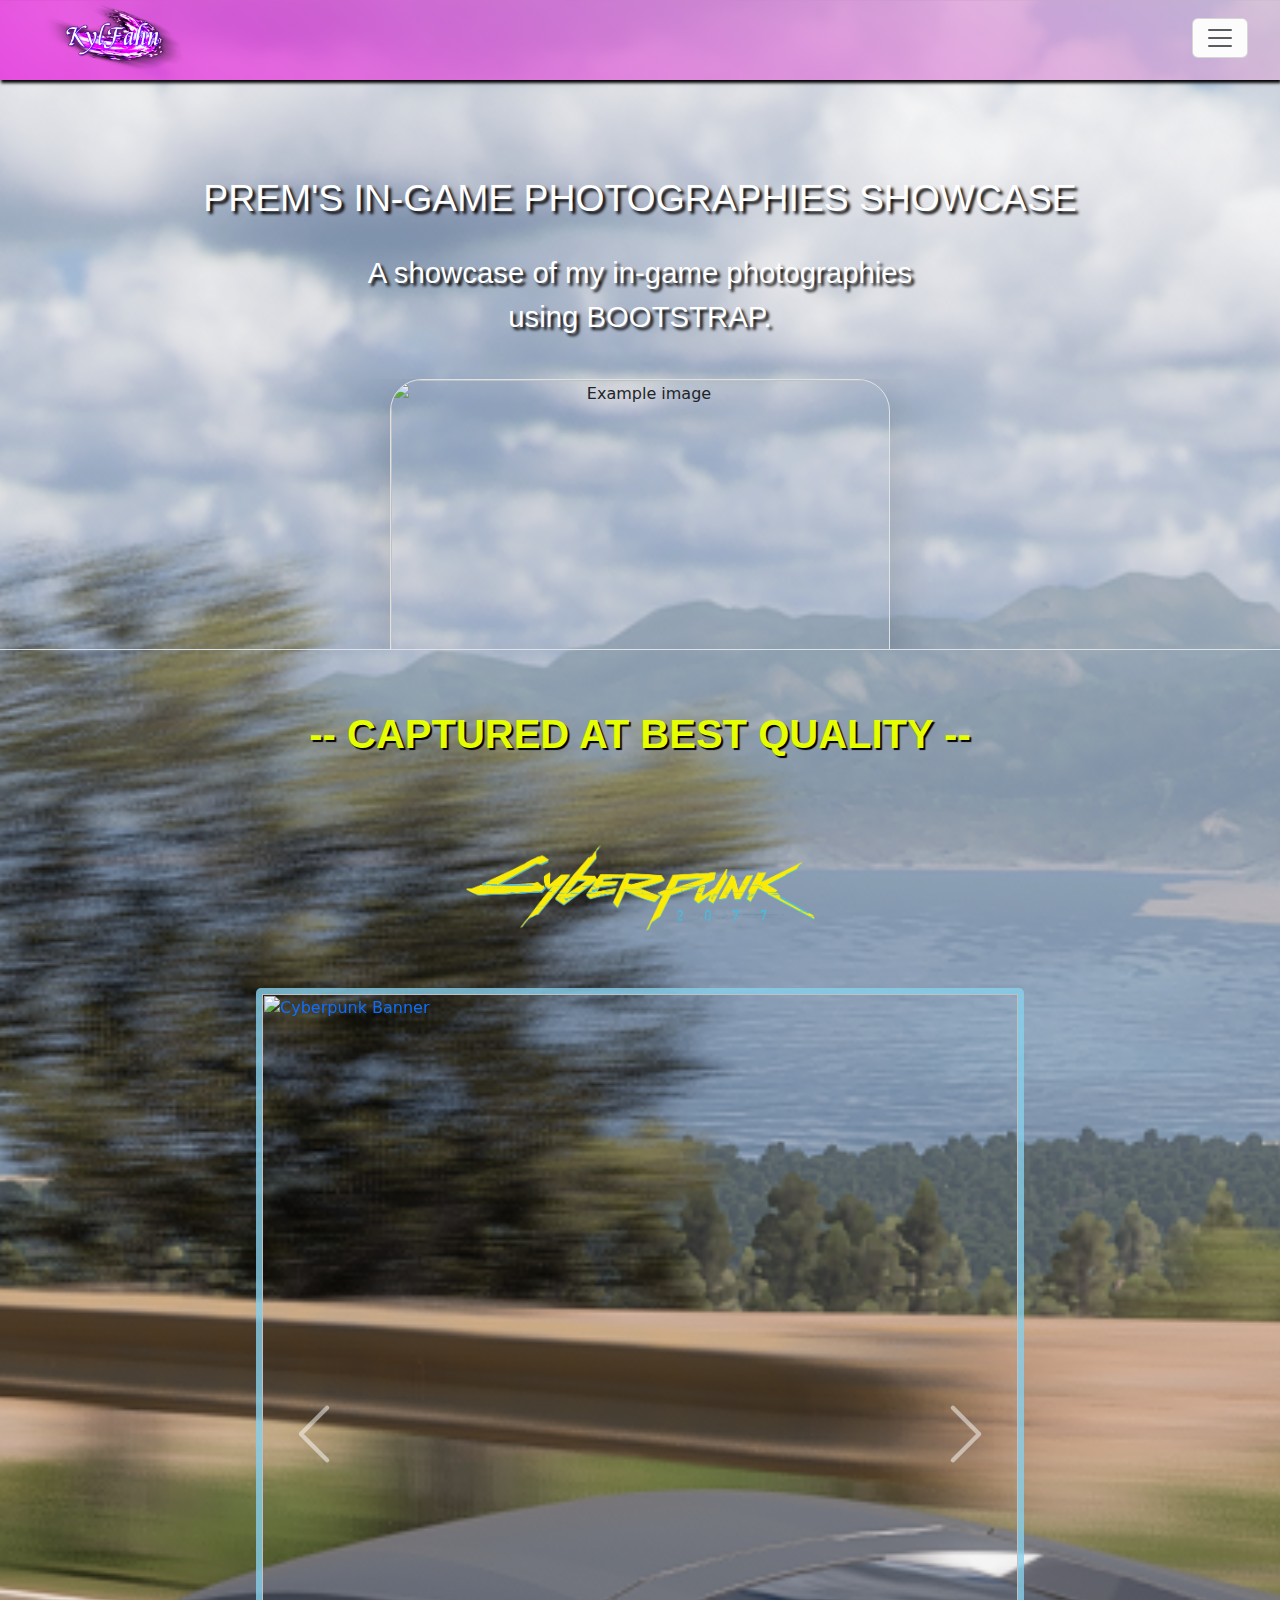
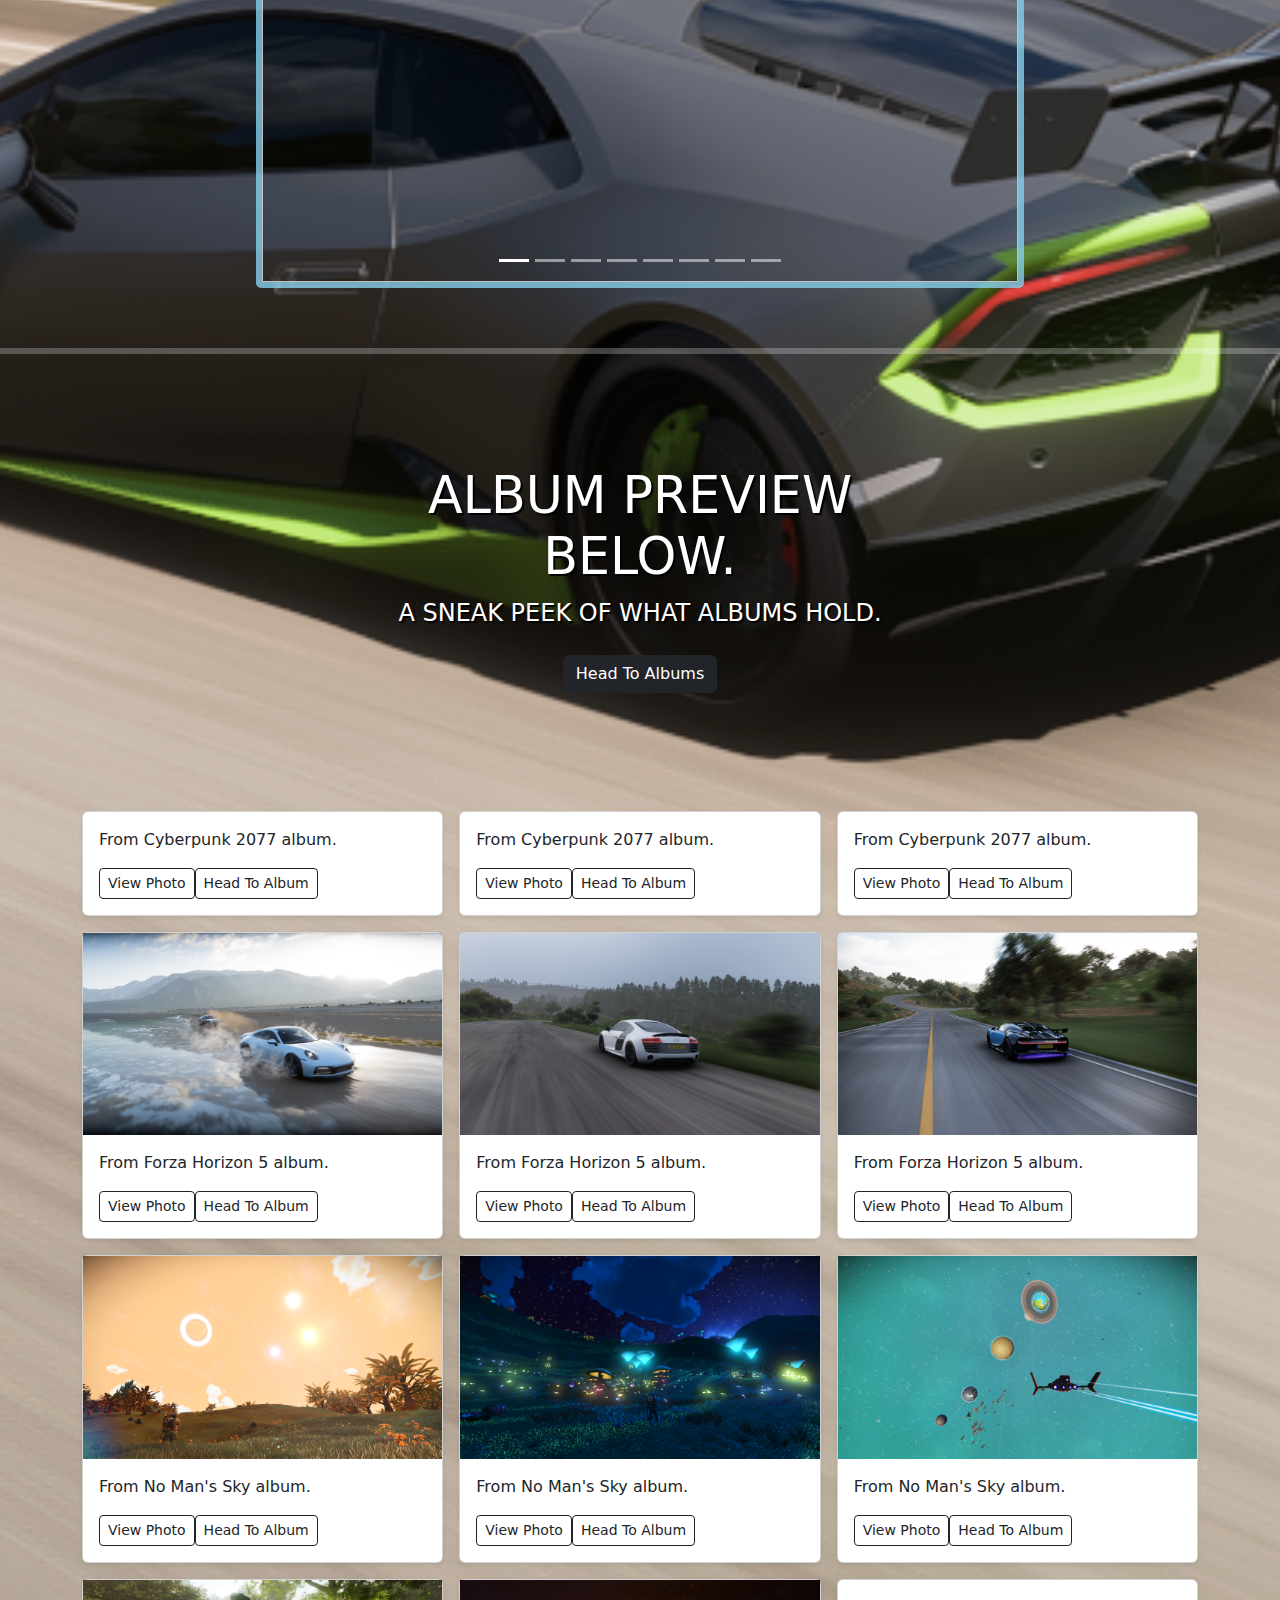
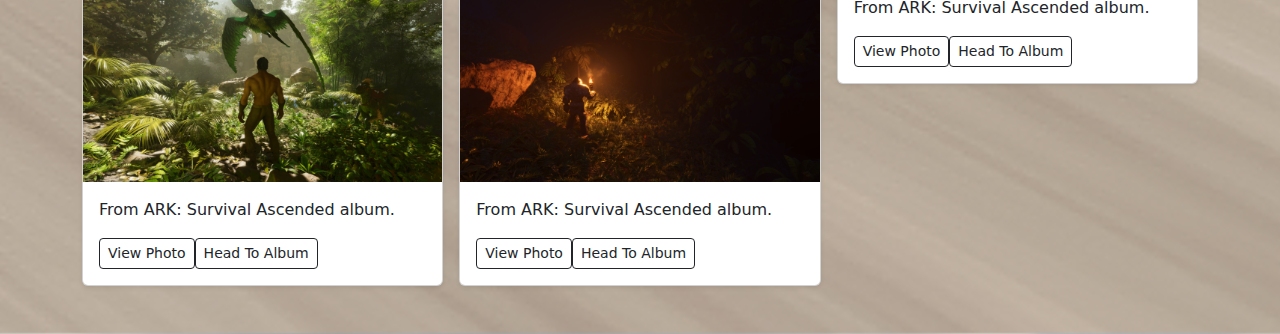
==== index.html @ dcca368a "Add files via upload" ====
<html lang="en">
<head>
    <meta charset="UTF-8">
    <meta name="viewport" content="width=device-width, initial-scale=1.0">
    <link rel="stylesheet" href="./MainPageStyle.css">
    <link href="https://cdn.jsdelivr.net/npm/bootstrap@5.3.3/dist/css/bootstrap.min.css" rel="stylesheet" integrity="sha384-QWTKZyjpPEjISv5WaRU9OFeRpok6YctnYmDr5pNlyT2bRjXh0JMhjY6hW+ALEwIH" crossorigin="anonymous">
    <title>Prem's In-game Captures</title>
</head>
    
<body>

    <!-- navbar -->

    <nav class="navbar navbar  fixed-top-nosetmyme gradient-background-2">
      <div class="container-fluid ">
        <a class="navlogo navbar-brand" href="#"><img src="./Images/Others/Kylfahn Logo Trnsprnt.png" width="140px" height="80px" alt=""></a>
        <button class="navbtn navbar-toggler bg-light-subtle" type="button" data-bs-toggle="offcanvas" data-bs-target="#offcanvasDarkNavbar" aria-controls="offcanvasDarkNavbar" aria-label="Toggle navigation">
          <span class="navbar-toggler-icon"></span>
        </button>
        <div class="offcanvas offcanvas-end gradient-background" tabindex="-1" id="offcanvasDarkNavbar" aria-labelledby="offcanvasDarkNavbarLabel">
          <div class="offcanvas-header">
            <h5 style="text-decoration: underline; font-family: Impact, Haettenschweiler, 'Arial Narrow Bold', sans-serif; letter-spacing: 4px;" class="offcanvas-title text-black" id="offcanvasDarkNavbarLabel">NAVIGATE -</h5>
            <button type="button" class="btn-close btn-close-dark" data-bs-dismiss="offcanvas" aria-label="Close"></button>
          </div>
          <div class="offcanvas-body">
            <ul class="navbar-nav justify-content-end flex-grow-1 pe-3">
              <li class="nav-item">
                <a class="nav-link" aria-current="page" href="./index.html">Home</a>
              </li>
              <li class="nav-item">
                <a class="nav-link" href="./AboutPage.html">About</a>
              </li>
              <li class="nav-item dropdown">
                <a class="nav-link dropdown-toggle" href="#" role="button" data-bs-toggle="dropdown" aria-expanded="false">
                  Games
                </a>
                <ul class="dropdown-menu bg-light-subtle">
                    <a class="nav-item nav-link" href="./GamePages/Cyberpunk2077Page.html">Cyberpunk 2077</a>
                    <a class="nav-item nav-link" href="./GamePages/WuWaPage.html">Wuthering Waves</a>
                    <a class="nav-item nav-link" href="./GamePages/TheCrewMotorFestPage.html">The Crew Motorfest</a>
                    <a class="nav-item nav-link" href="./GamePages/NMSPage.html">No Man's Sky</a>
                    <a class="nav-item nav-link" href="./GamePages/ForzaHorizon5Page.html">Forza Horizon 5</a>
                    <a class="nav-item nav-link" href="./GamePages/StarCitizenPage.html">Star Citizen</a>
                    <a class="nav-item nav-link" href="./GamePages/ARKPage.html">Ark: Survival Ascended</a>
                </ul>
              </li>
            </ul>
            <!-- <form class="d-flex mt-3" role="search">
              <input class="form-control me-2" type="search" placeholder="Search" aria-label="Search">
              <button class="btn btn-success" type="submit">Search</button>
            </form> -->
          </div>
        </div>
      </div>
    </nav>


     <!-- Heroes -->

     <div class="px-4 pt-5 my-5 text-center border-bottom">
      <h1 class="heroestitle">Prem's In-game Photographies Showcase</h1>
      <div class="col-lg-6 mx-auto">
        <p class="heroesinfo">A showcase of my in-game photographies using BOOTSTRAP.</p>
      
      </div>
      <div class="overflow-hidden" style="max-height: 30vh;">
        <div class="container px-5">
          <img src="./Images/CP2077Pics/CP (2).png" id="heroesimg" class=" img-fluid border rounded-5 shadow-lg mb-4" alt="Example image" width="500" height="500" loading="lazy">
        </div>
      </div>
    </div>



    <!-- Carousel -->
    <div id="carouselExampleIndicators" class="carousel slide" ><h1 class="carousel-main-heading">-- CAPTURED AT BEST QUALITY --</h1>
        <div class="carousel-indicators" >
          <button type="button" data-bs-target="#carouselExampleIndicators" data-bs-slide-to="0" class="active " aria-current="true" aria-label="Slide 1"></button>
          <button type="button" data-bs-target="#carouselExampleIndicators" data-bs-slide-to="1" aria-label="Slide 2"></button>
          <button type="button" data-bs-target="#carouselExampleIndicators" data-bs-slide-to="2" aria-label="Slide 3"></button>
          <button type="button" data-bs-target="#carouselExampleIndicators" data-bs-slide-to="3" aria-label="Slide 4"></button>
          <button type="button" data-bs-target="#carouselExampleIndicators" data-bs-slide-to="4" aria-label="Slide 5"></button>
          <button type="button" data-bs-target="#carouselExampleIndicators" data-bs-slide-to="5" aria-label="Slide 6"></button>
          <button type="button" data-bs-target="#carouselExampleIndicators" data-bs-slide-to="6" aria-label="Slide 7"></button>
          <button type="button" data-bs-target="#carouselExampleIndicators" data-bs-slide-to="7" aria-label="Slide 8"></button>
        </div>
        <div class="carousel-inner">
          <div class="carousel-item active">
            <div class="carousel-img">
              <a href="./GamePages/Cyberpunk2077Page.html"><img src="./Images/Logos/cplogo1.png" width="350px" alt=""></a></div>
            <a href="./Images/CP2077Pics/CP (6).png">
            <img src="./Images/CP2077Pics/CP (6).png" class="cimg d-block w-100" alt="Cyberpunk Banner"></a></div>

          <div class="carousel-item">
            <div class="carousel-img">
              <a href="./GamePages/WuWaPage.html"><img src="./Images/Logos/wuwalogo2.png" width="300px" alt=""></a></div>
            <a href="./Images/WuWaPics/WuWa (12).png">
            <img src="./Images/WuWaPics/WuWa (12).png" class=" cimg d-block w-100" alt="..."></a>
          </div>

          <div class="carousel-item">
            <div class="carousel-img"><img src="./Images/Logos/crewmflogo.png" width="400px" alt=""></div>
            <a href="./Images/CrewMotorfestPics/crew (8).png">
            <img src="./Images/CrewMotorfestPics/crew (8).png" class="cimg d-block w-100" alt="..."></a>
          </div>

          <div class="carousel-item">
              <div class="carousel-img">
                <img src="./Images/Logos/nmslogo3.png" width="430px" alt=""></div>
            <a href="./Images/NMSPics/NMS (11).png">
            <img src="./Images/NMSPics/NMS (11).png" class="cimg d-block w-100" alt="..."></a>
          </div>
          <div class="carousel-item">
            <div class="carousel-img"><img src="./Images/Logos/fh5logo.png" width="550px" alt=""></div>
            <a href="./Images/ForzaHorizon5Pics/fh9 .png">
            <img src="./Images/ForzaHorizon5Pics/fh9.png" class="cimg d-block w-100" alt="..."></a>
          </div>
          <div class="carousel-item">
            <div class="carousel-img"><img src="./Images/Logos/arklogo.png" width="350px" alt=""></div>
            <a href="./Images/ARKPics/ark10.png">
            <img src="./Images/ARKPics/ark10.png" class="cimg d-block w-100" alt="..."></a>
          </div>
          <div class="carousel-item">
            <div class="carousel-img"><img src="./Images/Logos/sclogo.png" width="350px" alt=""></div>
            <a href="./Images/StarCitizenPics/SC1.png">
            <img src="./Images/StarCitizenPics/SC1.png" class="cimg d-block w-100" alt="..."></a>
          </div>
          <div class="carousel-item">
            <div class="carousel-img"><img src="./Images/Logos/esologo1.png" width="450px" alt=""></div>
            <a href="./Images/ESOPics/eso3.png">
            <img src="./Images/ESOPics/eso3.png" class="cimg d-block w-100" alt="..."></a>
          </div>


        </div>
        <button class="carousel-control-prev" type="button" data-bs-target="#carouselExampleIndicators" data-bs-slide="prev">
          <span class="carousel-control-prev-icon" aria-hidden="true"></span>
          <span class="visually-hidden">Previous</span>
        </button>
        <button class="carousel-control-next" type="button" data-bs-target="#carouselExampleIndicators" data-bs-slide="next">
          <span class="carousel-control-next-icon" aria-hidden="true"></span>
          <span class="visually-hidden">Next</span>
        </button>
      </div>

<hr style="border: 3px solid white;">
      

      <!-- album -->



  <section class="py-5 text-center container" >
    <div class="album-upper-body row py-lg-5">
      <div class="col-lg-6 col-md-8 mx-auto">
        <h1 class="album-title">Album Preview Below.</h1>
        <p class="album-info">A Sneak Peek Of What Albums Hold.</p>
        <p>
          <a href="#" class="btn btn-dark my-2">Head To Albums</a>
        </p>
      </div>
    </div>
  </section>

  <div class="albumbody album py-5">
    <div class="container">

      <div class="row row-cols-1 row-cols-sm-2 row-cols-md-3 g-3">
        <div class="col">
          <div class="card shadow-sm">
            <img src="./Images/CP2077Pics/CP (4).png" alt="">
            <div class="card-body">
              <p class="card-text">From Cyberpunk 2077 album.</p>
              <div class="d-flex justify-content-between align-items-center">
                <div class="btn-group">
                  <a href="./Images/CP2077Pics/CP (4).png">
                  <button type="button" class="btn btn-sm btn-outline-dark">View Photo</button></a>
                  <a href="./GamePages/Cyberpunk2077Page.html">
                  <button type="button" class="btn btn-sm btn-outline-dark">Head To Album</button></a>
                </div>
              </div>
            </div>
          </div>
        </div>

        <div class="col">
          <div class="card shadow-sm">
            <img src="./Images/CP2077Pics/CP (7).png" alt="">
            <div class="card-body">
              <p class="card-text">From Cyberpunk 2077 album.</p>
              <div class="d-flex justify-content-between align-items-center">
                <div class="btn-group">
                  <a href="./Images/CP2077Pics/CP (7).png">
                  <button type="button" class="btn btn-sm btn-outline-dark">View Photo</button></a>
                  <a href="./GamePages/Cyberpunk2077Page.html">
                  <button type="button" class="btn btn-sm btn-outline-dark">Head To Album</button></a>
                </div>
              </div>
            </div>
          </div>
        </div><div class="col">
          <div class="card shadow-sm">
            <img src="./Images/CP2077Pics/CP (8).png" alt="">
            <div class="card-body">
              <p class="card-text">From Cyberpunk 2077 album.</p>
              <div class="d-flex justify-content-between align-items-center">
                <div class="btn-group">
                  <a href="./Images/CP2077Pics/CP (8).png">
                  <button type="button" class="btn btn-sm btn-outline-dark">View Photo</button></a>
                  <a href="./GamePages/Cyberpunk2077Page.html">
                  <button type="button" class="btn btn-sm btn-outline-dark">Head To Album</button></a>
                </div>
              </div>
            </div>
          </div>
          
        </div><div class="col">
          <div class="card shadow-sm">
            <img src="./Images/ForzaHorizon5Pics/fh2.png" alt="">
            <div class="card-body">
              <p class="card-text">From Forza Horizon 5 album.</p>
              <div class="d-flex justify-content-between align-items-center">
                <div class="btn-group">
                  <a href="./Images/ForzaHorizon5Pics/fh2.png">
                  <button type="button" class="btn btn-sm btn-outline-dark">View Photo</button></a>
                  <a href="./GamePages/ForzaHorizon5Page.html">
                  <button type="button" class="btn btn-sm btn-outline-dark">Head To Album</button></a>
                </div>
              </div>
            </div>
          </div>
        </div><div class="col">
          <div class="card shadow-sm">
            <img src="./Images/ForzaHorizon5Pics/fh7.png" alt="">
            <div class="card-body">
              <p class="card-text">From Forza Horizon 5 album.</p>
              <div class="d-flex justify-content-between align-items-center">
                <div class="btn-group">
                  <a href="./Images/ForzaHorizon5Pics/fh7.png">
                  <button type="button" class="btn btn-sm btn-outline-dark">View Photo</button></a>
                  <a href="./GamePages/ForzaHorizon5Page.html">
                  <button type="button" class="btn btn-sm btn-outline-dark">Head To Album</button></a>
                </div>
              </div>
            </div>
          </div>
        </div>

        <div class="col">
          <div class="card shadow-sm">
            <img src="./Images/ForzaHorizon5Pics/fh4.png" alt="">
            <div class="card-body">
              <p class="card-text">From Forza Horizon 5 album.</p>
              <div class="d-flex justify-content-between align-items-center">
                <div class="btn-group">
                  <a href="./Images/ForzaHorizon5Pics/fh4.png">
                  <button type="button" class="btn btn-sm btn-outline-dark">View Photo</button></a>
                  <a href="./GamePages/ForzaHorizon5Page.html">
                  <button type="button" class="btn btn-sm btn-outline-dark">Head To Album</button></a>
                </div>
              </div>
            </div>
          </div>
        </div>

        <div class="col">
          <div class="card shadow-sm">
            <img src="./Images/NMSPics/NMS (8).png" alt="">
            <div class="card-body">
              <p class="card-text">From No Man's Sky album.</p>
              <div class="d-flex justify-content-between align-items-center">
                <div class="btn-group">
                  <a href="./Images/NMSPics/NMS (8).png">
                  <button type="button" class="btn btn-sm btn-outline-dark">View Photo</button></a>
                  <a href="./GamePages/NMSPage.html">
                  <button type="button" class="btn btn-sm btn-outline-dark">Head To Album</button></a>
                </div>
              </div>
            </div>
          </div>
        </div>
        <div class="col">
          <div class="card shadow-sm">
            <img src="./Images/NMSPics/NMS (11).png" alt="">
            <div class="card-body">
              <p class="card-text">From No Man's Sky album.</p>
              <div class="d-flex justify-content-between align-items-center">
                <div class="btn-group">
                  <a href="./Images/NMSPics/NMS (11).png">
                  <button type="button" class="btn btn-sm btn-outline-dark">View Photo</button></a>
                  <a href="./GamePages/NMSPage.html">
                  <button type="button" class="btn btn-sm btn-outline-dark">Head To Album</button></a>
                </div>
              </div>
            </div>
          </div>
        </div><div class="col">
          <div class="card shadow-sm">
            <img src="./Images/NMSPics/NMS (7).png" alt="">
            <div class="card-body">
              <p class="card-text">From No Man's Sky album.</p>
              <div class="d-flex justify-content-between align-items-center">
                <div class="btn-group">
                  <a href="./Images/NMSPics/NMS (7).png">
                  <button type="button" class="btn btn-sm btn-outline-dark">View Photo</button></a>
                  <a href="./GamePages/NMSPage.html">
                  <button type="button" class="btn btn-sm btn-outline-dark">Head To Album</button></a>
                </div>
              </div>
            </div>
          </div>
        </div><div class="col">
          <div class="card shadow-sm">
            <img src="./Images/ARKPics/ark1.png" alt="">
            <div class="card-body">
              <p class="card-text">From ARK: Survival Ascended album.</p>
              <div class="d-flex justify-content-between align-items-center">
                <div class="btn-group">
                  <a href="./Images/ARKPics/ark1.png">
                  <button type="button" class="btn btn-sm btn-outline-dark">View Photo</button></a>
                  <a href="./GamePages/ARKPage.html">
                  <button type="button" class="btn btn-sm btn-outline-dark">Head To Album</button></a>
                </div>
              </div>
            </div>
          </div>
        </div><div class="col">
          <div class="card shadow-sm">
            <img src="./Images/ARKPics/ark4.png" alt="">
            <div class="card-body">
              <p class="card-text">From ARK: Survival Ascended album.</p>
              <div class="d-flex justify-content-between align-items-center">
                <div class="btn-group">
                  <a href="./Images/ARKPics/ark4.png">
                  <button type="button" class="btn btn-sm btn-outline-dark">View Photo</button></a>
                  <a href="./GamePages/ARKPage.html">
                  <button type="button" class="btn btn-sm btn-outline-dark">Head To Album</button></a>
                </div>
              </div>
            </div>
          </div>
        </div>
        <div class="col">
          <div class="card shadow-sm">
            <img src="./Images/ARKPics/ark8.png" alt="">
            <div class="card-body">
              <p class="card-text">From ARK: Survival Ascended album.</p>
              <div class="d-flex justify-content-between align-items-center">
                <div class="btn-group">
                  <a href="./Images/ARKPics/ark8.png">
                  <button type="button" class="btn btn-sm btn-outline-dark">View Photo</button></a>
                  <a href="./GamePages/ARKPage.html">
                  <button type="button" class="btn btn-sm btn-outline-dark">Head To Album</button></a>
                </div>
              </div>
            </div>
          </div>
        </div>
        
        </div>
      </div>
    </div>






    <script src="https://cdn.jsdelivr.net/npm/bootstrap@5.3.3/dist/js/bootstrap.bundle.min.js" integrity="sha384-YvpcrYf0tY3lHB60NNkmXc5s9fDVZLESaAA55NDzOxhy9GkcIdslK1eN7N6jIeHz" crossorigin="anonymous"></script>
</body>
</html>
---- MainPageStyle.css ----
body{
    background-image: url(./Images/ForzaHorizon5Pics/fh10.png);
    background-size: cover;
    background-position: 53%;
    box-shadow: 2px 2px 2px black;
}

.gradient-background {
    background: linear-gradient(130deg, #dd00ff, #ffffff, #000000);
    background-size: 250% 250%;
    animation: gradient-animation 7s ease-in-out infinite;
}

.gradient-background-2 {
    background: linear-gradient(400deg, #ff00f2a7, #ffffff72, #ffffff98);
    background-size: 250% 250%;
    animation: gradient-animation 5s ease-in-out infinite;
}

@keyframes gradient-animation {
    0% {
      background-position: 0% 50%;
    }
    50% {
      background-position: 100% 50%;
    }
    100% {
      background-position: 0% 50%;
    }
  }


.carousel {
    width: 60%;
    margin: 60px auto;
  }

.carousel-img{
    display: inline-flex;
    justify-content: center;
    align-items: center;
    width: 100%;
    height: 200px;
}

.cimg{
    border: 6px solid rgba(135, 207, 235, 0.8);
    border-radius: 5px;
}

.item-heading{
    margin-top: 10px;
    margin-bottom: 30px;
    font-size: 32pt;
    font-weight: 400;
    text-align: center;
    text-transform: uppercase;
    font-family: Impact, Haettenschweiler, 'Arial Narrow Bold', sans-serif;
    color: yellow;
    letter-spacing: 4px;
    text-shadow: 3px 3px 3px rgb(0, 0, 0);
}

.item-heading:hover{
    text-decoration: underline;
}

.navbar{
    height: 80px;
    background-color: rgba(110, 110, 110, 0.359);
    color: black;
    /* border-bottom: 5px solid rgba(0, 0, 0, 0.532); */
    box-shadow: 1px 3px 3px black;
}

.nav > a{
    width: 50%;
    text-align: center;
    color: black;
    padding: 10;
    font-size: 14pt;
    font-family: sans-serif;
    font-weight: 600;
    text-shadow: 1px 1px 3px white;
}

.navlogo{
    margin-top: -15px;
    margin-left: 30px;
}

.navbtn{
    margin-right: 20px;
    margin-top: -15px;
    background-color: white;
}

.navbtn:hover{
    background-color: rgb(154, 154, 154);
}


.nav > a:hover{
    color:yellow;
}

.nav-link{
    text-transform: uppercase;
    width: 100%;
    padding: 10;
}

.nav-item>a{
    text-transform: uppercase;
    width: 100%;
    padding: 10;
    color: rgb(0, 0, 0);
    font-weight: 700;
}

.nav-item>a:hover{
    color: rgb(255, 255, 255);
    text-shadow: 1px 1px 3px black;
}

.offcanvas{
    padding: 30;
}

#offcanvasDarkNavbar{
    border: 3px solid black;
    box-shadow: 2px 2px 2px 2px black;
    /* background-color: rgb(128, 255, 149); */
}

.nav-link:hover{
    text-decoration: underline;
    border-radius: 5px;
}

.dropdown-menu>a{
    width: 100%;
    padding: 20;
    font-weight: 600;
    color: black;
    background-color: transparent;

}

.dropdown:hover{
    width: 100%;
    outline: none;
    /* text-decoration: underline; */
    border-radius: 5px;
}


.heroestitle{
    color: white;
    text-shadow: 3px 3px 3px black;
    text-transform: uppercase;
    font-family: 'Lucida Sans', 'Lucida Sans Regular', 'Lucida Grande', 'Lucida Sans Unicode', Geneva, Verdana, sans-serif;
    font-size: 28pt;
    margin-bottom: 30px;
}

.heroesinfo{
    margin-top: 5px;
    color: white;
    text-shadow: 3px 3px 3px black;
    font-family: 'Lucida Sans', 'Lucida Sans Regular', 'Lucida Grande', 'Lucida Sans Unicode', Geneva, Verdana, sans-serif;
    font-size: 22pt;
    margin-bottom: 40px;
}


.carousel-main-heading{
    text-align: center;
    font-family: 'Trebuchet MS', 'Lucida Sans Unicode', 'Lucida Grande', 'Lucida Sans', Arial, sans-serif;
    color: rgb(229, 255, 0);
    text-shadow: 2px 2px 1px black;
    margin-bottom: 30px;
    font-weight: 900;
}

.carousel-main-heading:hover{
    text-decoration: underline;
}
    

.carousel-control-next-icon,.carousel-control-prev-icon{
    border-radius: 10px;
    padding: 35;
    margin-top: 270px;
}

.carousel-control-prev-icon:hover{
    padding: 30;
    border-radius: 10px;
    background-color: rgba(114, 114, 114, 0.441);
}

.carousel-control-next-icon:hover{
    padding: 30;   
    border-radius: 10px;
    background-color: rgba(114, 114, 114, 0.441);
}

.album-upper-body{
    margin-bottom: -50px;
}

.album-title{
    color: white;
    font-size: 38pt;
    text-transform: uppercase;
    text-shadow: 2px 2px 1px black;
}

.album-info{
    color: white;
    font-size: 18pt;
    text-transform: uppercase;
    text-shadow: 2px 2px 1px black;
}


@media (max-width:768px){


    .container-nav{
        background-color: rgb(43, 43, 43);
        margin-top: 10px;
        width: 90%;
        padding: 0;
        /* height: 120px; */
    }

    .carousel{
        width: 95%;
    }

    .nav{
        /* margin-top: -20px; */
        gap: 10;
    }

    .item-heading{
        font-size: 16pt;
    }

    .form-control{
        width: 10%;
    }

    .carousel-main-heading{
        font-size: 16pt;
    }

    .carousel-img{
        margin-top: -20px;
        width: 100%;
        height: 200px;
    }

    .carousel-img>img{
        width: 300px;
    }

    .carousel-control-prev-icon,.carousel-control-next-icon{
       padding: 20;
       margin-top: 220px;
    }

    .carousel-control-prev-icon:hover , .carousel-control-next-icon:hover{
        padding: 0;
        border-radius: 10px;
        background-color: rgba(114, 114, 114, 0.441);
    }

    .heroestitle{
        width: 100%;
        margin-top: -40px;
        margin-bottom: 20px;
        font-size: 20pt;
    }

    .heroesinfo{
        font-size: 10pt;
        margin-bottom: 30px;
    }

    #heroesimg{
        width: 105%;
    }

    .nav > a{
        /* display: none; */
        width: 30%;
        font-size: 8pt;
        font-weight: 900;
        border-color: black;
    }

    .navlogo{
        margin-left: -15px;
    }

    .album-title{
        font-size: 20pt;
    }

    .album-info{
        font-size: 10pt;
    }

}
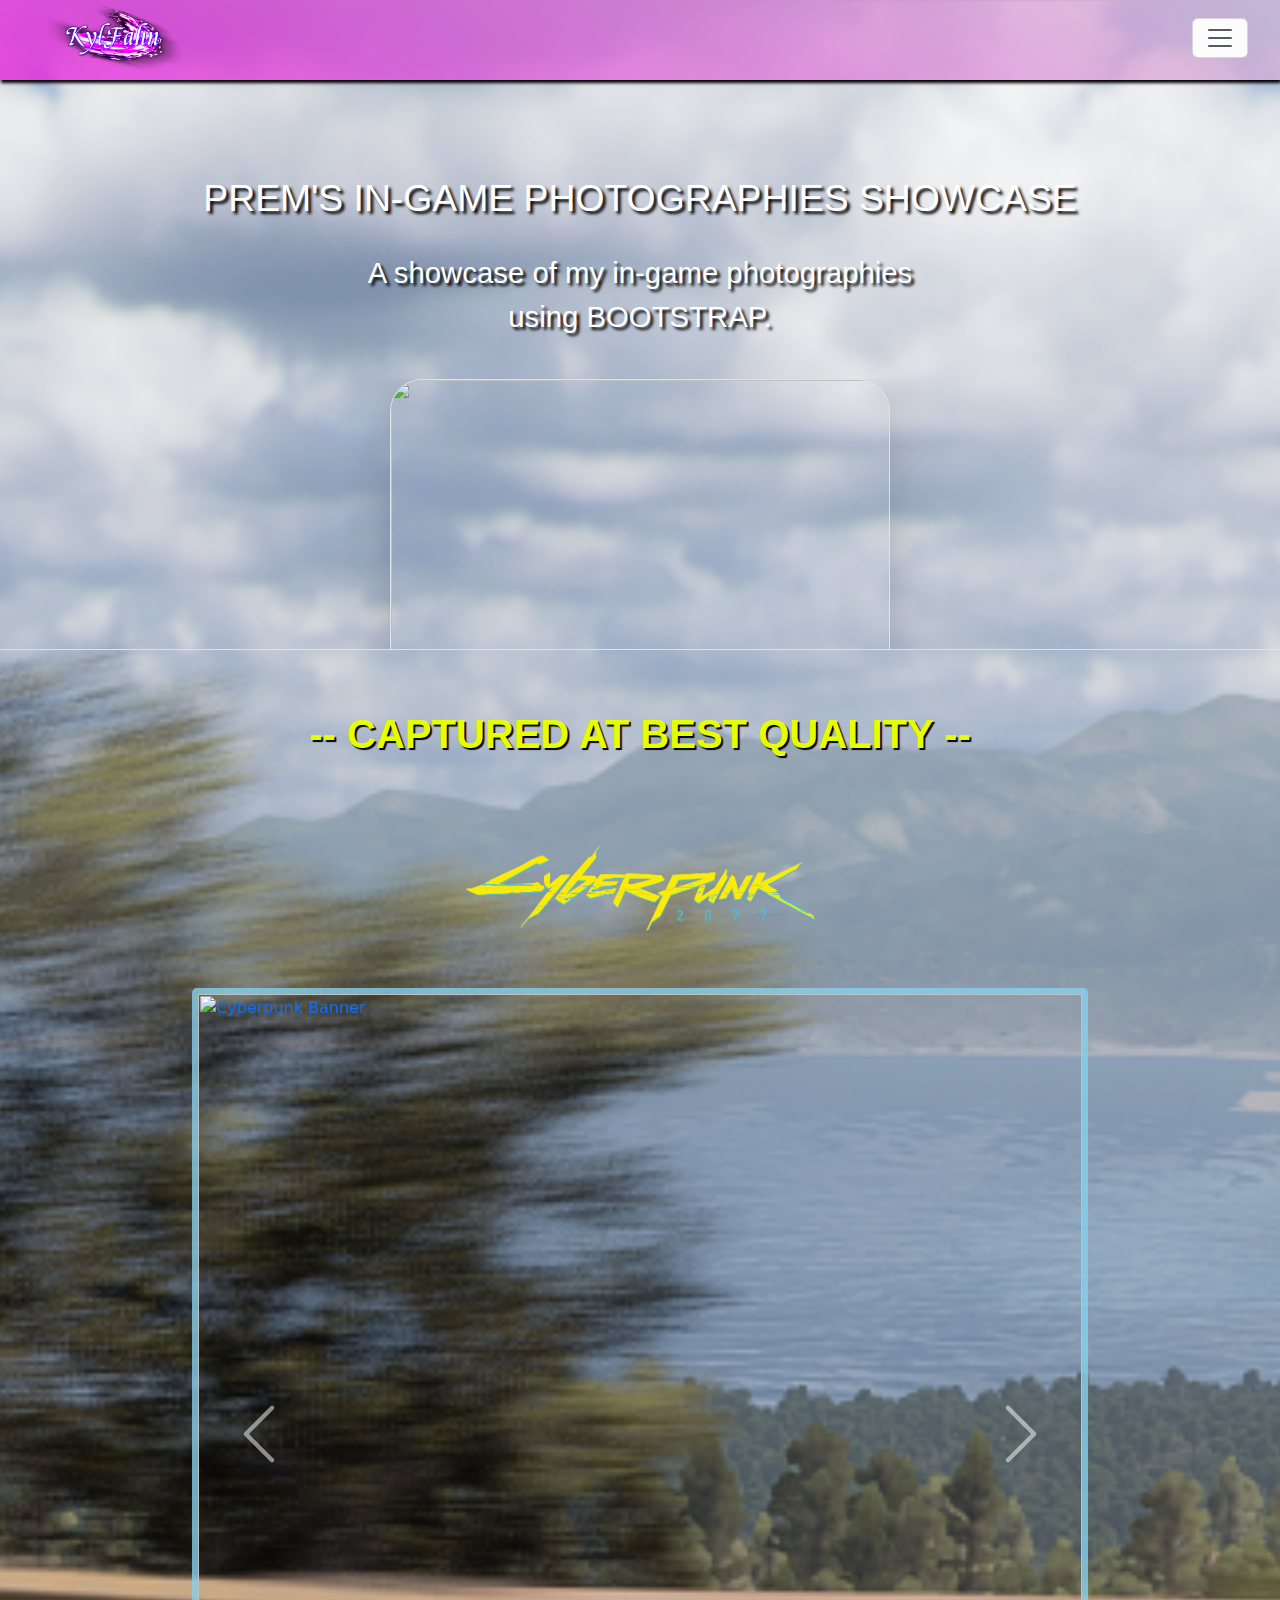
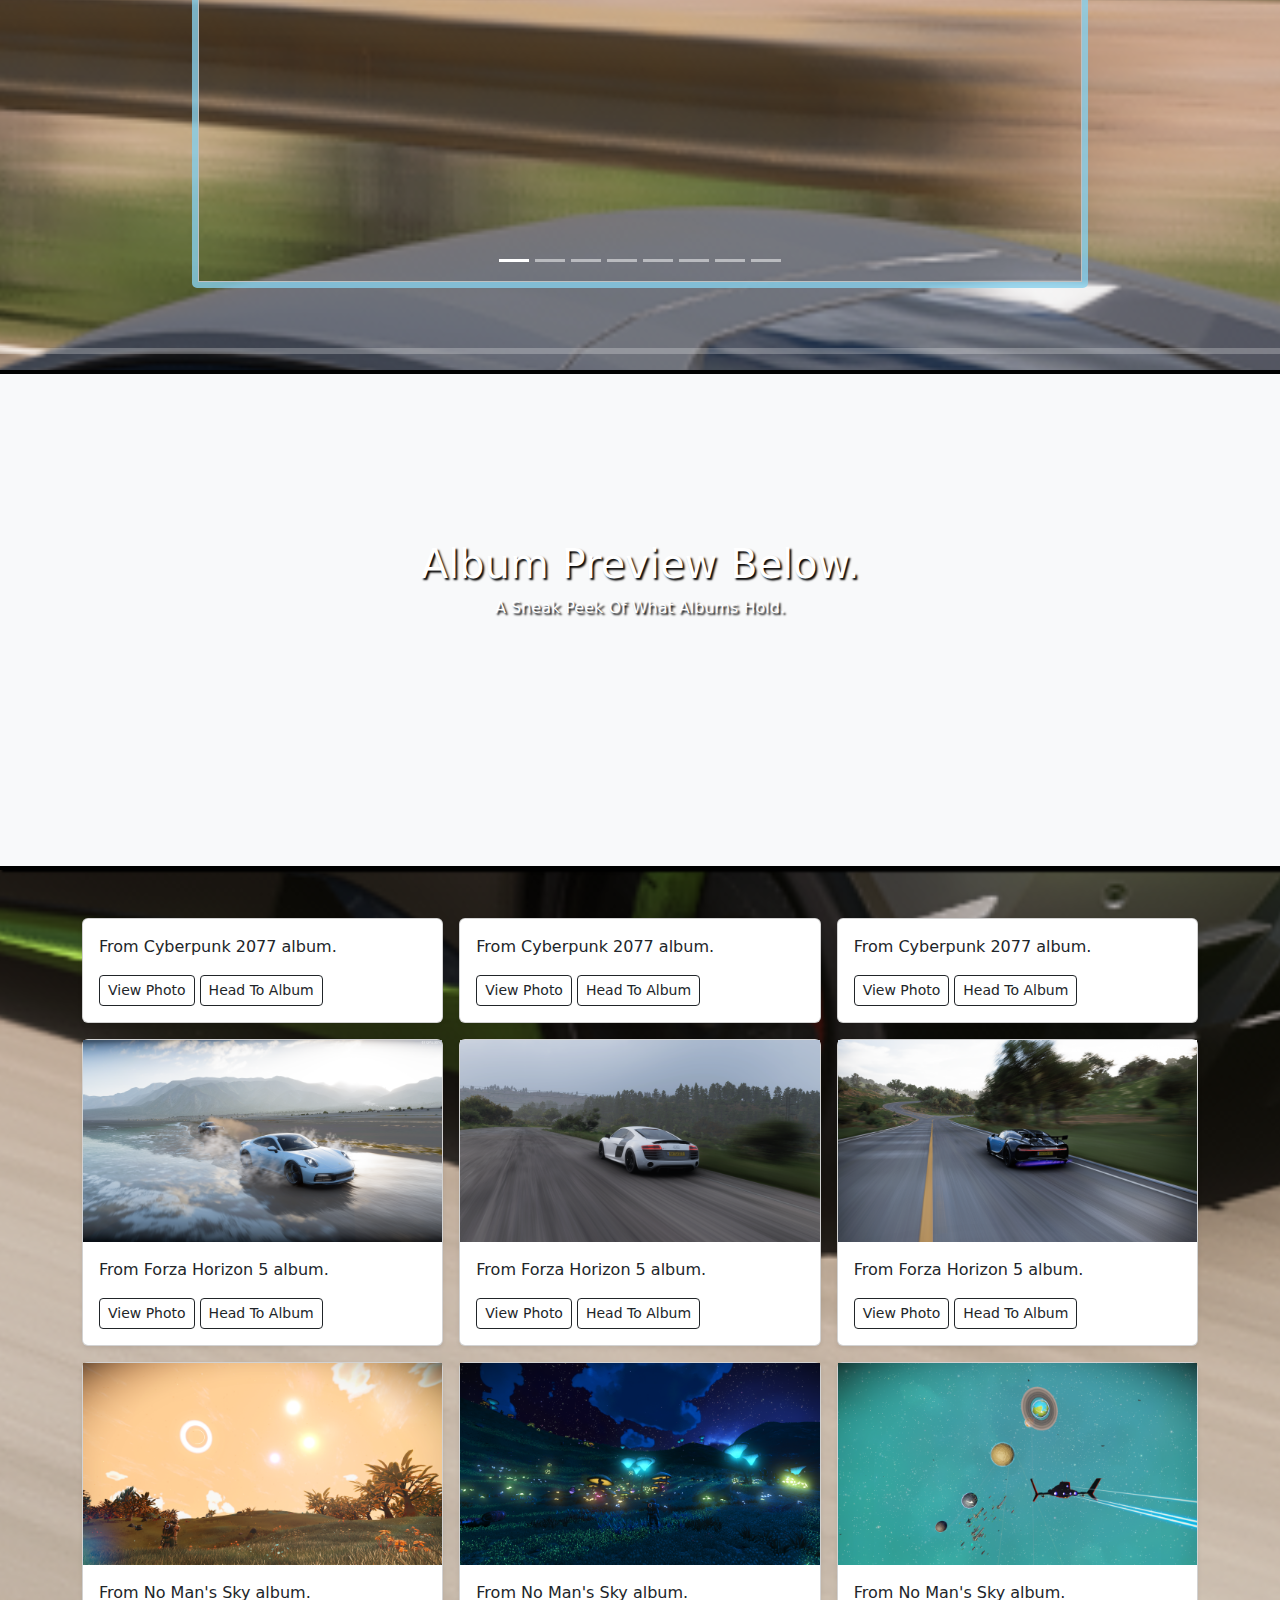
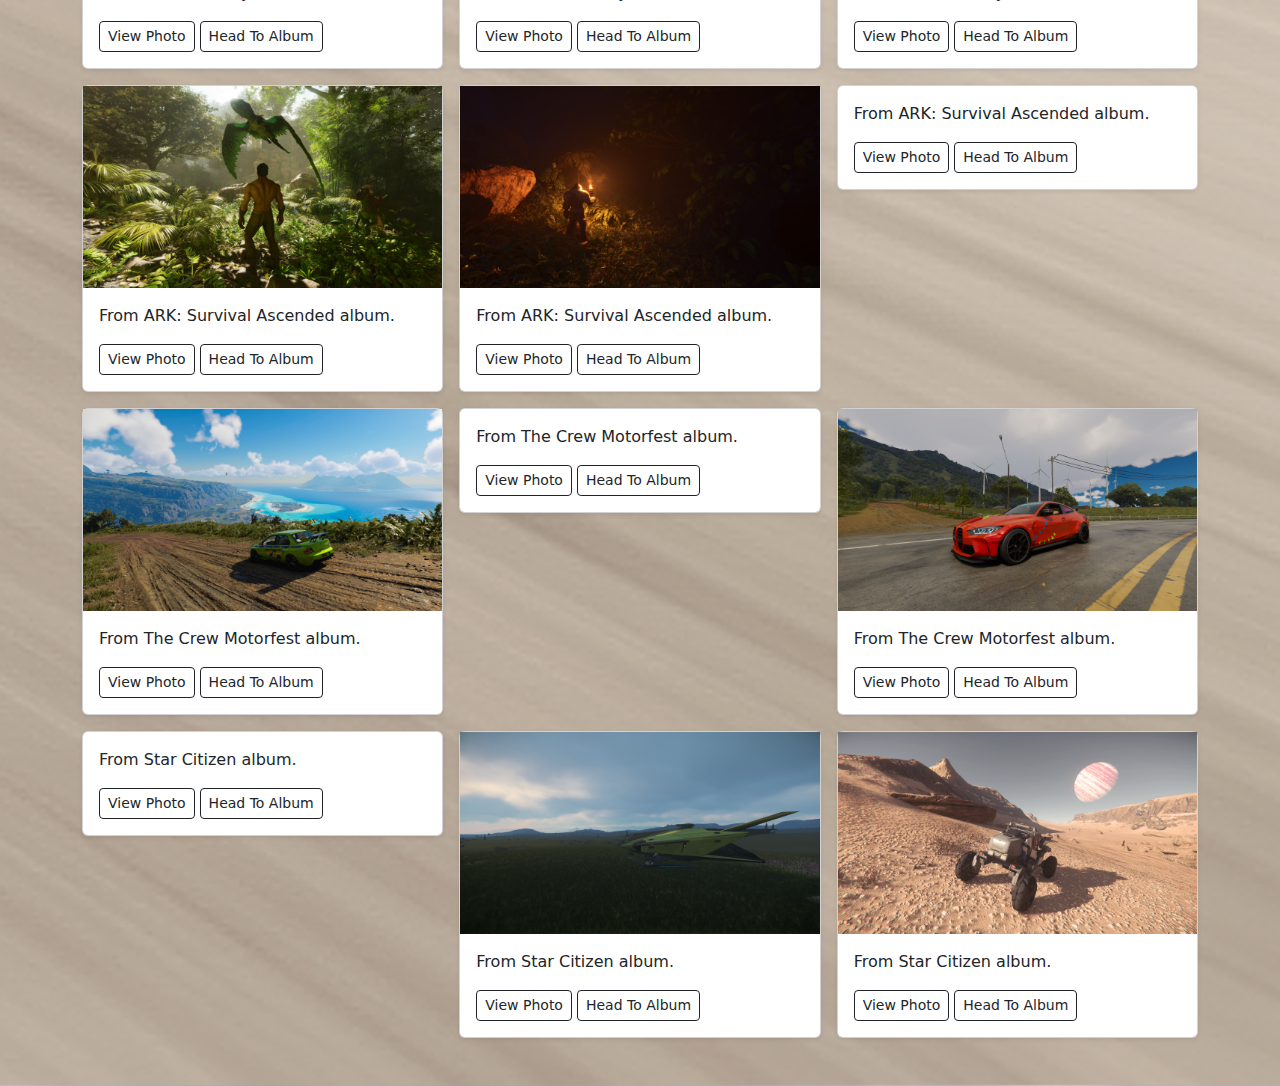
==== commit 33bc56ac: "Add files via upload" ====
--- a/index.html
+++ b/index.html
@@ -65,7 +65,7 @@
       </div>
       <div class="overflow-hidden" style="max-height: 30vh;">
         <div class="container px-5">
-          <img src="./Images/CP2077Pics/CP (2).png" id="heroesimg" class=" img-fluid border rounded-5 shadow-lg mb-4" alt="Example image" width="500" height="500" loading="lazy">
+          <img src="./Images/CP2077Pics/CP (2).png" id="heroesimg" class="img-fluid border rounded-5 shadow-lg mb-4" alt="" width="500" height="500" loading="lazy">
         </div>
       </div>
     </div>
@@ -88,8 +88,8 @@
           <div class="carousel-item active">
             <div class="carousel-img">
               <a href="./GamePages/Cyberpunk2077Page.html"><img src="./Images/Logos/cplogo1.png" width="350px" alt=""></a></div>
-            <a href="./Images/CP2077Pics/CP (6).png">
-            <img src="./Images/CP2077Pics/CP (6).png" class="cimg d-block w-100" alt="Cyberpunk Banner"></a></div>
+            <a href="./Images/CP2077Pics/CP (10).png">
+            <img src="./Images/CP2077Pics/CP (10).png" class="cimg d-block w-100" alt="Cyberpunk Banner"></a></div>
 
           <div class="carousel-item">
             <div class="carousel-img">
@@ -150,7 +150,7 @@
 
 
 
-  <section class="py-5 text-center container" >
+  <!-- <section class="py-5 text-center container" >
     <div class="album-upper-body row py-lg-5">
       <div class="col-lg-6 col-md-8 mx-auto">
         <h1 class="album-title">Album Preview Below.</h1>
@@ -160,7 +160,15 @@
         </p>
       </div>
     </div>
-  </section>
+  </section> -->
+
+  <div class="jmbo p-5 mb-14 bg-body-tertiary">
+    <div class="container-fluid py-5">
+      <h1>Album Preview Below.</h1>
+      <p>A Sneak Peek Of What Albums Hold.</p>
+      <!-- <button class="btn btn-primary btn-lg" type="button">Example button</button> -->
+    </div>
+  </div>
 
   <div class="albumbody album py-5">
     <div class="container">
@@ -356,14 +364,109 @@
             </div>
           </div>
         </div>
+        <div class="col">
+          <div class="card shadow-sm">
+            <img src="./Images/CrewMotorfestPics/crew (8).png" alt="">
+            <div class="card-body">
+              <p class="card-text">From The Crew Motorfest album.</p>
+              <div class="d-flex justify-content-between align-items-center">
+                <div class="btn-group">
+                  <a href="./Images/CrewMotorfestPics/crew (8).png">
+                  <button type="button" class="btn btn-sm btn-outline-dark">View Photo</button></a>
+                  <a href="./GamePages/TheCrewMotorFestPage.html">
+                  <button type="button" class="btn btn-sm btn-outline-dark">Head To Album</button></a>
+                </div>
+              </div>
+            </div>
+          </div>
+        </div>
+        <div class="col">
+          <div class="card shadow-sm">
+            <img src="./Images/CrewMotorfestPics/crew (3).png" alt="">
+            <div class="card-body">
+              <p class="card-text">From The Crew Motorfest album.</p>
+              <div class="d-flex justify-content-between align-items-center">
+                <div class="btn-group">
+                  <a href="./Images/CrewMotorfestPics/crew (3).png">
+                  <button type="button" class="btn btn-sm btn-outline-dark">View Photo</button></a>
+                  <a href="./GamePages/TheCrewMotorFestPage.html">
+                  <button type="button" class="btn btn-sm btn-outline-dark">Head To Album</button></a>
+                </div>
+              </div>
+            </div>
+          </div>
+        </div>
+        <div class="col">
+          <div class="card shadow-sm">
+            <img src="./Images/CrewMotorfestPics/crew1.png" alt="">
+            <div class="card-body">
+              <p class="card-text">From The Crew Motorfest album.</p>
+              <div class="d-flex justify-content-between align-items-center">
+                <div class="btn-group">
+                  <a href="./Images/CrewMotorfestPics/crew1.png">
+                  <button type="button" class="btn btn-sm btn-outline-dark">View Photo</button></a>
+                  <a href="./GamePages/TheCrewMotorFestPage.html">
+                  <button type="button" class="btn btn-sm btn-outline-dark">Head To Album</button></a>
+                </div>
+              </div>
+            </div>
+          </div>
+        </div>
+        <div class="col">
+          <div class="card shadow-sm">
+            <img src="./Images/StarCitizenPics/SC3.png" alt="">
+            <div class="card-body">
+              <p class="card-text">From Star Citizen album.</p>
+              <div class="d-flex justify-content-between align-items-center">
+                <div class="btn-group">
+                  <a href="./Images/StarCitizenPics/SC3.png">
+                  <button type="button" class="btn btn-sm btn-outline-dark">View Photo</button></a>
+                  <a href="./GamePages/StarCitizenPage.html">
+                  <button type="button" class="btn btn-sm btn-outline-dark">Head To Album</button></a>
+                </div>
+              </div>
+            </div>
+          </div>
+        </div>
+        <div class="col">
+          <div class="card shadow-sm">
+            <img src="./Images/StarCitizenPics/SC8.png" alt="">
+            <div class="card-body">
+              <p class="card-text">From Star Citizen album.</p>
+              <div class="d-flex justify-content-between align-items-center">
+                <div class="btn-group">
+                  <a href="./Images/StarCitizenPics/SC8.png">
+                  <button type="button" class="btn btn-sm btn-outline-dark">View Photo</button></a>
+                  <a href="./GamePages/StarCitizenPage.html">
+                  <button type="button" class="btn btn-sm btn-outline-dark">Head To Album</button></a>
+                </div>
+              </div>
+            </div>
+          </div>
+        </div>
+        <div class="col">
+          <div class="card shadow-sm">
+            <img src="./Images/StarCitizenPics/SC14.png" alt="">
+            <div class="card-body">
+              <p class="card-text">From Star Citizen album.</p>
+              <div class="d-flex justify-content-between align-items-center">
+                <div class="btn-group">
+                  <a href="./Images/StarCitizenPics/SC14.png">
+                  <button type="button" class="btn btn-sm btn-outline-dark">View Photo</button></a>
+                  <a href="./GamePages/StarCitizenPage.html">
+                  <button type="button" class="btn btn-sm btn-outline-dark">Head To Album</button></a>
+                </div>
+              </div>
+            </div>
+          </div>
+        </div>
         
+        
         </div>
       </div>
     </div>
 
-
-
-
+    <!-- footer -->
 
 
     <script src="https://cdn.jsdelivr.net/npm/bootstrap@5.3.3/dist/js/bootstrap.bundle.min.js" integrity="sha384-YvpcrYf0tY3lHB60NNkmXc5s9fDVZLESaAA55NDzOxhy9GkcIdslK1eN7N6jIeHz" crossorigin="anonymous"></script>
--- a/MainPageStyle.css
+++ b/MainPageStyle.css
@@ -1,4 +1,5 @@
 body{
+    animation: gradient-animation-2 100s ease-in-out infinite;
     background-image: url(./Images/ForzaHorizon5Pics/fh10.png);
     background-size: cover;
     background-position: 53%;
@@ -29,11 +30,23 @@
     }
   }
 
+  @keyframes gradient-animation-2 {
+    0% {
+      background-position: 50% 100%;
+    }
+    50% {
+      background-position: 100% 50%;
+    }
+    100% {
+      background-position: 50% 0%;
+    }
+  }
+
 
 .carousel {
-    width: 60%;
+    width: 70%;
     margin: 60px auto;
-  }
+}
 
 .carousel-img{
     display: inline-flex;
@@ -141,18 +154,20 @@
 .dropdown-menu>a{
     width: 100%;
     padding: 20;
-    font-weight: 600;
+    font-weight: 700;
     color: black;
     background-color: transparent;
 
 }
 
 .dropdown:hover{
+    transition: ease-in-out;
     width: 100%;
     outline: none;
     /* text-decoration: underline; */
     border-radius: 5px;
 }
+
 
 
 .heroestitle{
@@ -206,6 +221,27 @@
     background-color: rgba(114, 114, 114, 0.441);
 }
 
+.jmbo{
+    height: 500px;
+    background-image: url(./Images/ARKPics/ark8.png);
+    background-position: 0%;
+    color: white;
+    text-shadow: 2px 2px 2px black;
+    box-shadow: 2px 2px 2px black;
+    border-top: 4px solid black;
+    border-bottom: 4px solid black;
+}
+
+.jmbo:hover{
+    animation: gradient-animation 7s ease-in-out infinite;
+    /* background-size: 140%; */
+}
+
+.jmbo > .container-fluid h1,p{
+    text-align: center;
+    margin-top: 70px;
+}
+
 .album-upper-body{
     margin-bottom: -50px;
 }
@@ -224,9 +260,21 @@
     text-shadow: 2px 2px 1px black;
 }
 
+.card-body p{
+    text-align: left;
+}
+
+.btn-group a{
+    margin-right:5px;
+}
+
 
 @media (max-width:768px){
 
+    body{
+        background-image: url(./Images/ARKPics/ark10.png);
+        animation: gradient-animation-2 100s ease-in-out infinite;
+    }
 
     .container-nav{
         background-color: rgb(43, 43, 43);
@@ -291,7 +339,7 @@
     }
 
     #heroesimg{
-        width: 105%;
+        width: 1000px;
     }
 
     .nav > a{
@@ -314,4 +362,28 @@
         font-size: 10pt;
     }
 
+    #footer{
+        font-size: 1pt;
+    }
+
+    .jmbo{
+        animation: gradient-animation 50s ease-in-out infinite;
+        background-image: url(./Images/ARKPics/ark5.png);
+        height: 400px;
+        /* background-position: 30%; */
+    }
+
+    .jmbo:hover{
+        animation: gradient-animation 50s ease-in-out infinite;
+    }
+
+    .jmbo > .container-fluid h1,p{
+        margin-top: 50px;
+        font-size: 16pt;
+    }
+
+    .jmbo > .container-fluid p{
+        font-size: 12pt;
+    }
+
 }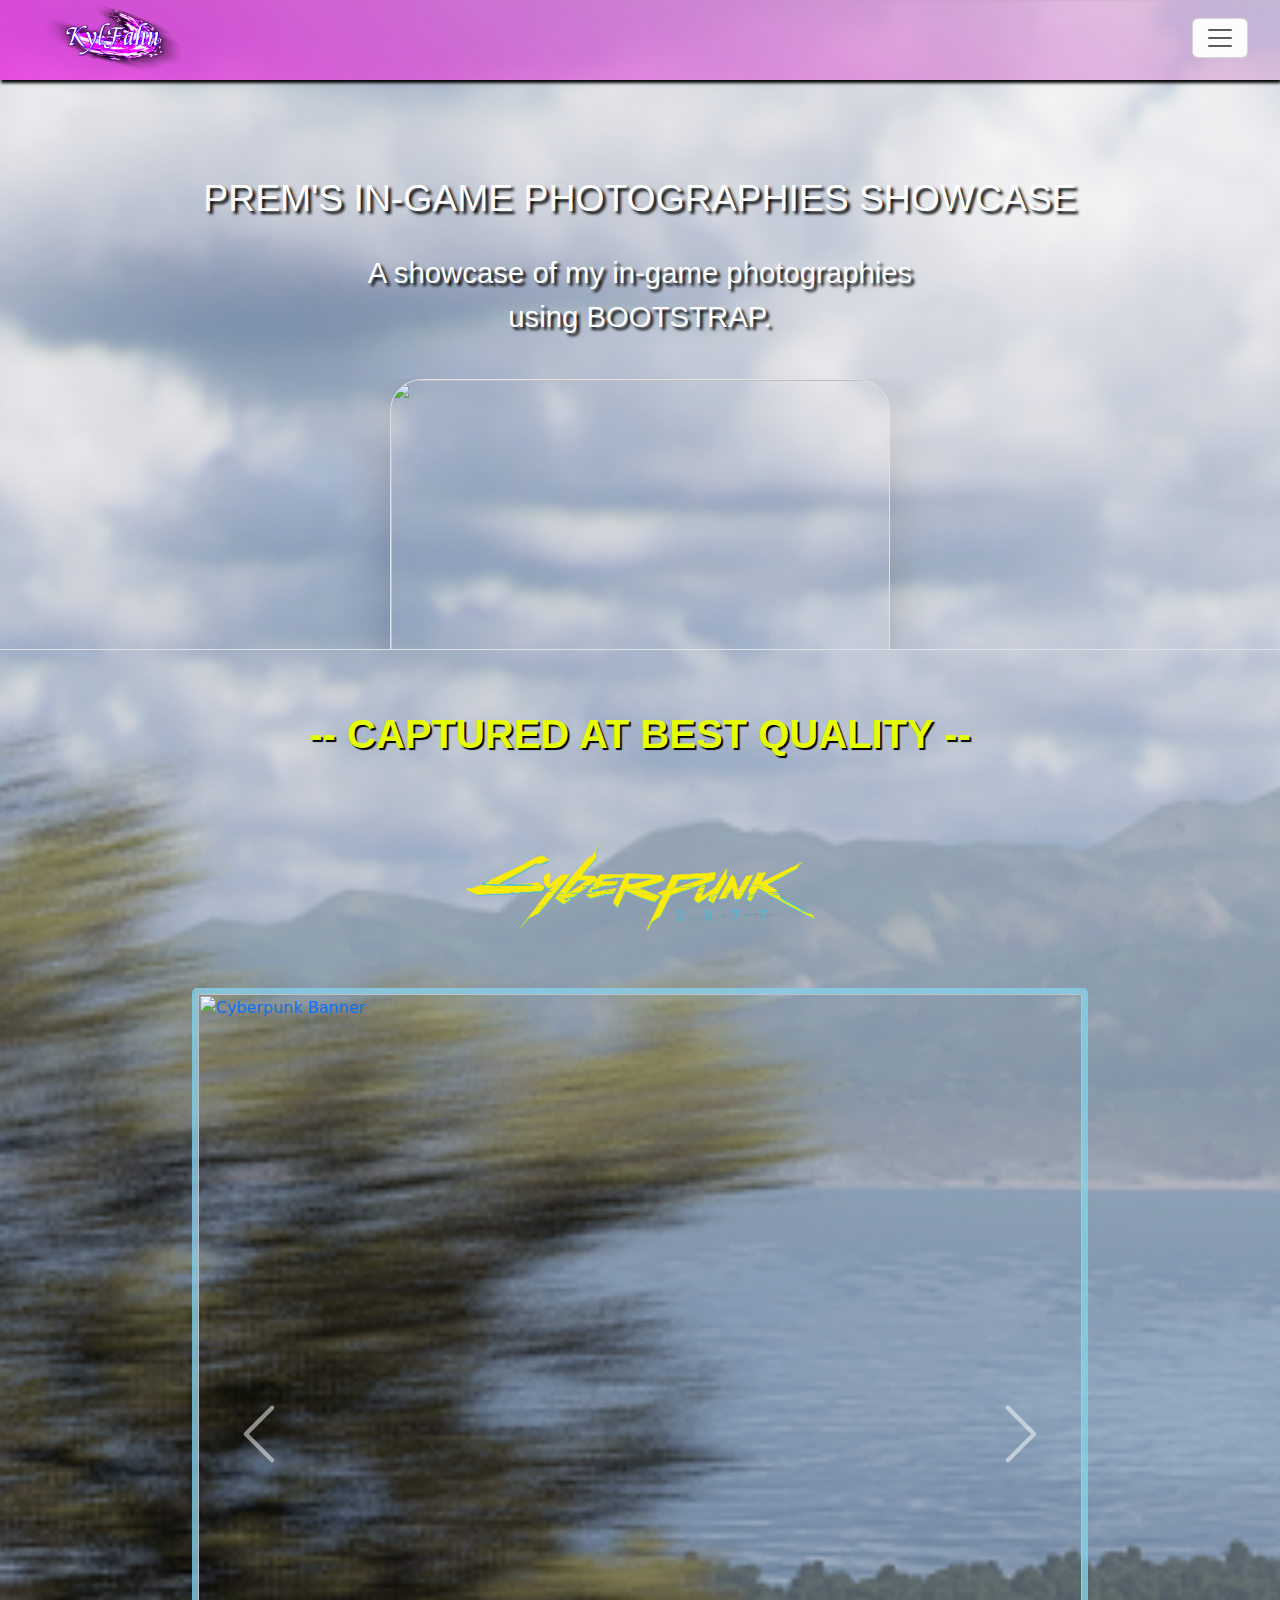
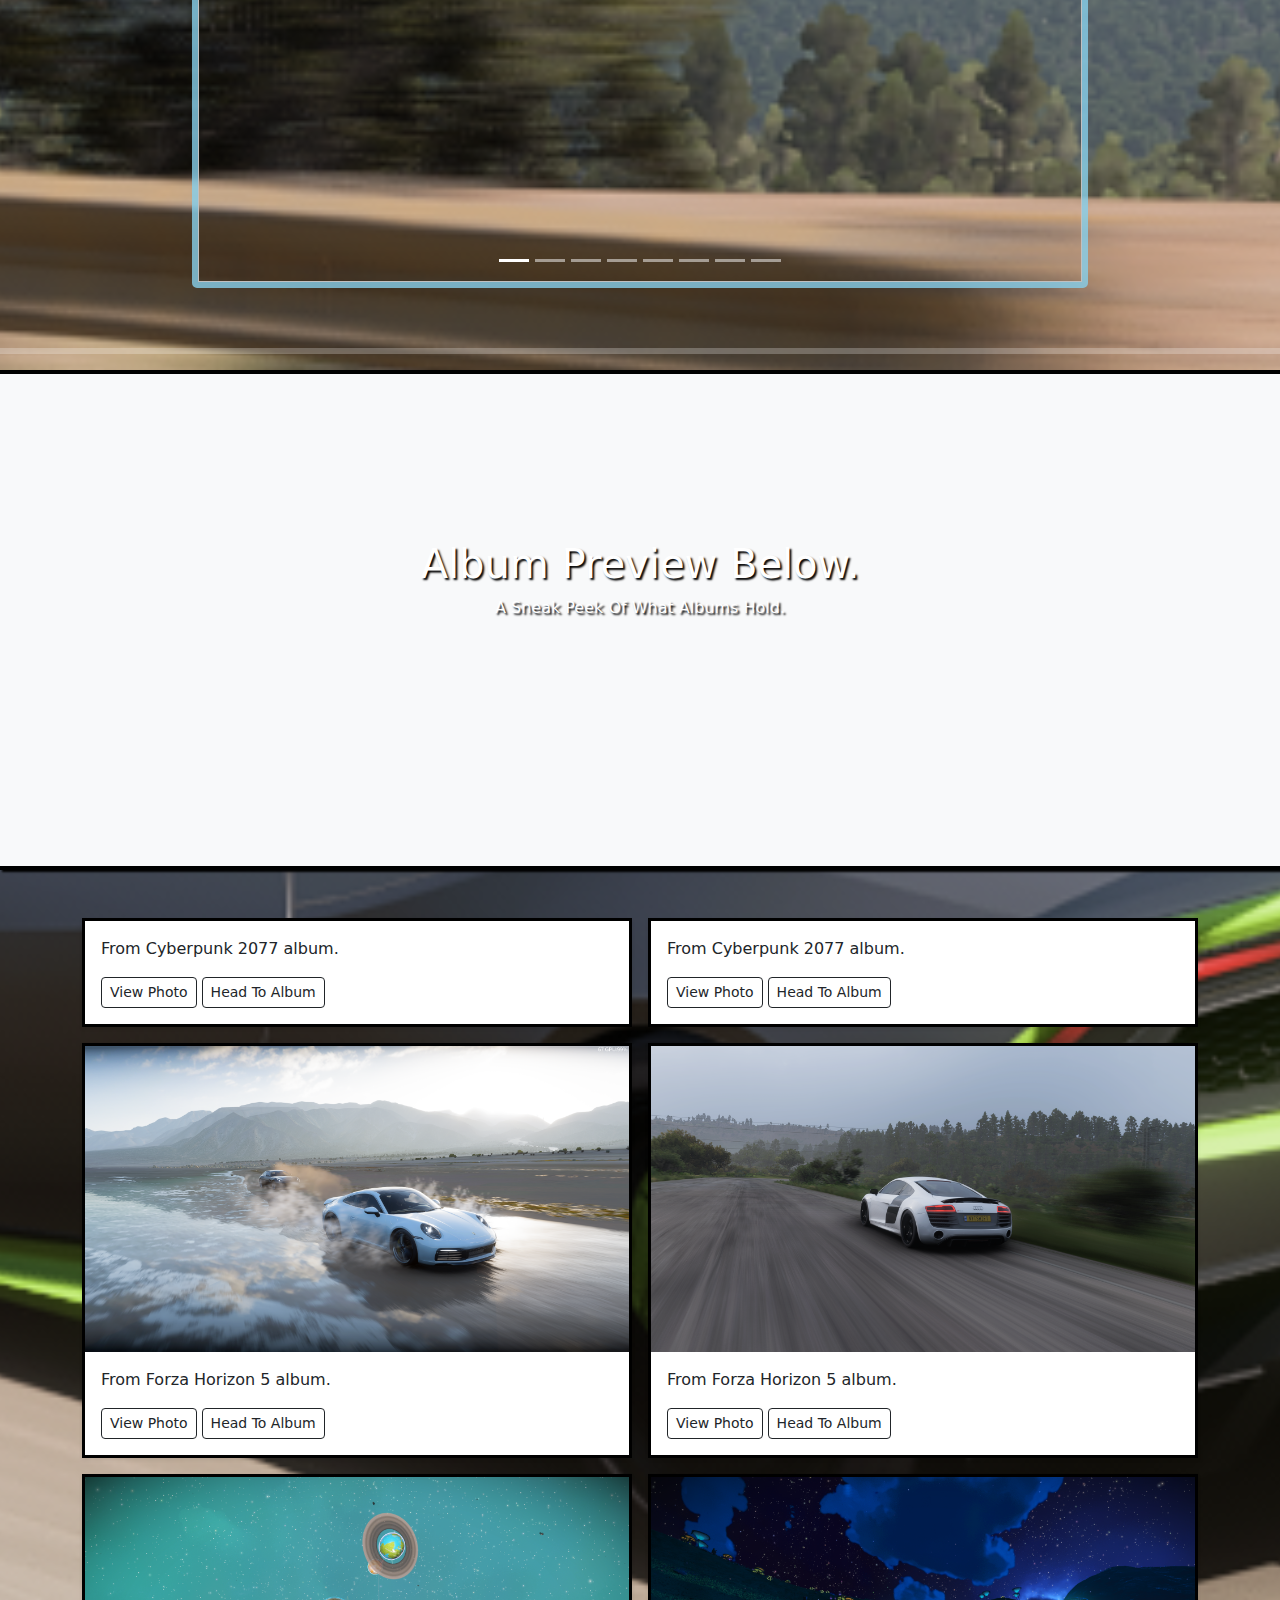
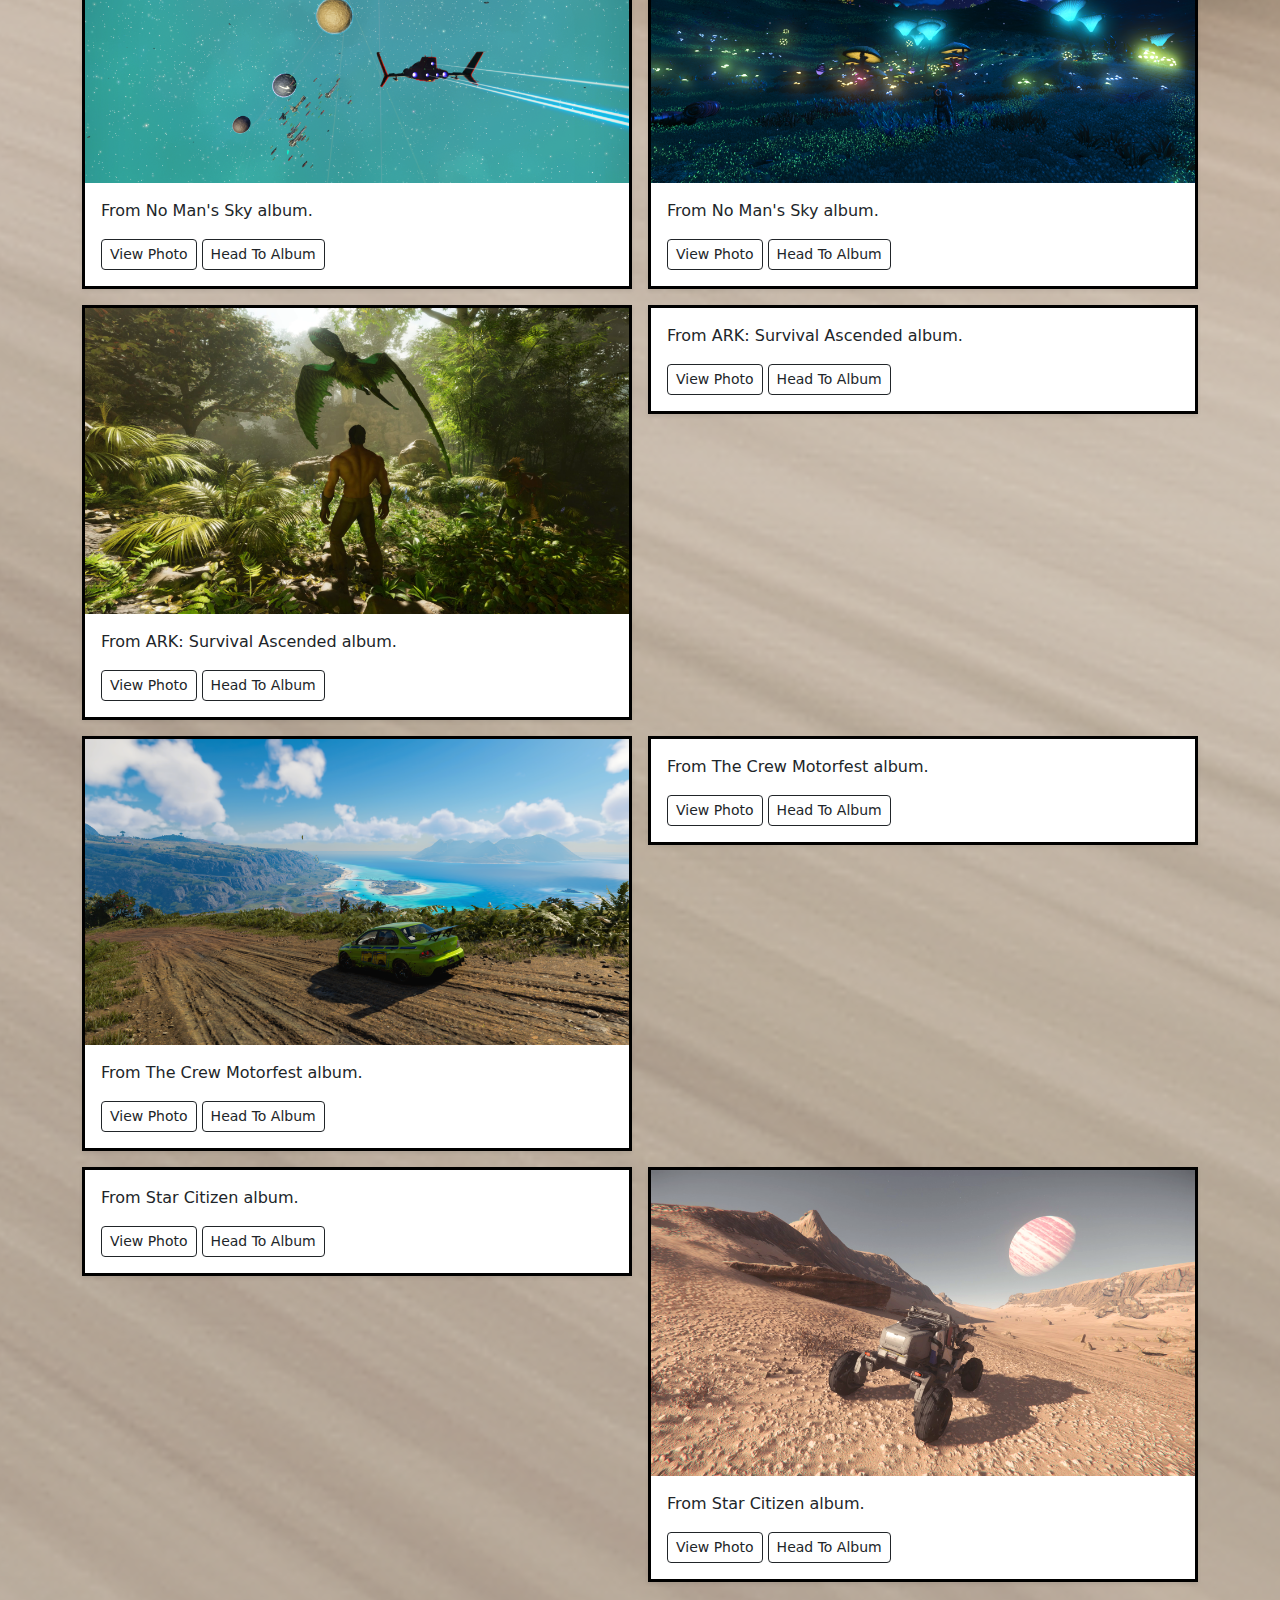
==== commit 5e9dc874: "Add files via upload" ====
--- a/index.html
+++ b/index.html
@@ -173,15 +173,15 @@
   <div class="albumbody album py-5">
     <div class="container">
 
-      <div class="row row-cols-1 row-cols-sm-2 row-cols-md-3 g-3">
-        <div class="col">
-          <div class="card shadow-sm">
-            <img src="./Images/CP2077Pics/CP (4).png" alt="">
+      <div class="row row-cols-2 row-cols-sm-2 row-cols-md-2 g-3">
+        <div class="col">
+          <div class="card shadow-sm">
+            <img src="./Images/CP2077Pics/CP (11).png" alt="">
             <div class="card-body">
               <p class="card-text">From Cyberpunk 2077 album.</p>
               <div class="d-flex justify-content-between align-items-center">
                 <div class="btn-group">
-                  <a href="./Images/CP2077Pics/CP (4).png">
+                  <a href="./Images/CP2077Pics/CP (11).png">
                   <button type="button" class="btn btn-sm btn-outline-dark">View Photo</button></a>
                   <a href="./GamePages/Cyberpunk2077Page.html">
                   <button type="button" class="btn btn-sm btn-outline-dark">Head To Album</button></a>
@@ -199,21 +199,6 @@
               <div class="d-flex justify-content-between align-items-center">
                 <div class="btn-group">
                   <a href="./Images/CP2077Pics/CP (7).png">
-                  <button type="button" class="btn btn-sm btn-outline-dark">View Photo</button></a>
-                  <a href="./GamePages/Cyberpunk2077Page.html">
-                  <button type="button" class="btn btn-sm btn-outline-dark">Head To Album</button></a>
-                </div>
-              </div>
-            </div>
-          </div>
-        </div><div class="col">
-          <div class="card shadow-sm">
-            <img src="./Images/CP2077Pics/CP (8).png" alt="">
-            <div class="card-body">
-              <p class="card-text">From Cyberpunk 2077 album.</p>
-              <div class="d-flex justify-content-between align-items-center">
-                <div class="btn-group">
-                  <a href="./Images/CP2077Pics/CP (8).png">
                   <button type="button" class="btn btn-sm btn-outline-dark">View Photo</button></a>
                   <a href="./GamePages/Cyberpunk2077Page.html">
                   <button type="button" class="btn btn-sm btn-outline-dark">Head To Album</button></a>
@@ -256,29 +241,12 @@
 
         <div class="col">
           <div class="card shadow-sm">
-            <img src="./Images/ForzaHorizon5Pics/fh4.png" alt="">
-            <div class="card-body">
-              <p class="card-text">From Forza Horizon 5 album.</p>
-              <div class="d-flex justify-content-between align-items-center">
-                <div class="btn-group">
-                  <a href="./Images/ForzaHorizon5Pics/fh4.png">
-                  <button type="button" class="btn btn-sm btn-outline-dark">View Photo</button></a>
-                  <a href="./GamePages/ForzaHorizon5Page.html">
-                  <button type="button" class="btn btn-sm btn-outline-dark">Head To Album</button></a>
-                </div>
-              </div>
-            </div>
-          </div>
-        </div>
-
-        <div class="col">
-          <div class="card shadow-sm">
-            <img src="./Images/NMSPics/NMS (8).png" alt="">
+            <img src="./Images/NMSPics/NMS (7).png" alt="">
             <div class="card-body">
               <p class="card-text">From No Man's Sky album.</p>
               <div class="d-flex justify-content-between align-items-center">
                 <div class="btn-group">
-                  <a href="./Images/NMSPics/NMS (8).png">
+                  <a href="./Images/NMSPics/NMS (7).png">
                   <button type="button" class="btn btn-sm btn-outline-dark">View Photo</button></a>
                   <a href="./GamePages/NMSPage.html">
                   <button type="button" class="btn btn-sm btn-outline-dark">Head To Album</button></a>
@@ -302,22 +270,9 @@
               </div>
             </div>
           </div>
-        </div><div class="col">
-          <div class="card shadow-sm">
-            <img src="./Images/NMSPics/NMS (7).png" alt="">
-            <div class="card-body">
-              <p class="card-text">From No Man's Sky album.</p>
-              <div class="d-flex justify-content-between align-items-center">
-                <div class="btn-group">
-                  <a href="./Images/NMSPics/NMS (7).png">
-                  <button type="button" class="btn btn-sm btn-outline-dark">View Photo</button></a>
-                  <a href="./GamePages/NMSPage.html">
-                  <button type="button" class="btn btn-sm btn-outline-dark">Head To Album</button></a>
-                </div>
-              </div>
-            </div>
-          </div>
-        </div><div class="col">
+        </div>
+      
+        <div class="col">
           <div class="card shadow-sm">
             <img src="./Images/ARKPics/ark1.png" alt="">
             <div class="card-body">
@@ -332,14 +287,15 @@
               </div>
             </div>
           </div>
-        </div><div class="col">
-          <div class="card shadow-sm">
-            <img src="./Images/ARKPics/ark4.png" alt="">
+        </div>
+        <div class="col">
+          <div class="card shadow-sm">
+            <img src="./Images/ARKPics/ark8.png" alt="">
             <div class="card-body">
               <p class="card-text">From ARK: Survival Ascended album.</p>
               <div class="d-flex justify-content-between align-items-center">
                 <div class="btn-group">
-                  <a href="./Images/ARKPics/ark4.png">
+                  <a href="./Images/ARKPics/ark8.png">
                   <button type="button" class="btn btn-sm btn-outline-dark">View Photo</button></a>
                   <a href="./GamePages/ARKPage.html">
                   <button type="button" class="btn btn-sm btn-outline-dark">Head To Album</button></a>
@@ -348,22 +304,7 @@
             </div>
           </div>
         </div>
-        <div class="col">
-          <div class="card shadow-sm">
-            <img src="./Images/ARKPics/ark8.png" alt="">
-            <div class="card-body">
-              <p class="card-text">From ARK: Survival Ascended album.</p>
-              <div class="d-flex justify-content-between align-items-center">
-                <div class="btn-group">
-                  <a href="./Images/ARKPics/ark8.png">
-                  <button type="button" class="btn btn-sm btn-outline-dark">View Photo</button></a>
-                  <a href="./GamePages/ARKPage.html">
-                  <button type="button" class="btn btn-sm btn-outline-dark">Head To Album</button></a>
-                </div>
-              </div>
-            </div>
-          </div>
-        </div>
+
         <div class="col">
           <div class="card shadow-sm">
             <img src="./Images/CrewMotorfestPics/crew (8).png" alt="">
@@ -382,12 +323,12 @@
         </div>
         <div class="col">
           <div class="card shadow-sm">
-            <img src="./Images/CrewMotorfestPics/crew (3).png" alt="">
+            <img src="./Images/CrewMotorfestPics/crew3.png" alt="">
             <div class="card-body">
               <p class="card-text">From The Crew Motorfest album.</p>
               <div class="d-flex justify-content-between align-items-center">
                 <div class="btn-group">
-                  <a href="./Images/CrewMotorfestPics/crew (3).png">
+                  <a href="./Images/CrewMotorfestPics/crew3.png">
                   <button type="button" class="btn btn-sm btn-outline-dark">View Photo</button></a>
                   <a href="./GamePages/TheCrewMotorFestPage.html">
                   <button type="button" class="btn btn-sm btn-outline-dark">Head To Album</button></a>
@@ -396,22 +337,7 @@
             </div>
           </div>
         </div>
-        <div class="col">
-          <div class="card shadow-sm">
-            <img src="./Images/CrewMotorfestPics/crew1.png" alt="">
-            <div class="card-body">
-              <p class="card-text">From The Crew Motorfest album.</p>
-              <div class="d-flex justify-content-between align-items-center">
-                <div class="btn-group">
-                  <a href="./Images/CrewMotorfestPics/crew1.png">
-                  <button type="button" class="btn btn-sm btn-outline-dark">View Photo</button></a>
-                  <a href="./GamePages/TheCrewMotorFestPage.html">
-                  <button type="button" class="btn btn-sm btn-outline-dark">Head To Album</button></a>
-                </div>
-              </div>
-            </div>
-          </div>
-        </div>
+        
         <div class="col">
           <div class="card shadow-sm">
             <img src="./Images/StarCitizenPics/SC3.png" alt="">
@@ -420,22 +346,6 @@
               <div class="d-flex justify-content-between align-items-center">
                 <div class="btn-group">
                   <a href="./Images/StarCitizenPics/SC3.png">
-                  <button type="button" class="btn btn-sm btn-outline-dark">View Photo</button></a>
-                  <a href="./GamePages/StarCitizenPage.html">
-                  <button type="button" class="btn btn-sm btn-outline-dark">Head To Album</button></a>
-                </div>
-              </div>
-            </div>
-          </div>
-        </div>
-        <div class="col">
-          <div class="card shadow-sm">
-            <img src="./Images/StarCitizenPics/SC8.png" alt="">
-            <div class="card-body">
-              <p class="card-text">From Star Citizen album.</p>
-              <div class="d-flex justify-content-between align-items-center">
-                <div class="btn-group">
-                  <a href="./Images/StarCitizenPics/SC8.png">
                   <button type="button" class="btn btn-sm btn-outline-dark">View Photo</button></a>
                   <a href="./GamePages/StarCitizenPage.html">
                   <button type="button" class="btn btn-sm btn-outline-dark">Head To Album</button></a>
--- a/MainPageStyle.css
+++ b/MainPageStyle.css
@@ -269,6 +269,13 @@
 }
 
 
+.col .card{
+    border-radius: 0px;
+    /* width: 600px; */
+    border: 3px solid black;
+}
+
+
 @media (max-width:768px){
 
     body{
@@ -386,4 +393,29 @@
         font-size: 12pt;
     }
 
+    .card-body{
+        height: 80px;
+    }
+
+    .card img{
+        border-bottom: 3px solid black;
+    }
+
+    .card-text{
+        margin-top: -13px;
+        font-size: 8pt;
+        font-weight: 500;
+        width: 100%;
+    }
+    
+    .btn-group button{
+        margin-top: -8px;
+        margin-left: -2px;
+        width: 100%;
+        font-size: 6pt;
+        font-weight: 600;
+        margin-right: 10px;
+    }
+
+
 }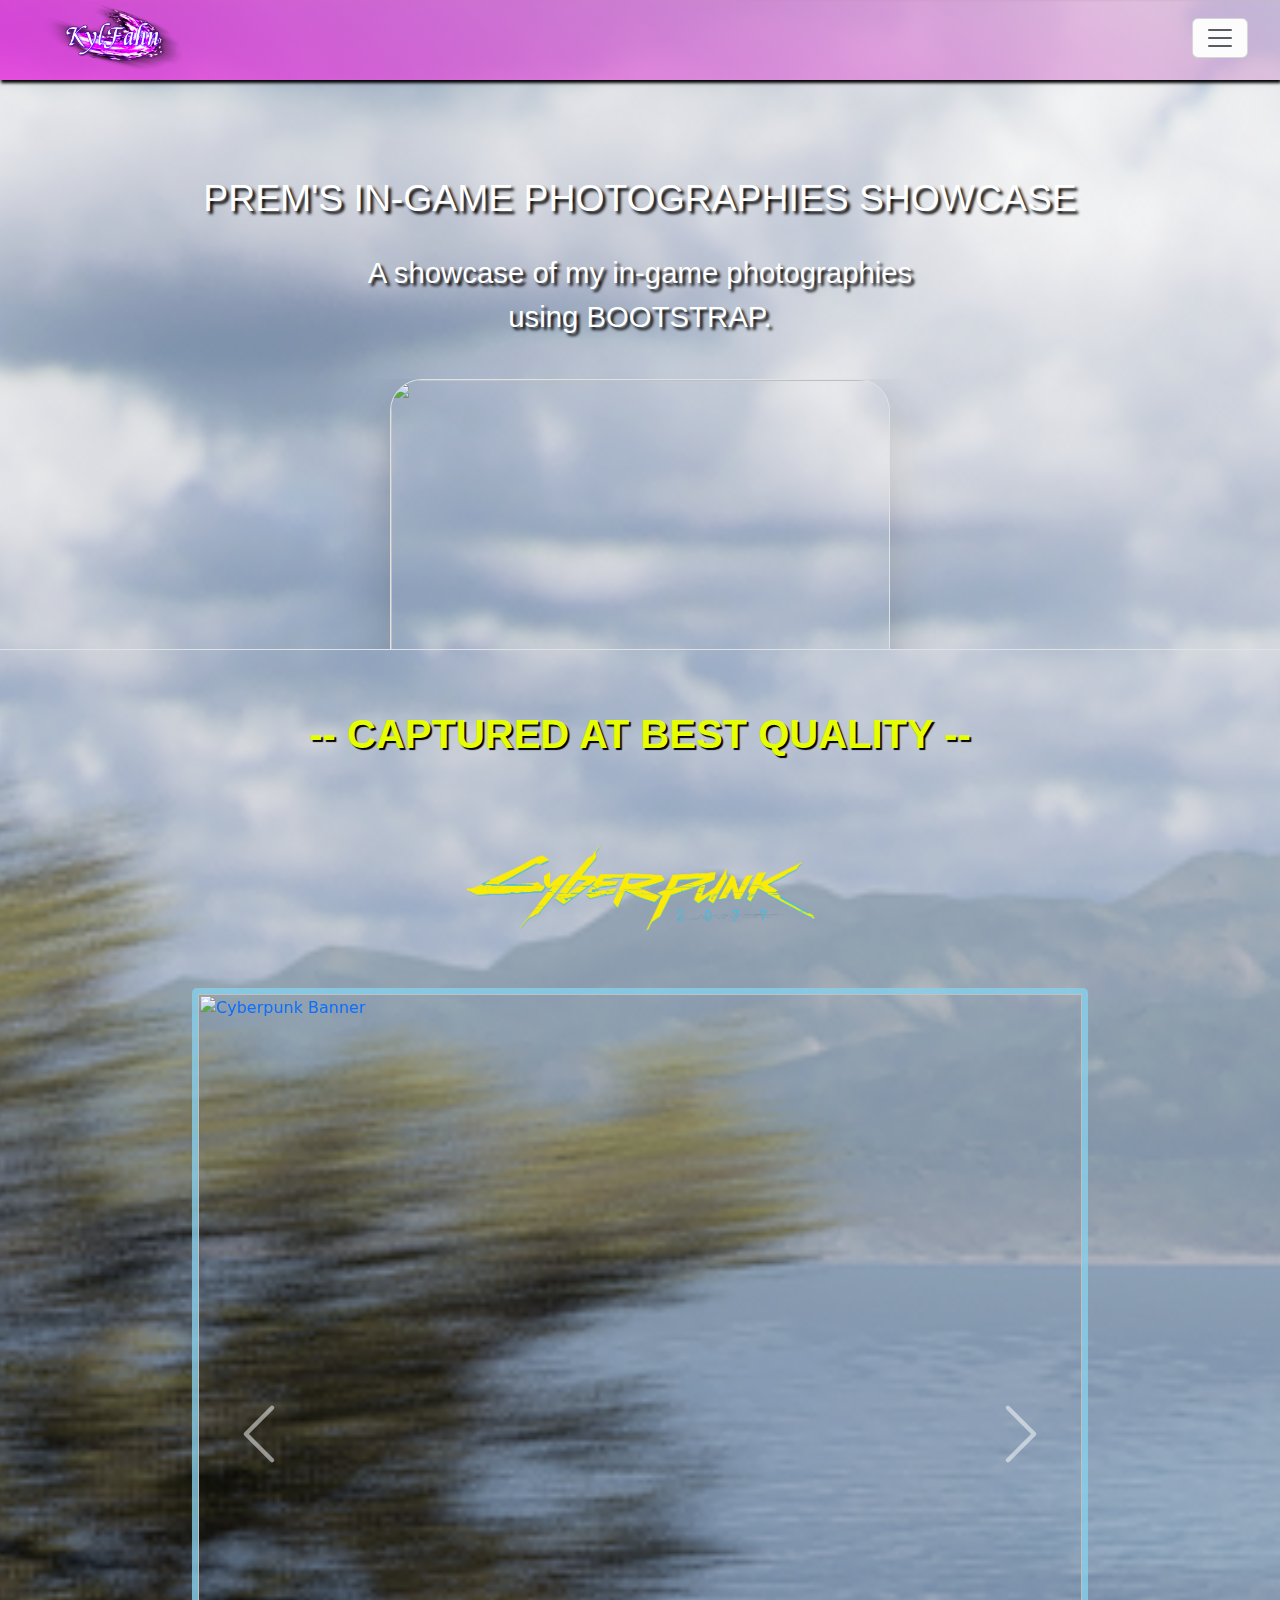
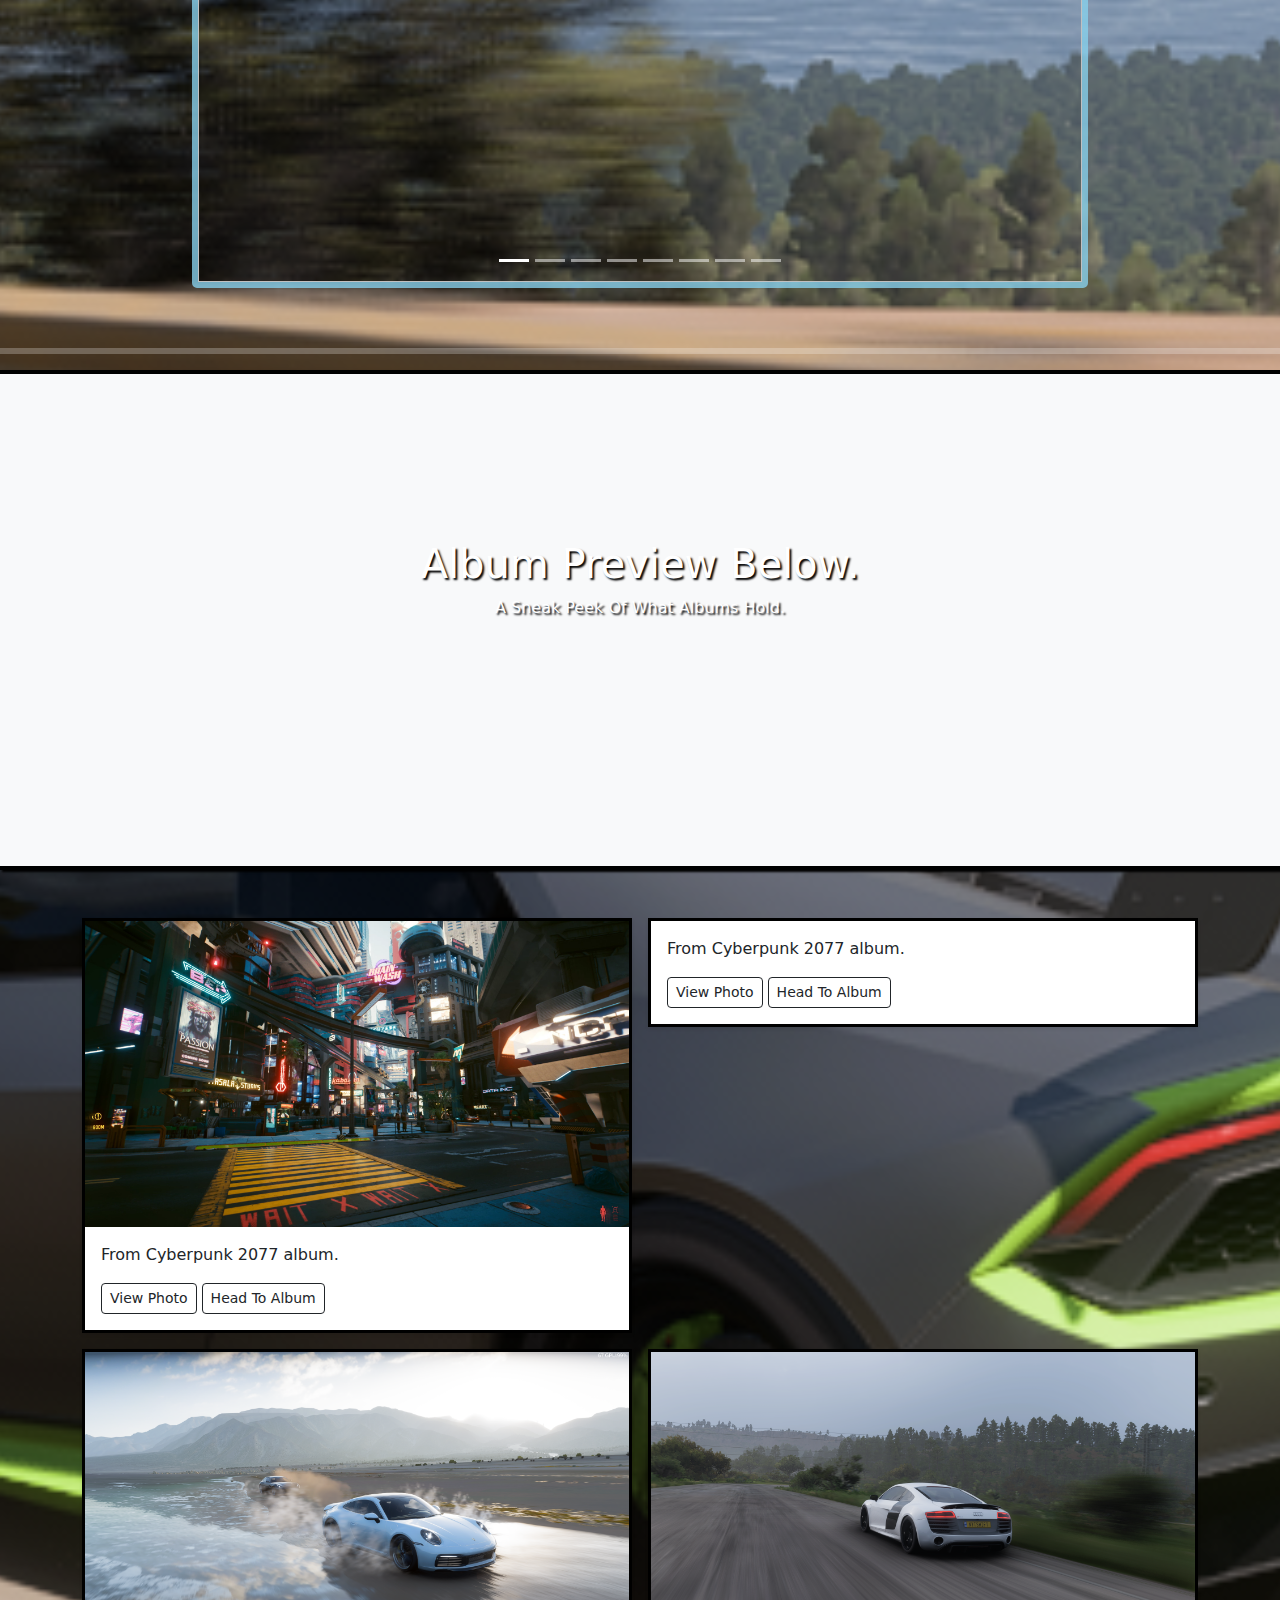
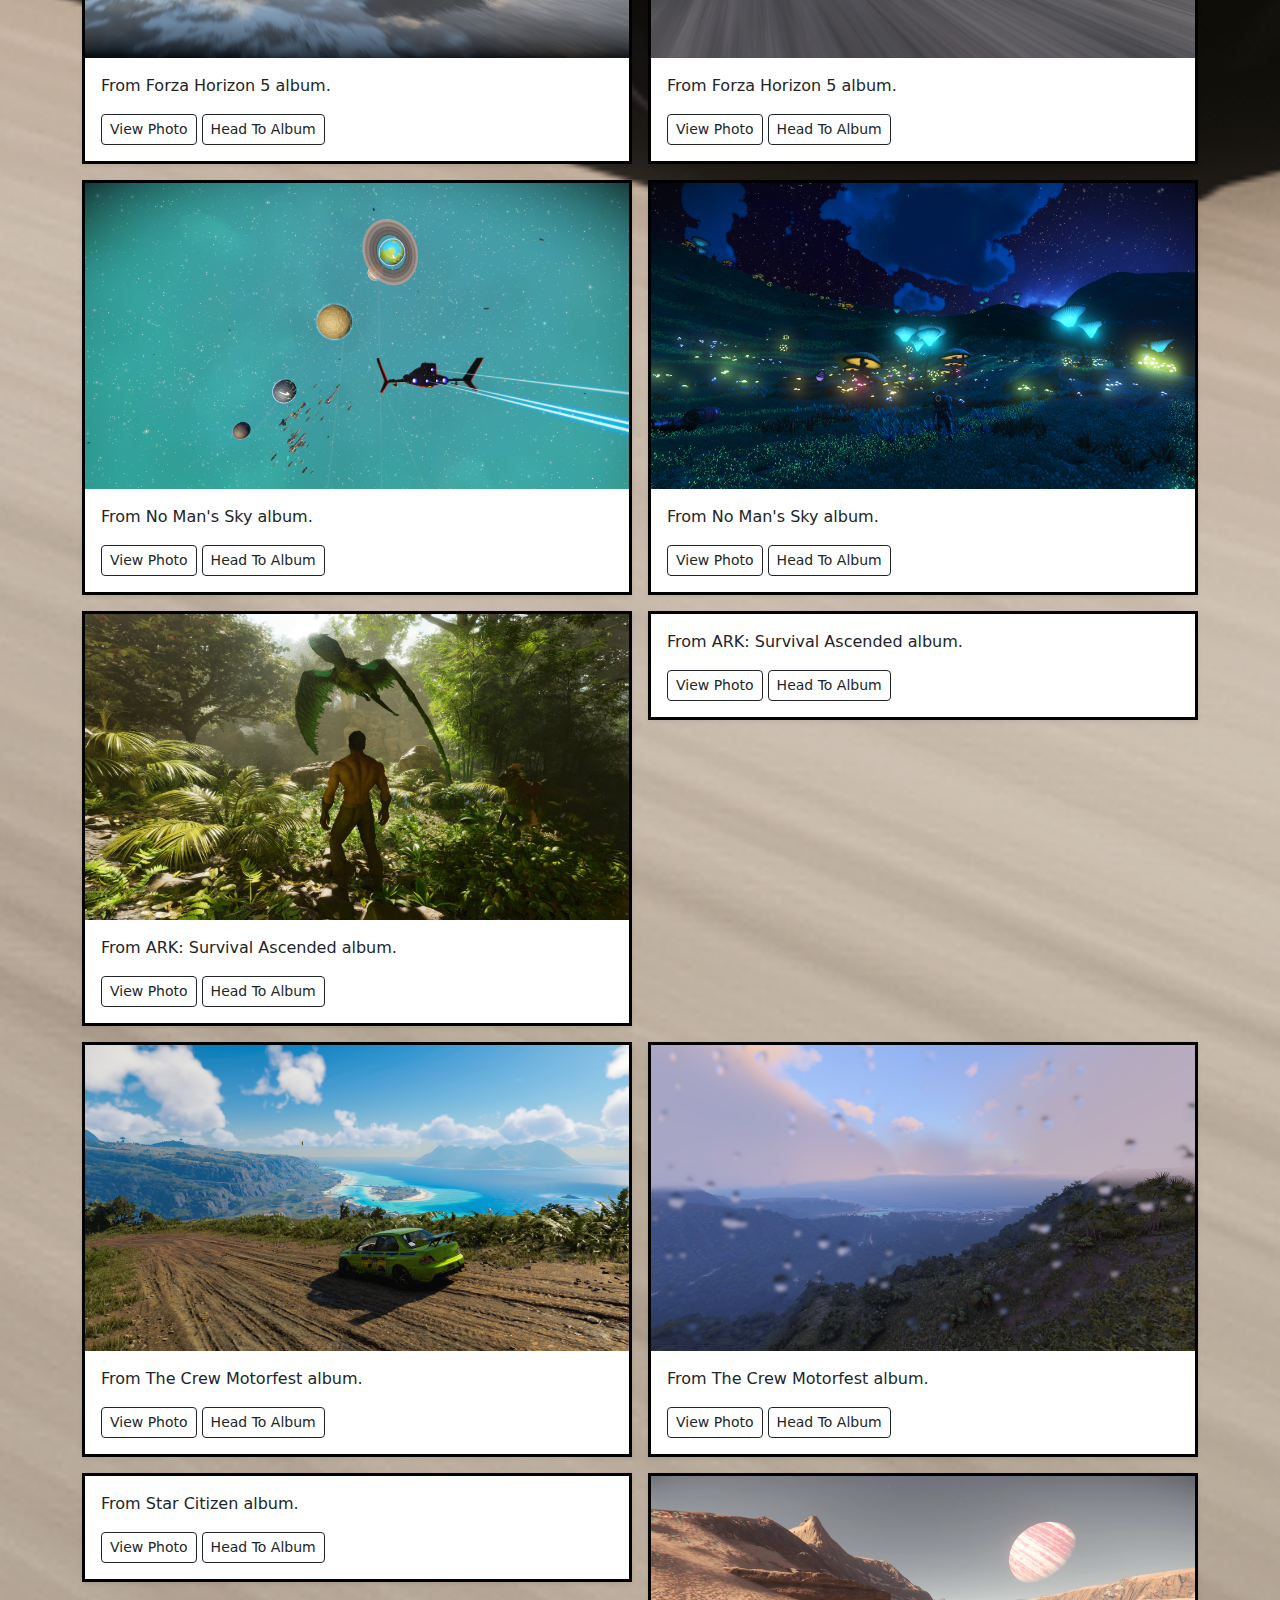
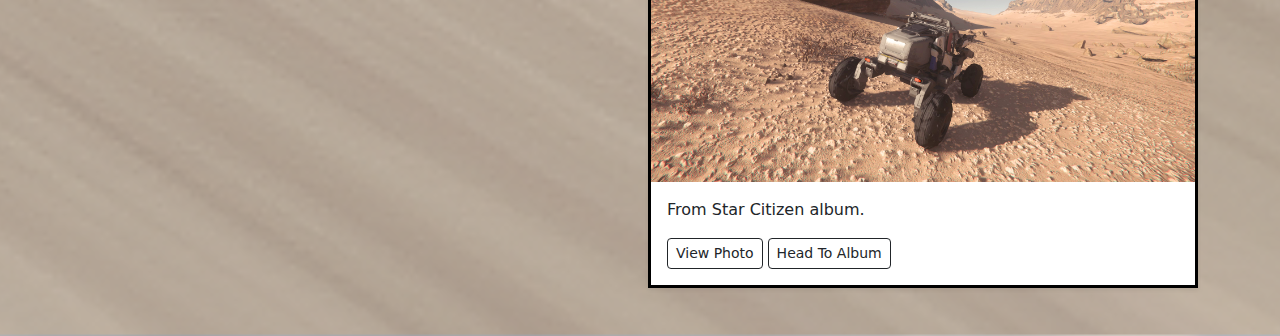
==== commit ad764ff9: "Add files via upload" ====
--- a/index.html
+++ b/index.html
@@ -14,13 +14,13 @@
     <nav class="navbar navbar  fixed-top-nosetmyme gradient-background-2">
       <div class="container-fluid ">
         <a class="navlogo navbar-brand" href="#"><img src="./Images/Others/Kylfahn Logo Trnsprnt.png" width="140px" height="80px" alt=""></a>
-        <button class="navbtn navbar-toggler bg-light-subtle" type="button" data-bs-toggle="offcanvas" data-bs-target="#offcanvasDarkNavbar" aria-controls="offcanvasDarkNavbar" aria-label="Toggle navigation">
+        <button class="navbtn navbar-toggler bg-light-subtle" id="navbutton" type="button" data-bs-toggle="offcanvas" data-bs-target="#offcanvasDarkNavbar" aria-controls="offcanvasDarkNavbar" aria-label="Toggle navigation">
           <span class="navbar-toggler-icon"></span>
         </button>
         <div class="offcanvas offcanvas-end gradient-background" tabindex="-1" id="offcanvasDarkNavbar" aria-labelledby="offcanvasDarkNavbarLabel">
           <div class="offcanvas-header">
             <h5 style="text-decoration: underline; font-family: Impact, Haettenschweiler, 'Arial Narrow Bold', sans-serif; letter-spacing: 4px;" class="offcanvas-title text-black" id="offcanvasDarkNavbarLabel">NAVIGATE -</h5>
-            <button type="button" class="btn-close btn-close-dark" data-bs-dismiss="offcanvas" aria-label="Close"></button>
+            <button type="button" class="btn-close btn-close-dark" id="navbuttonclose" data-bs-dismiss="offcanvas" aria-label="Close"></button>
           </div>
           <div class="offcanvas-body">
             <ul class="navbar-nav justify-content-end flex-grow-1 pe-3">
@@ -379,6 +379,9 @@
     <!-- footer -->
 
 
+
+    
+    <script src="index.js"></script>
     <script src="https://cdn.jsdelivr.net/npm/bootstrap@5.3.3/dist/js/bootstrap.bundle.min.js" integrity="sha384-YvpcrYf0tY3lHB60NNkmXc5s9fDVZLESaAA55NDzOxhy9GkcIdslK1eN7N6jIeHz" crossorigin="anonymous"></script>
 </body>
 </html>--- a/MainPageStyle.css
+++ b/MainPageStyle.css
@@ -280,7 +280,8 @@
 
     body{
         background-image: url(./Images/ARKPics/ark10.png);
-        animation: gradient-animation-2 100s ease-in-out infinite;
+        animation: none;
+        background-position: 60%;
     }
 
     .container-nav{
@@ -346,7 +347,7 @@
     }
 
     #heroesimg{
-        width: 1000px;
+        width: 2000px;
     }
 
     .nav > a{
@@ -386,7 +387,7 @@
 
     .jmbo > .container-fluid h1,p{
         margin-top: 50px;
-        font-size: 16pt;
+        font-size: 22pt;
     }
 
     .jmbo > .container-fluid p{
@@ -394,6 +395,7 @@
     }
 
     .card-body{
+        background-color: rgba(202, 202, 202, 0.518);
         height: 80px;
     }
 
@@ -403,14 +405,15 @@
 
     .card-text{
         margin-top: -13px;
-        font-size: 8pt;
+        font-size: 7pt;
         font-weight: 500;
         width: 100%;
+        margin-right: 10px;
     }
     
     .btn-group button{
         margin-top: -8px;
-        margin-left: -2px;
+        /* margin-left: -2px; */
         width: 100%;
         font-size: 6pt;
         font-weight: 600;
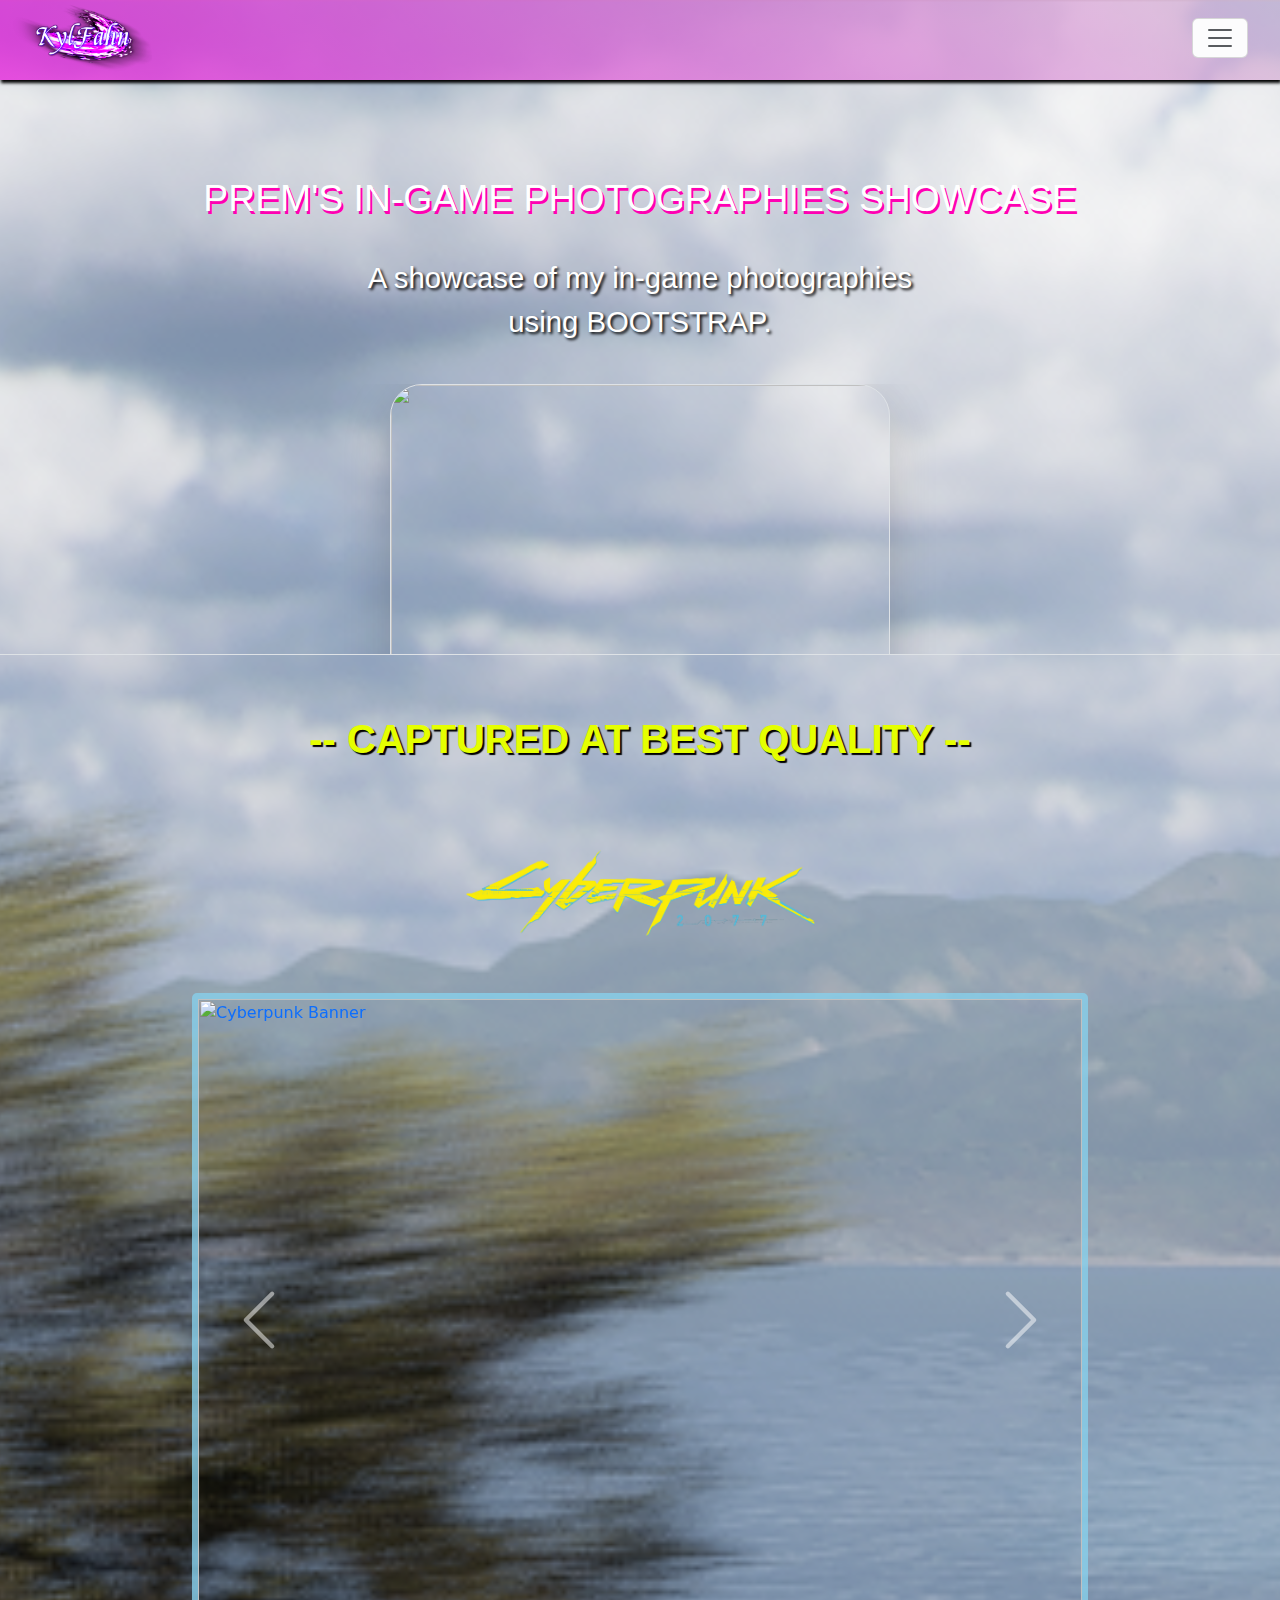
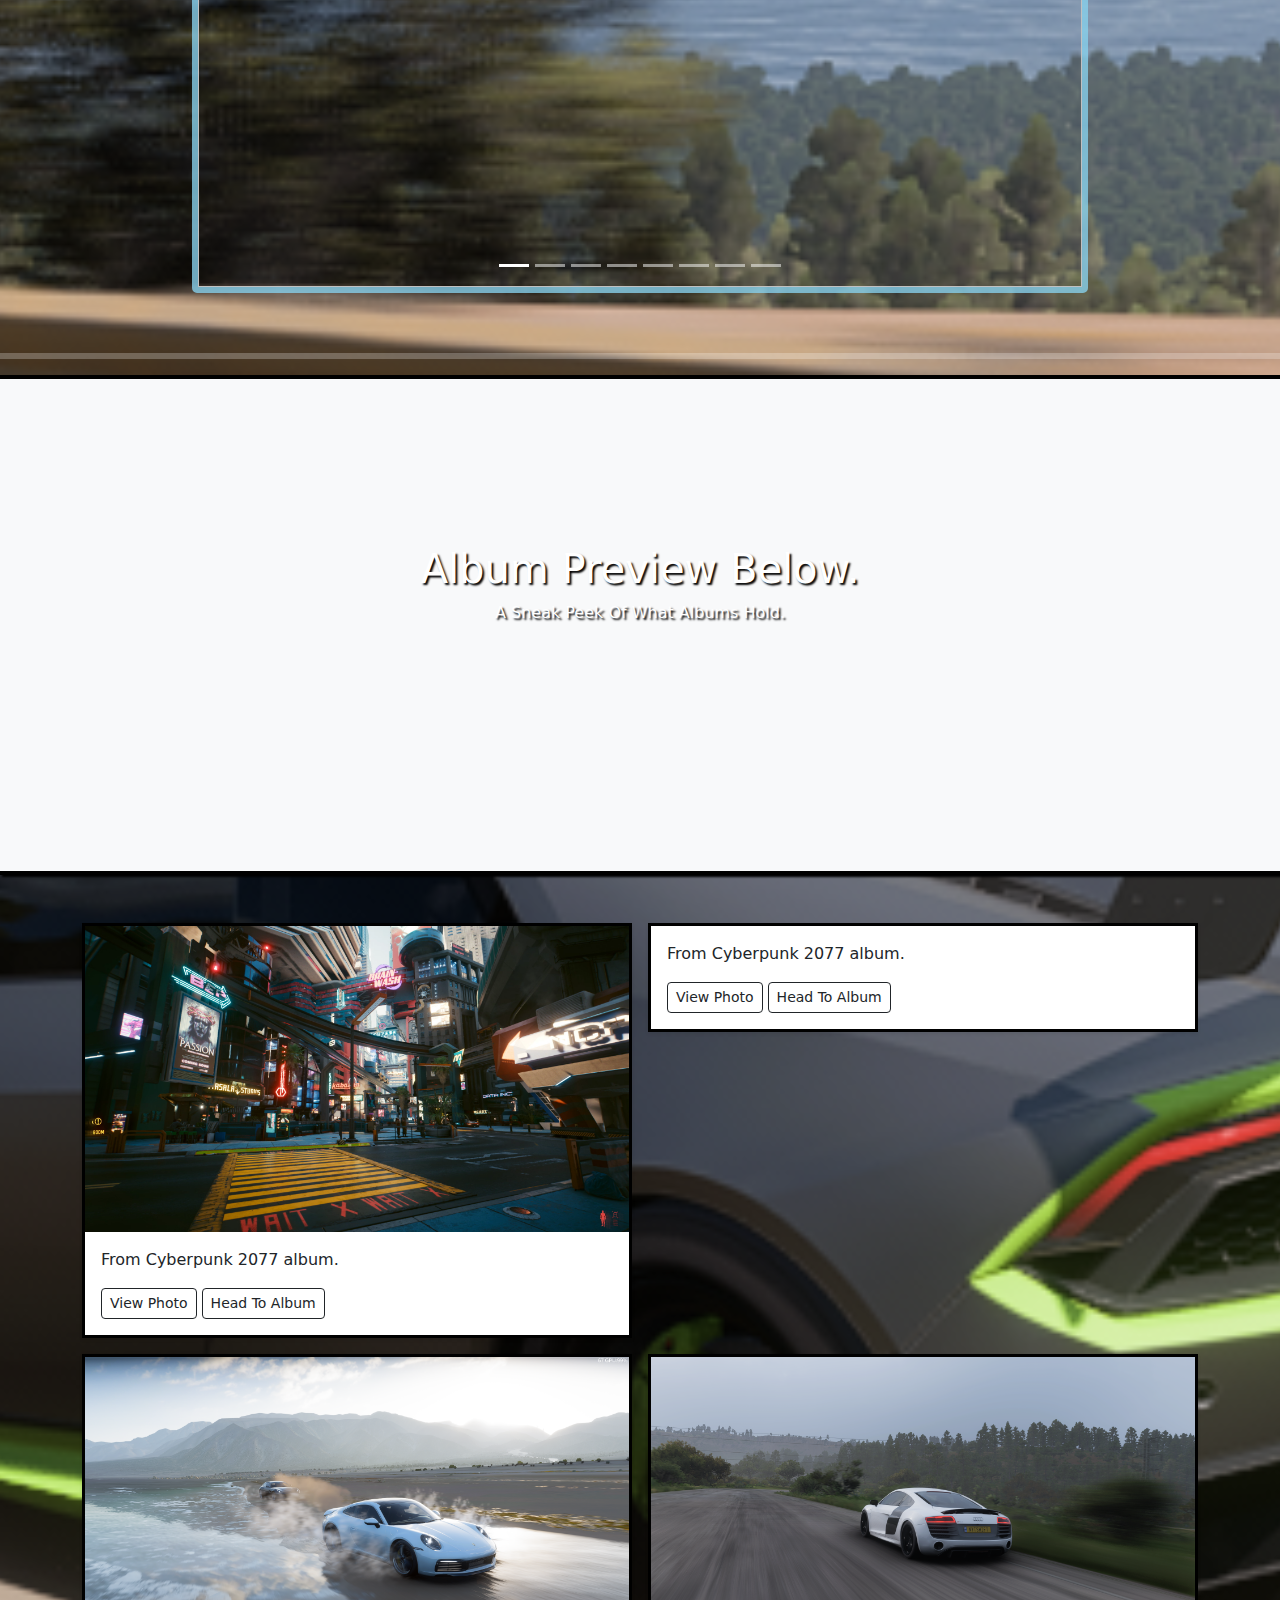
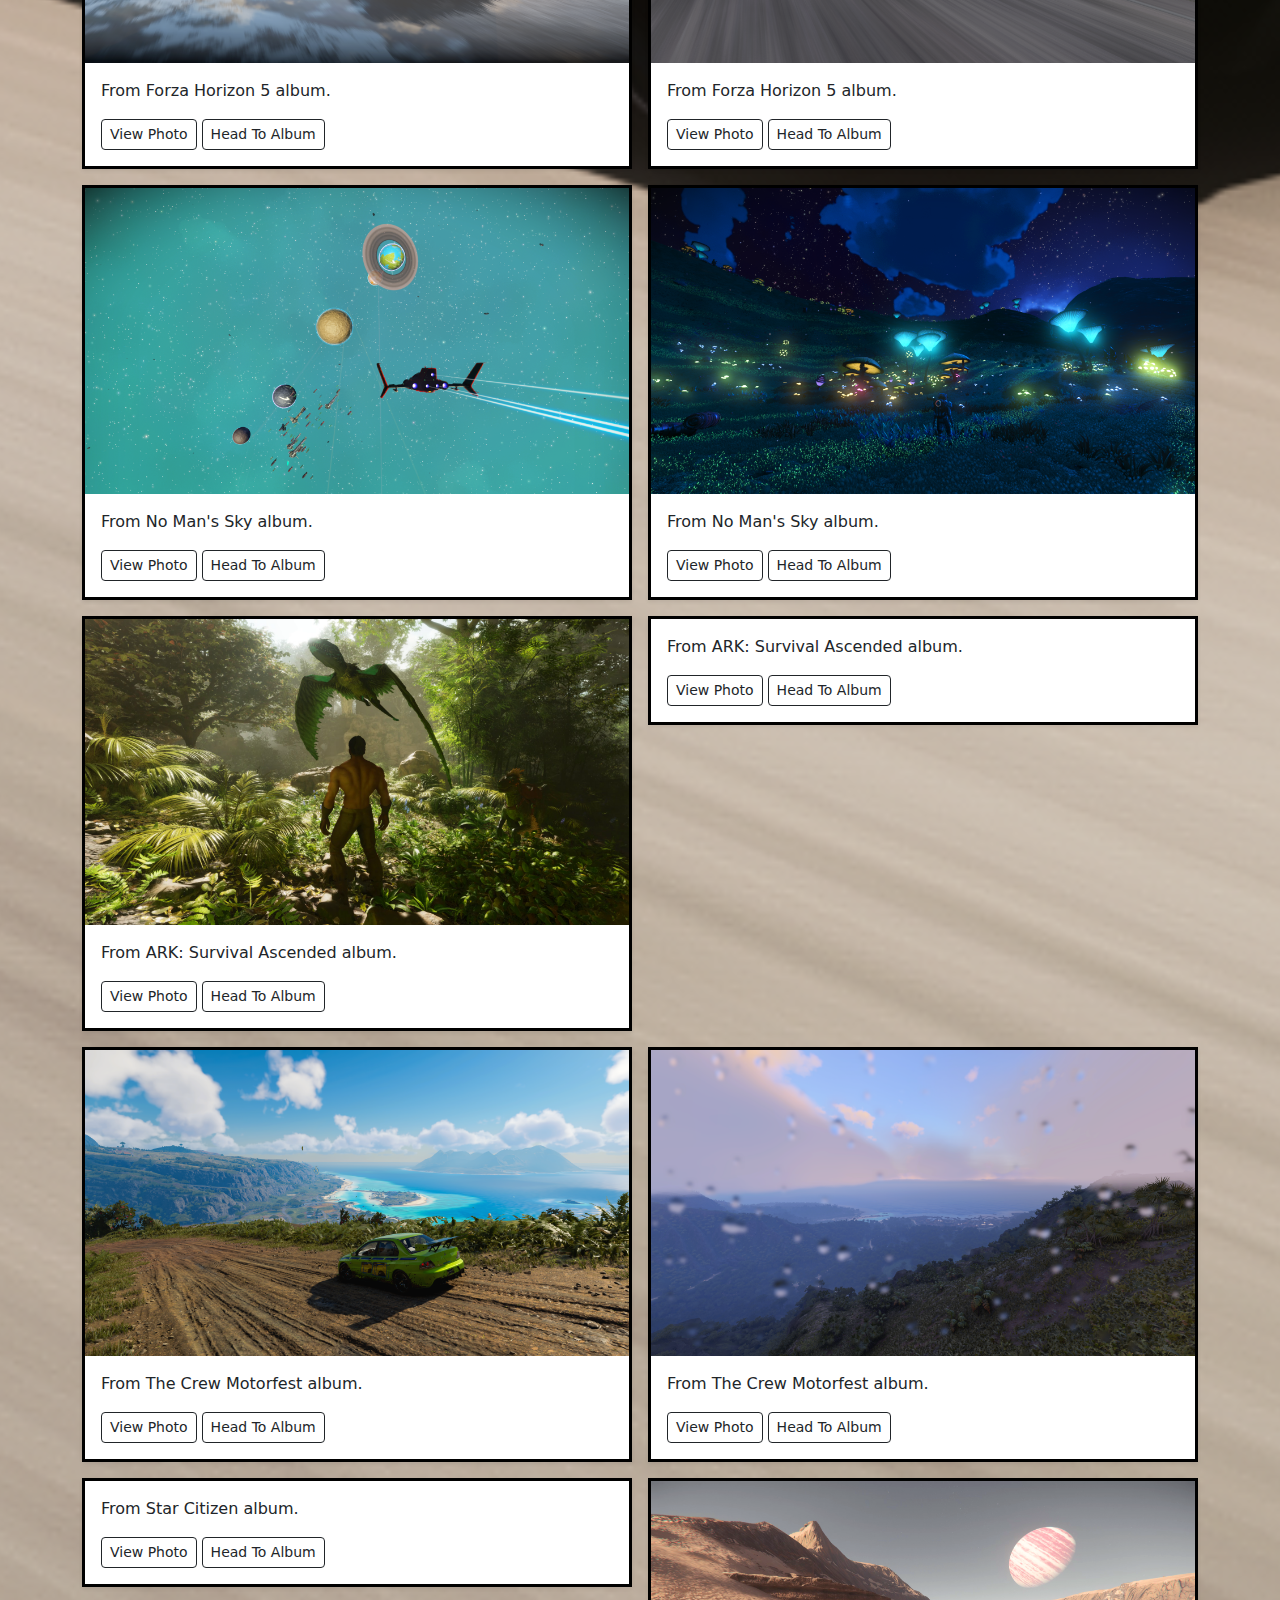
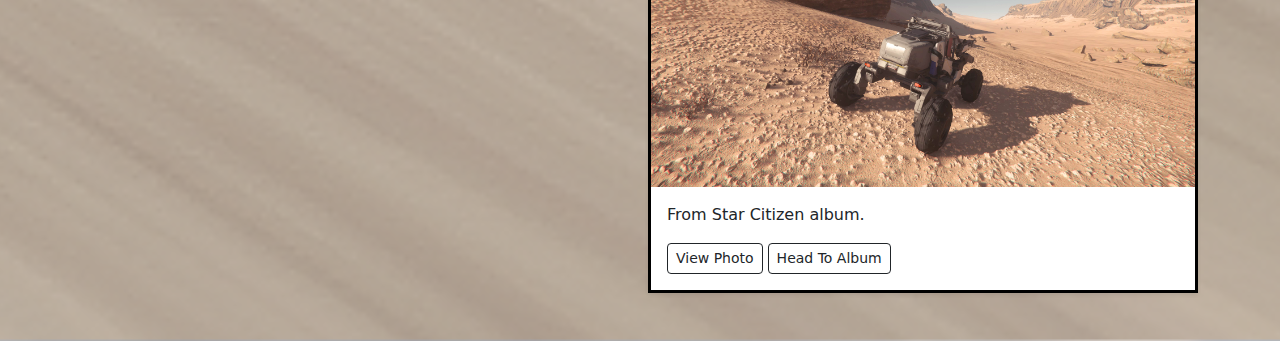
==== commit f3e86497: "Add files via upload" ====
--- a/index.html
+++ b/index.html
@@ -162,7 +162,7 @@
     </div>
   </section> -->
 
-  <div class="jmbo p-5 mb-14 bg-body-tertiary">
+  <div class="jmbo p-5 mb-14 bg-body-tertiary" id="#jumbo">
     <div class="container-fluid py-5">
       <h1>Album Preview Below.</h1>
       <p>A Sneak Peek Of What Albums Hold.</p>
--- a/MainPageStyle.css
+++ b/MainPageStyle.css
@@ -99,7 +99,7 @@
 
 .navlogo{
     margin-top: -15px;
-    margin-left: 30px;
+    margin-left: 0px;
 }
 
 .navbtn{
@@ -171,21 +171,32 @@
 
 
 .heroestitle{
-    color: white;
-    text-shadow: 3px 3px 3px black;
+    display: inline-flex;
+    color: rgb(255, 255, 255);
+    text-shadow: 2px 3px rgb(255, 0, 179);
+    background: none;
     text-transform: uppercase;
     font-family: 'Lucida Sans', 'Lucida Sans Regular', 'Lucida Grande', 'Lucida Sans Unicode', Geneva, Verdana, sans-serif;
     font-size: 28pt;
     margin-bottom: 30px;
 }
 
+.heroestitle:hover{
+    cursor: pointer;
+    color: black;
+}
+
 .heroesinfo{
     margin-top: 5px;
     color: white;
-    text-shadow: 3px 3px 3px black;
+    text-shadow: 2px 2px 3px black;
     font-family: 'Lucida Sans', 'Lucida Sans Regular', 'Lucida Grande', 'Lucida Sans Unicode', Geneva, Verdana, sans-serif;
     font-size: 22pt;
     margin-bottom: 40px;
+}
+
+.heroesinfo:hover{
+    cursor: default;
 }
 
 
@@ -201,12 +212,16 @@
 .carousel-main-heading:hover{
     text-decoration: underline;
 }
+
+.carousel-control-next,.carousel-control-prev{
+    height: 10px;
+}
     
 
 .carousel-control-next-icon,.carousel-control-prev-icon{
     border-radius: 10px;
     padding: 35;
-    margin-top: 270px;
+    margin-top: 1200px;
 }
 
 .carousel-control-prev-icon:hover{
@@ -323,9 +338,11 @@
         width: 300px;
     }
 
-    .carousel-control-prev-icon,.carousel-control-next-icon{
-       padding: 20;
-       margin-top: 220px;
+    .carousel-control-prev-icon, .carousel-control-next-icon{
+        visibility: hidden;
+        width: 50px;
+        padding: 0px;
+        margin-top: 1200%;
     }
 
     .carousel-control-prev-icon:hover , .carousel-control-next-icon:hover{
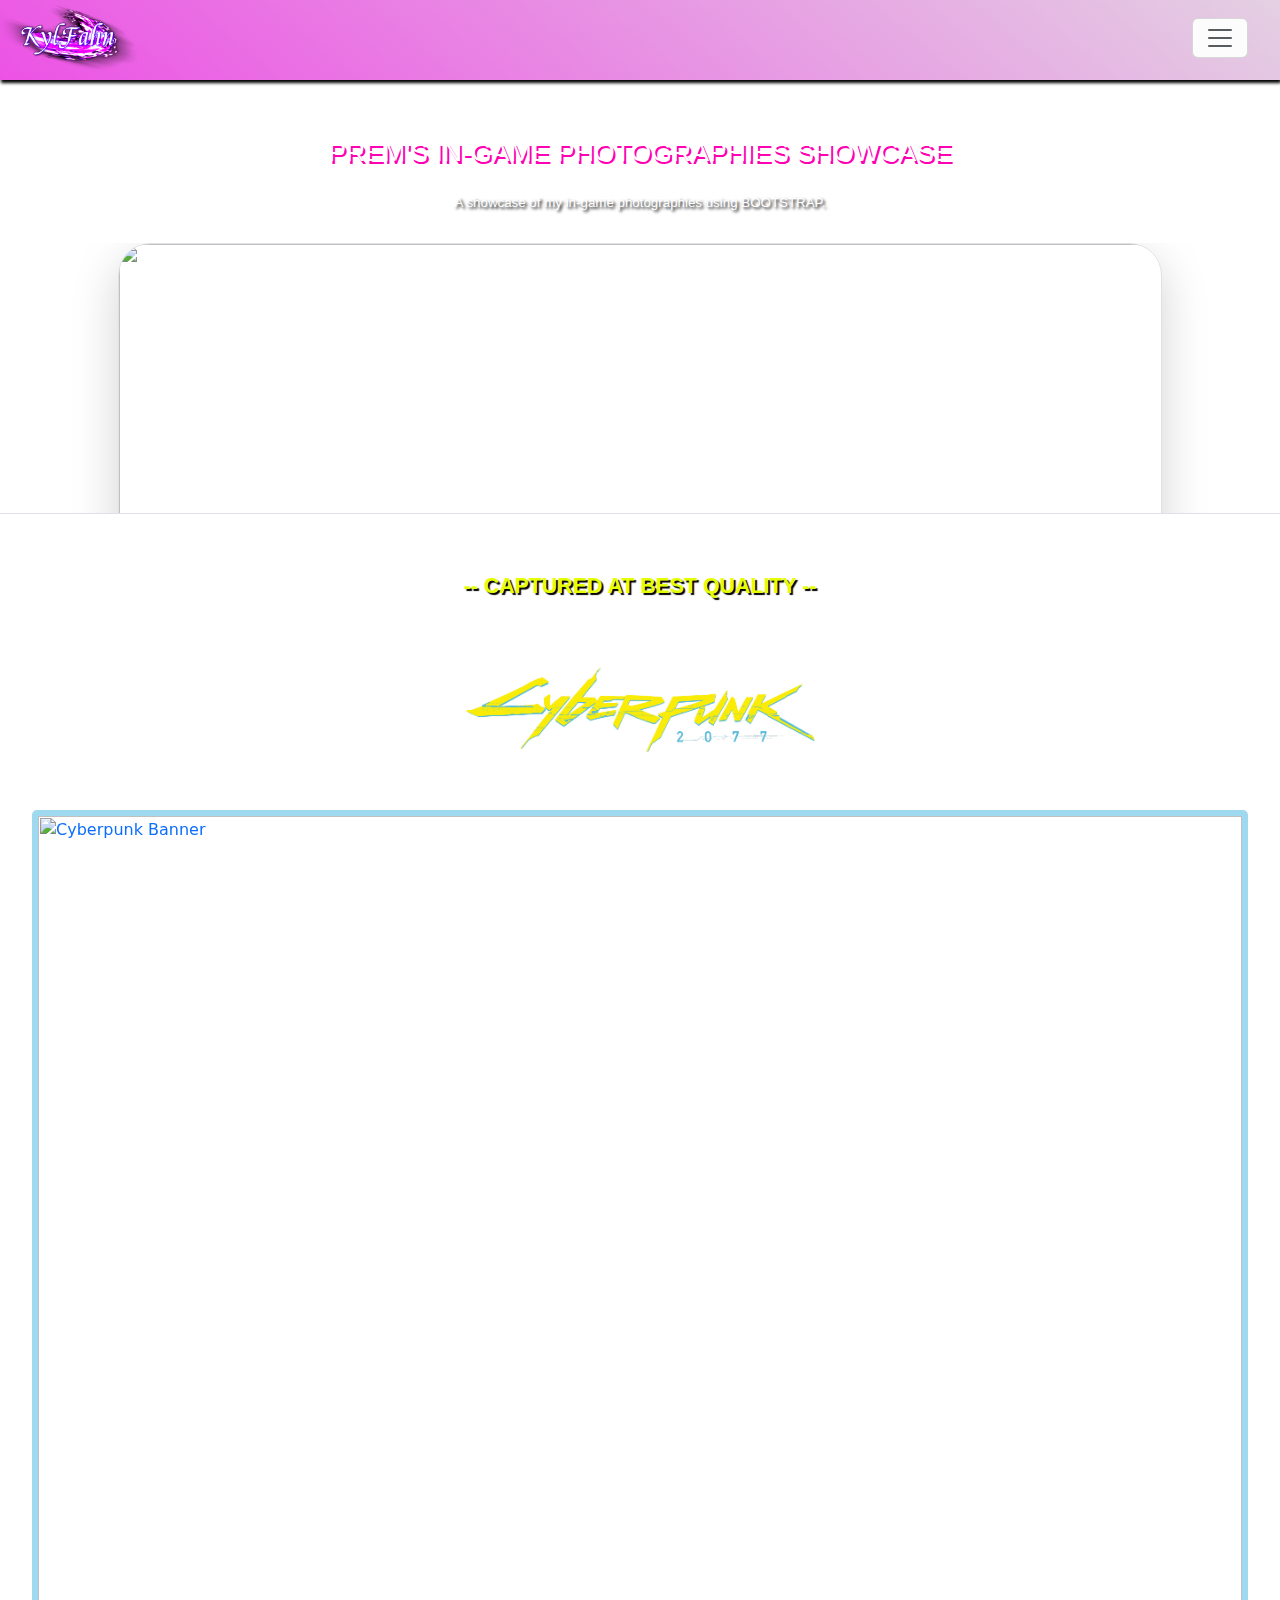
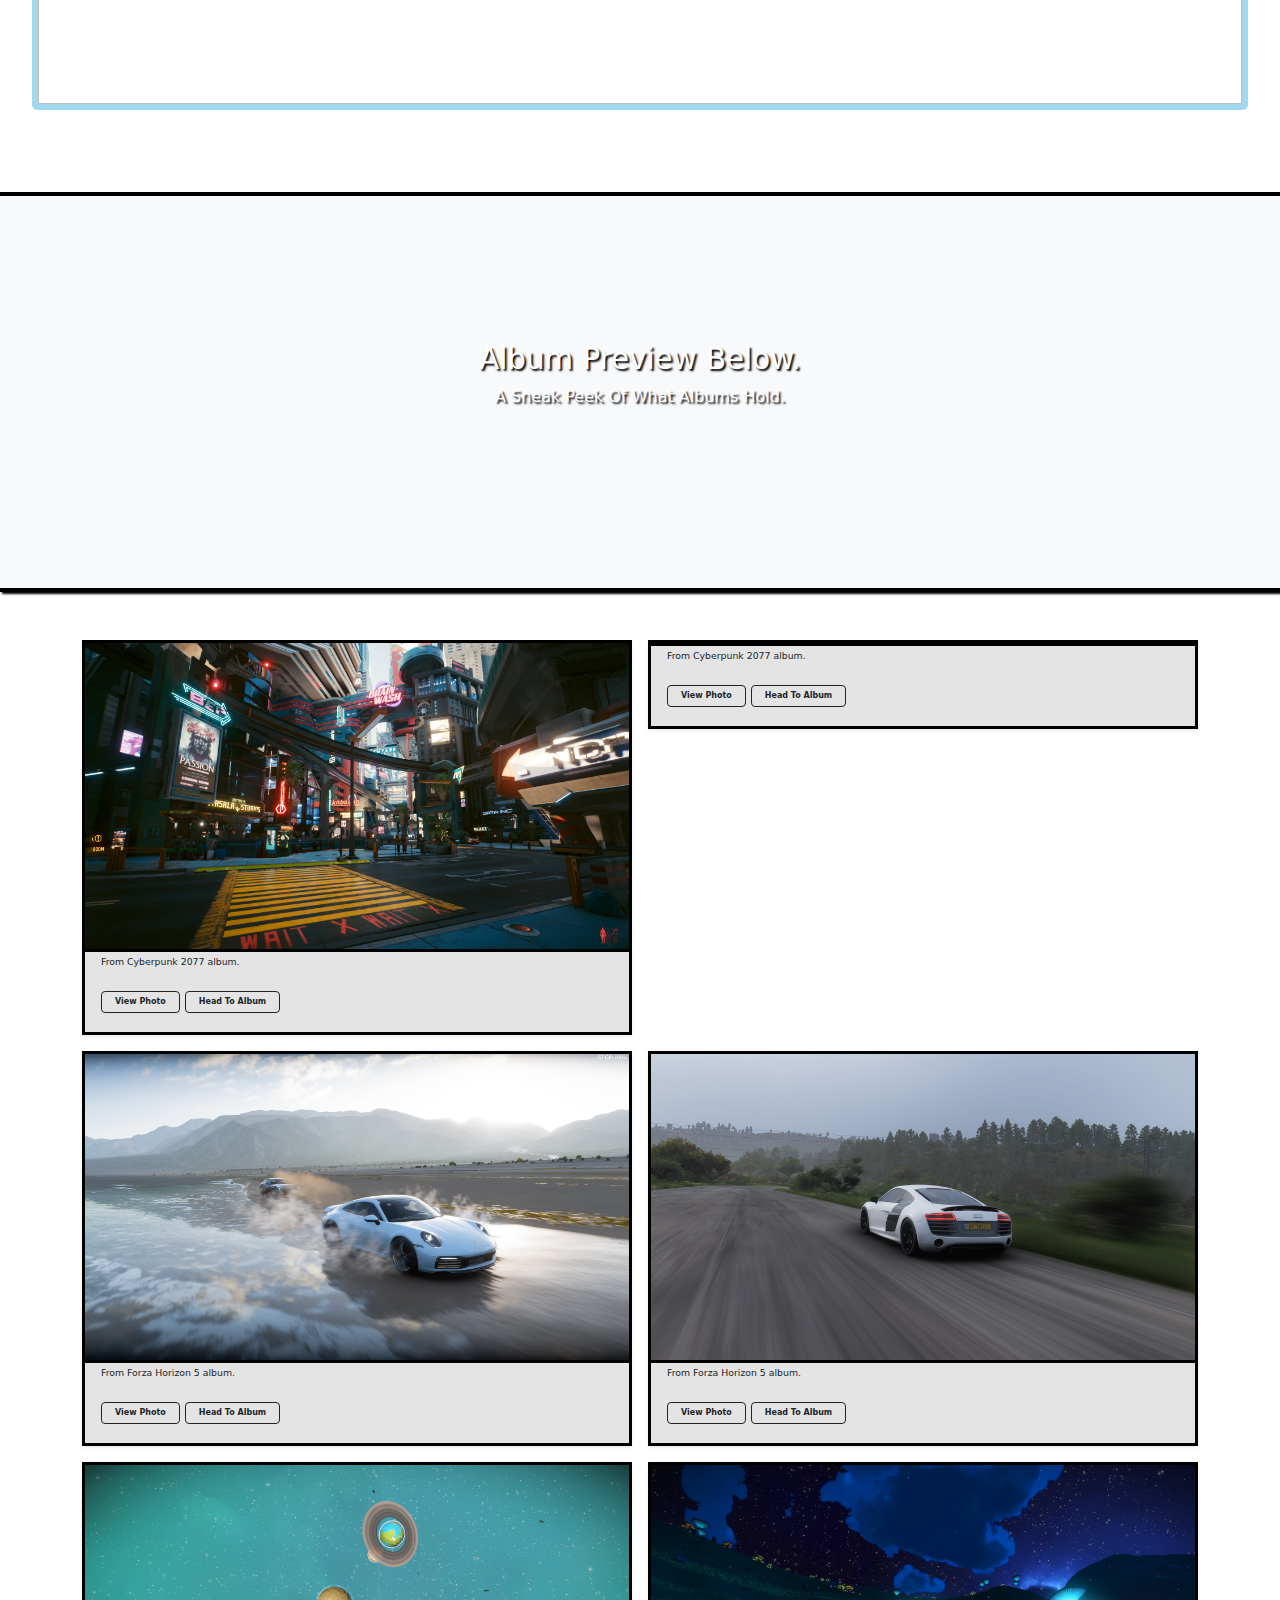
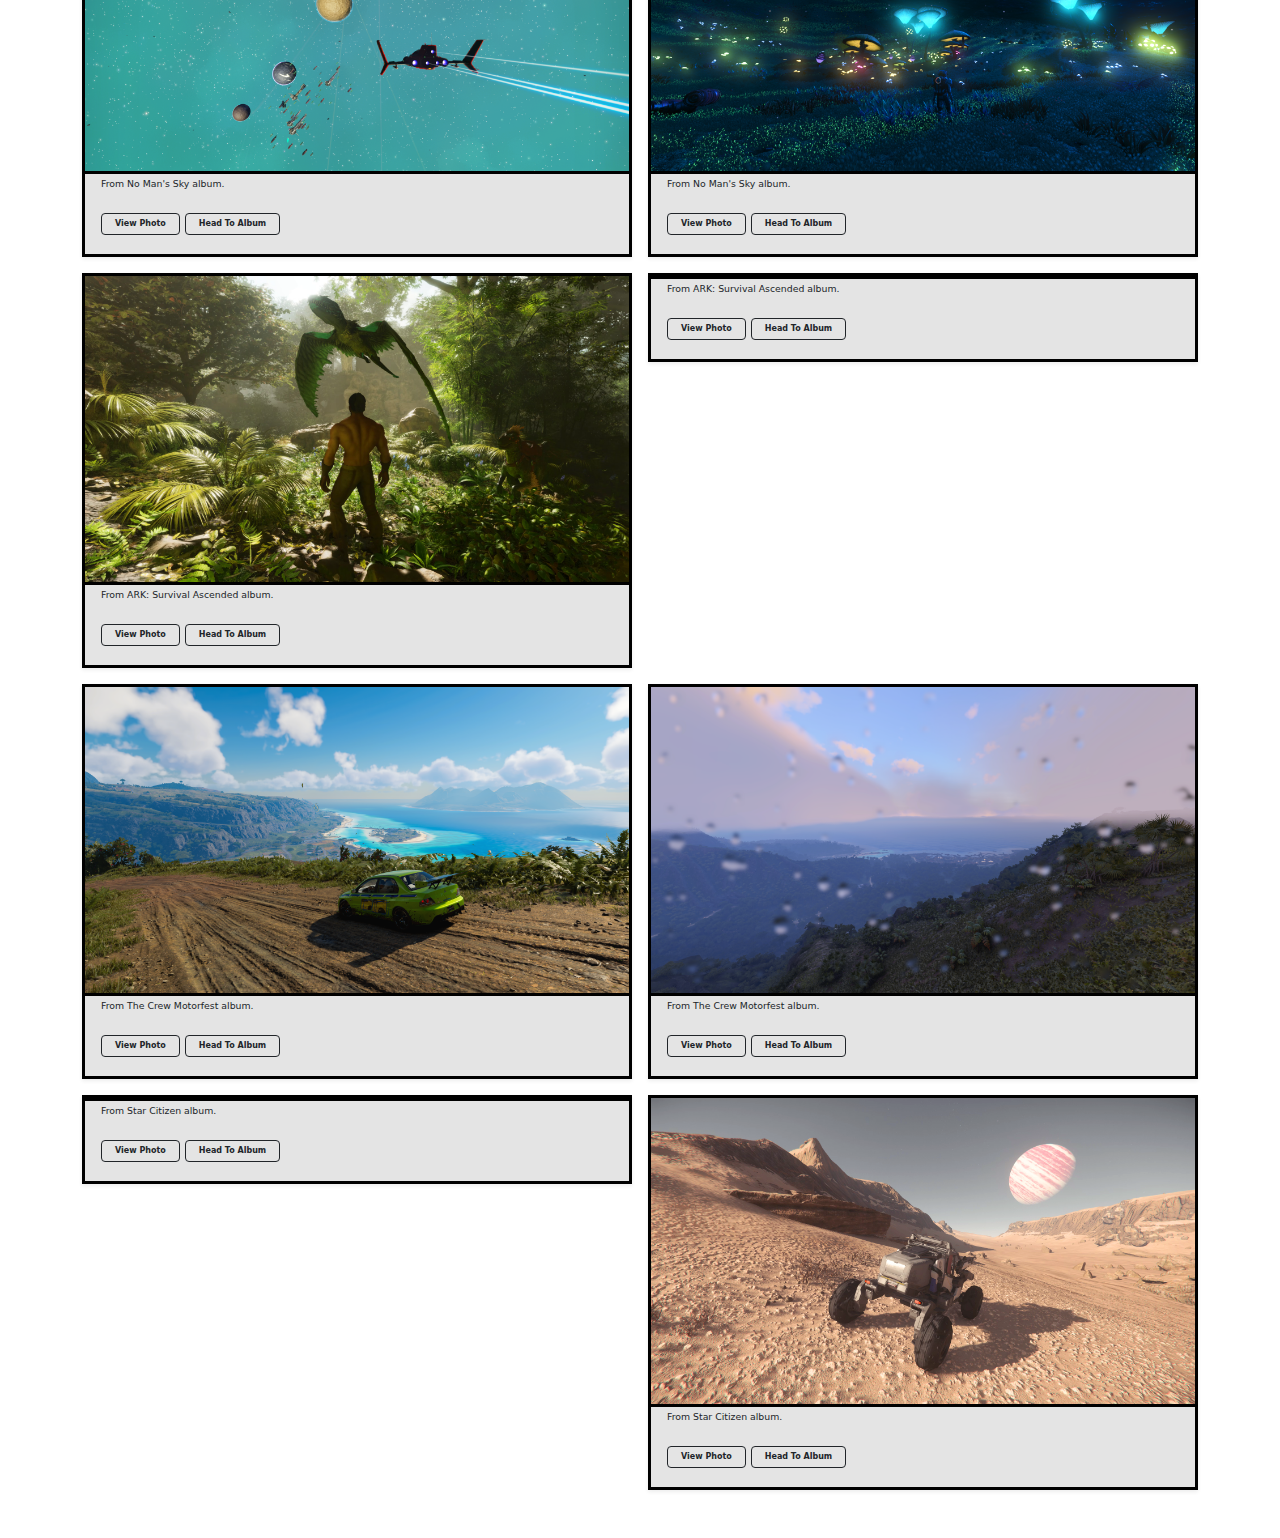
==== commit 1343b850: "Add files via upload" ====
--- a/index.html
+++ b/index.html
@@ -23,6 +23,7 @@
             <button type="button" class="btn-close btn-close-dark" id="navbuttonclose" data-bs-dismiss="offcanvas" aria-label="Close"></button>
           </div>
           <div class="offcanvas-body">
+            
             <ul class="navbar-nav justify-content-end flex-grow-1 pe-3">
               <li class="nav-item">
                 <a class="nav-link" aria-current="page" href="./index.html">Home</a>
@@ -36,19 +37,16 @@
                 </a>
                 <ul class="dropdown-menu bg-light-subtle">
                     <a class="nav-item nav-link" href="./GamePages/Cyberpunk2077Page.html">Cyberpunk 2077</a>
+                    <a class="nav-item nav-link" href="./GamePages/ARKPage.html">Ark: Survival Ascended</a>
                     <a class="nav-item nav-link" href="./GamePages/WuWaPage.html">Wuthering Waves</a>
                     <a class="nav-item nav-link" href="./GamePages/TheCrewMotorFestPage.html">The Crew Motorfest</a>
                     <a class="nav-item nav-link" href="./GamePages/NMSPage.html">No Man's Sky</a>
                     <a class="nav-item nav-link" href="./GamePages/ForzaHorizon5Page.html">Forza Horizon 5</a>
                     <a class="nav-item nav-link" href="./GamePages/StarCitizenPage.html">Star Citizen</a>
-                    <a class="nav-item nav-link" href="./GamePages/ARKPage.html">Ark: Survival Ascended</a>
                 </ul>
               </li>
             </ul>
-            <!-- <form class="d-flex mt-3" role="search">
-              <input class="form-control me-2" type="search" placeholder="Search" aria-label="Search">
-              <button class="btn btn-success" type="submit">Search</button>
-            </form> -->
+
           </div>
         </div>
       </div>
--- a/MainPageStyle.css
+++ b/MainPageStyle.css
@@ -43,9 +43,15 @@
   }
 
 
-.carousel {
-    width: 70%;
+.carousel{
+    width: 77%;
     margin: 60px auto;
+}
+
+.cimg{
+    transition: transform 0.3s;
+    border: 6px solid rgba(135, 207, 235, 0.8);
+    border-radius: 5px;
 }
 
 .carousel-img{
@@ -54,11 +60,6 @@
     align-items: center;
     width: 100%;
     height: 200px;
-}
-
-.cimg{
-    border: 6px solid rgba(135, 207, 235, 0.8);
-    border-radius: 5px;
 }
 
 .item-heading{
@@ -102,6 +103,34 @@
     margin-left: 0px;
 }
 
+
+.nav > a:hover{
+    color:yellow;
+}
+
+.nav-link{
+    text-transform: uppercase;
+    width: 100%;
+    padding: 10;
+}
+
+.nav-item>a{
+    text-transform: uppercase;
+    width: 100%;
+    /* padding: 10; */
+    margin-left: 10px;
+    margin-bottom: 5px;
+    color: rgb(0, 0, 0);
+    font-weight: 700;
+    transition: transform 0.3s;
+}
+
+.nav-item>a:hover{
+    transform: scale(1.06);
+    color: rgb(255, 255, 255);
+    text-shadow: 1px 1px 3px black;
+}
+
 .navbtn{
     margin-right: 20px;
     margin-top: -15px;
@@ -109,31 +138,9 @@
 }
 
 .navbtn:hover{
+    transition: transform 0.3s;
+    transform: scale(1.20);
     background-color: rgb(154, 154, 154);
-}
-
-
-.nav > a:hover{
-    color:yellow;
-}
-
-.nav-link{
-    text-transform: uppercase;
-    width: 100%;
-    padding: 10;
-}
-
-.nav-item>a{
-    text-transform: uppercase;
-    width: 100%;
-    padding: 10;
-    color: rgb(0, 0, 0);
-    font-weight: 700;
-}
-
-.nav-item>a:hover{
-    color: rgb(255, 255, 255);
-    text-shadow: 1px 1px 3px black;
 }
 
 .offcanvas{
@@ -147,6 +154,8 @@
 }
 
 .nav-link:hover{
+    margin-left: 10px;
+    transform: scale(1.06);
     text-decoration: underline;
     border-radius: 5px;
 }
@@ -179,9 +188,11 @@
     font-family: 'Lucida Sans', 'Lucida Sans Regular', 'Lucida Grande', 'Lucida Sans Unicode', Geneva, Verdana, sans-serif;
     font-size: 28pt;
     margin-bottom: 30px;
+    transition: transform 0.3s;
 }
 
 .heroestitle:hover{
+    transform: scale(1.05);
     cursor: pointer;
     color: black;
 }
@@ -201,6 +212,7 @@
 
 
 .carousel-main-heading{
+    cursor: default;
     text-align: center;
     font-family: 'Trebuchet MS', 'Lucida Sans Unicode', 'Lucida Grande', 'Lucida Sans', Arial, sans-serif;
     color: rgb(229, 255, 0);
@@ -220,19 +232,13 @@
 
 .carousel-control-next-icon,.carousel-control-prev-icon{
     border-radius: 10px;
-    padding: 35;
+    padding: 25;
     margin-top: 1200px;
 }
 
-.carousel-control-prev-icon:hover{
-    padding: 30;
-    border-radius: 10px;
-    background-color: rgba(114, 114, 114, 0.441);
-}
-
-.carousel-control-next-icon:hover{
-    padding: 30;   
-    border-radius: 10px;
+.carousel-control-prev-icon:hover,.carousel-control-next-icon:hover{
+    translate: transform 0.3s;
+    transform: scale(1.6);
     background-color: rgba(114, 114, 114, 0.441);
 }
 
@@ -279,6 +285,14 @@
     text-align: left;
 }
 
+.card{
+    transition: transform 0.3s;
+}
+
+.card:hover{
+    transform: scale(1.04);
+}
+
 .btn-group a{
     margin-right:5px;
 }
@@ -291,7 +305,7 @@
 }
 
 
-@media (max-width:768px){
+@media (max-width:1400px){
 
     body{
         background-image: url(./Images/ARKPics/ark10.png);
@@ -352,7 +366,7 @@
     }
 
     .heroestitle{
-        width: 100%;
+        /* width: 100%; */
         margin-top: -40px;
         margin-bottom: 20px;
         font-size: 20pt;
@@ -422,6 +436,8 @@
 
     .card-text{
         margin-top: -13px;
+        /* margin-bottom: 20px; */
+        height: 100%;
         font-size: 7pt;
         font-weight: 500;
         width: 100%;
@@ -429,7 +445,7 @@
     }
     
     .btn-group button{
-        margin-top: -8px;
+        margin-top: -28px;
         /* margin-left: -2px; */
         width: 100%;
         font-size: 6pt;
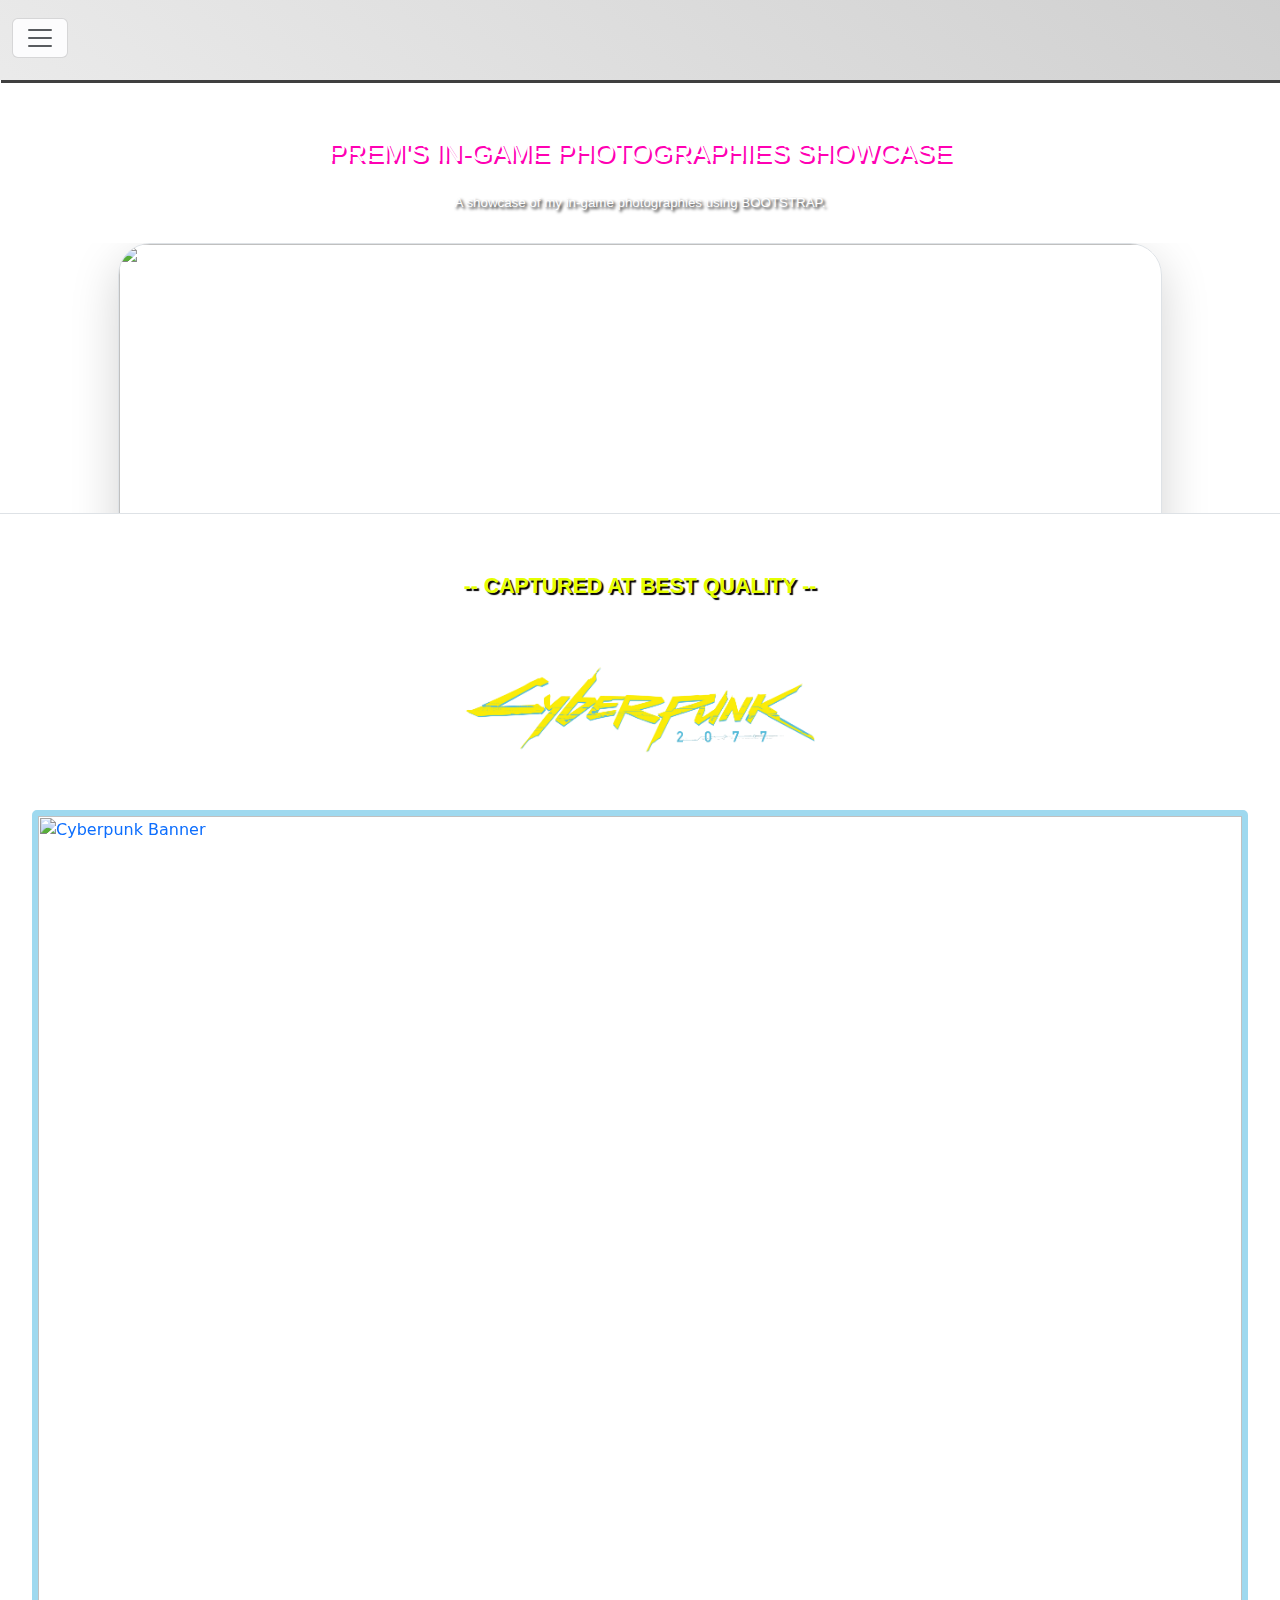
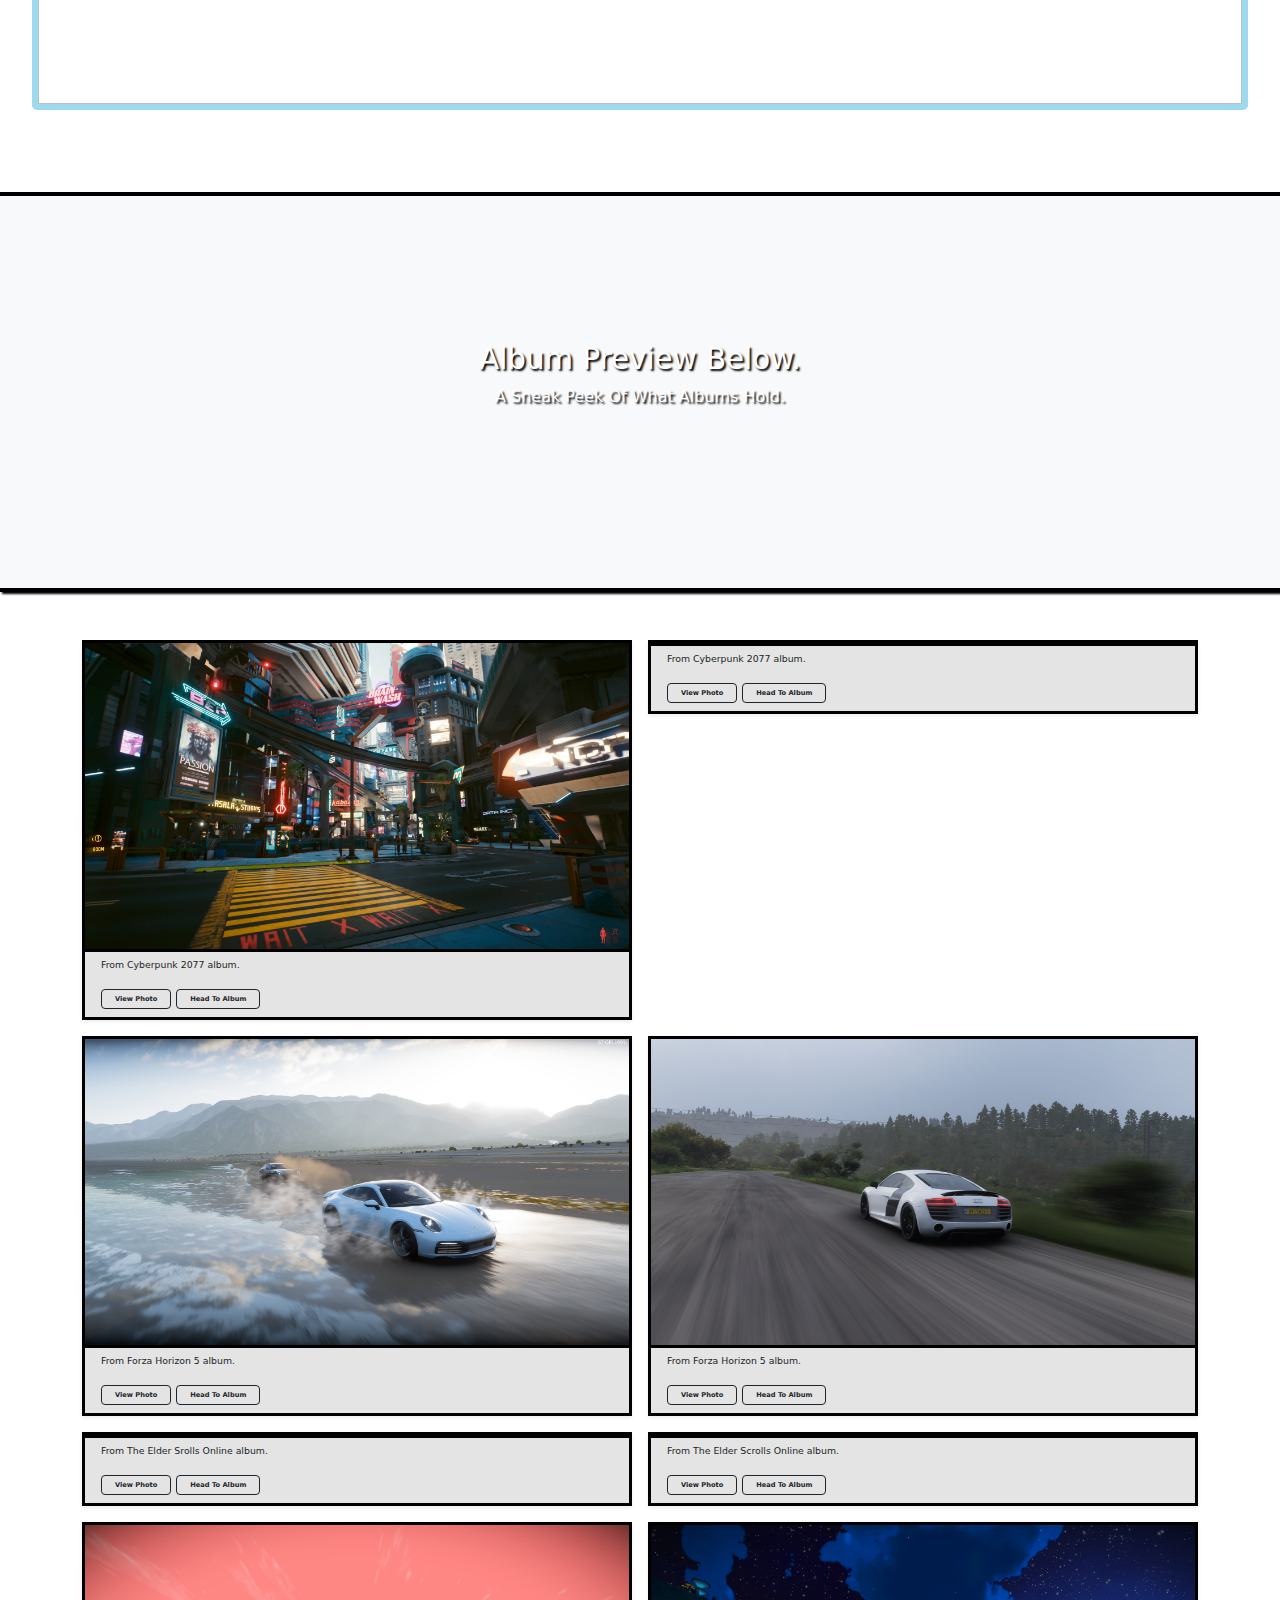
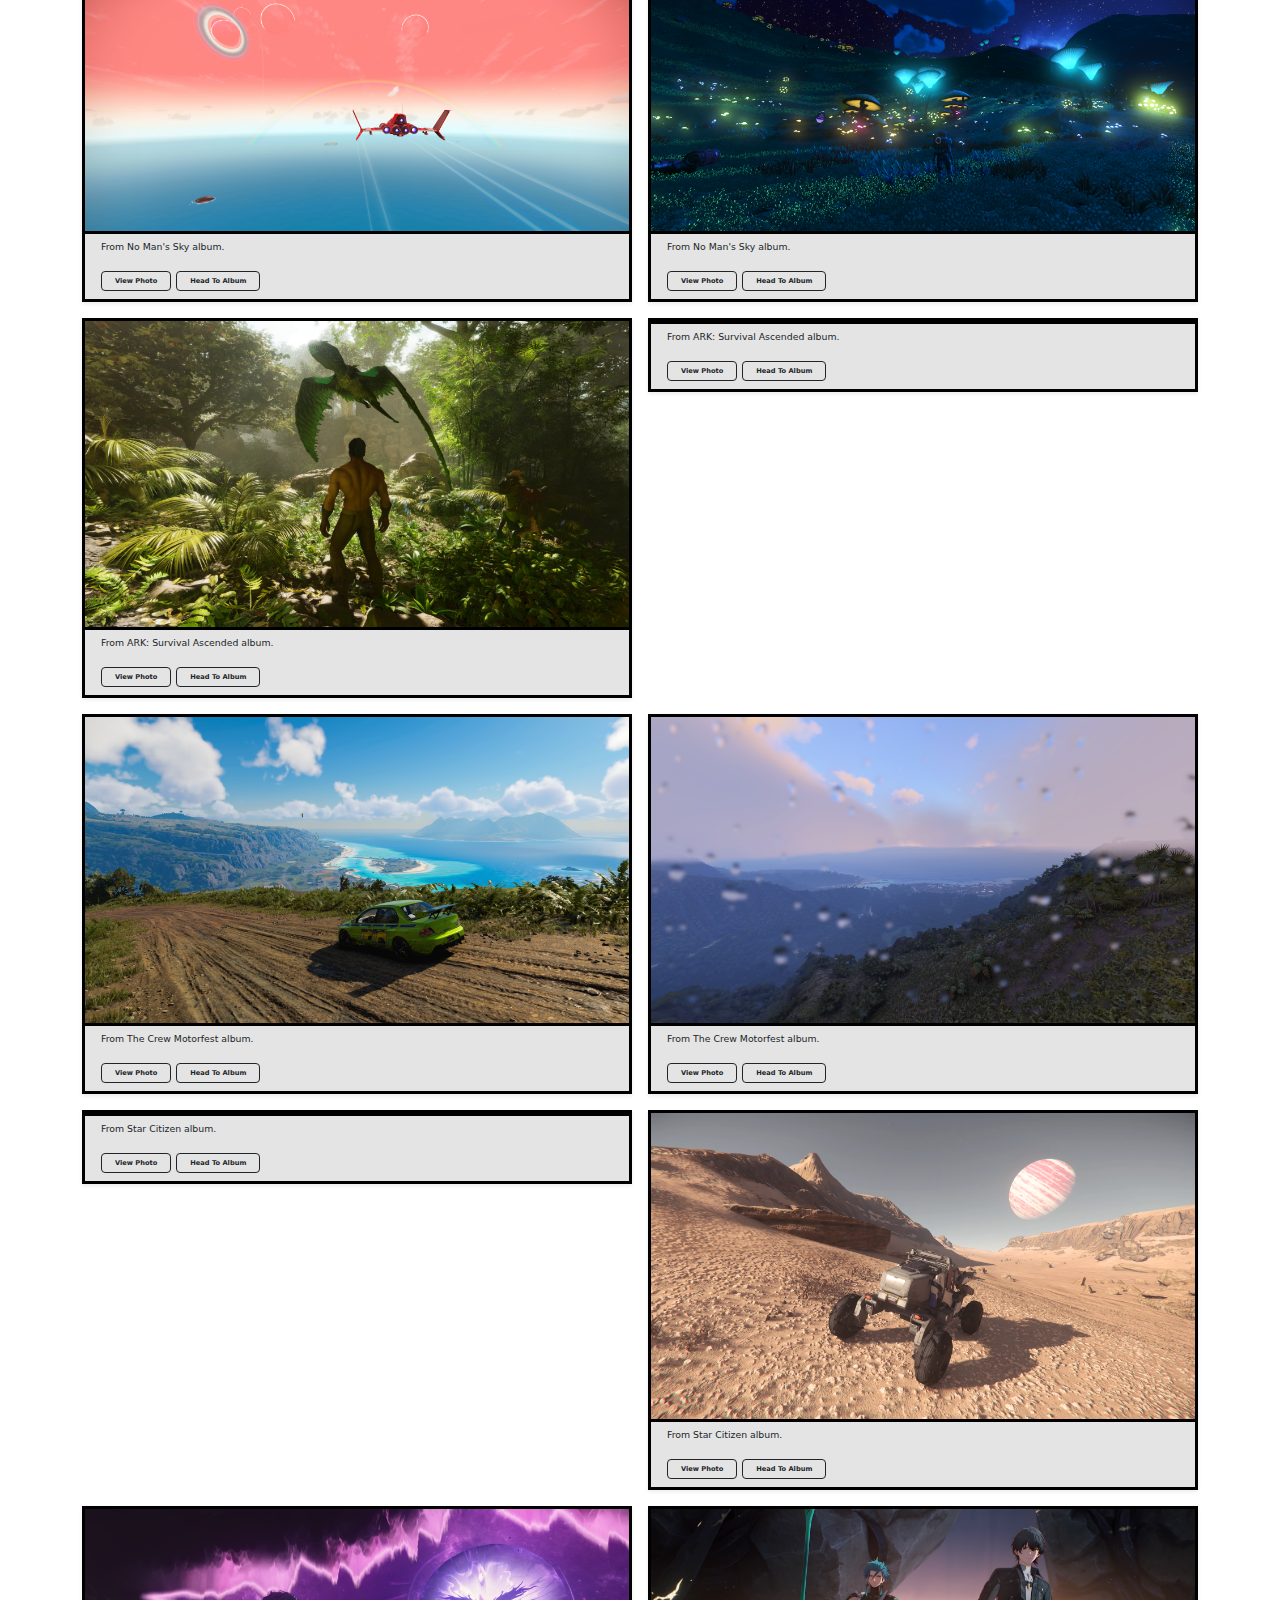
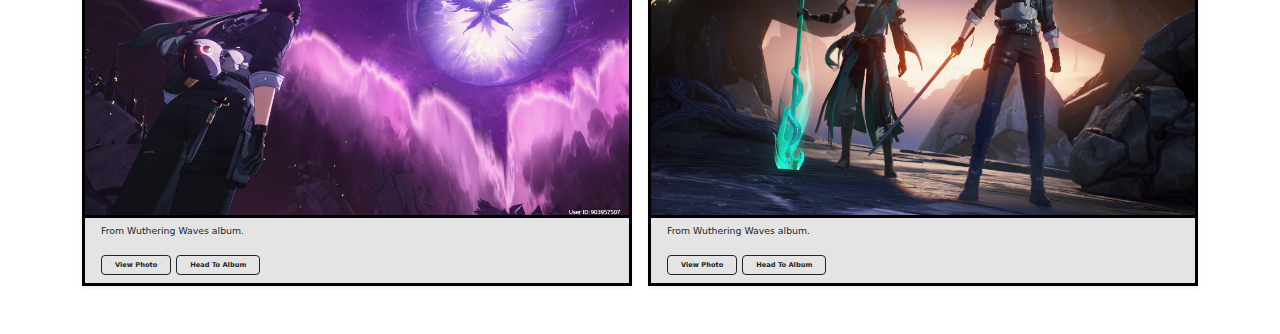
==== commit c7b279fc: "Add files via upload" ====
--- a/index.html
+++ b/index.html
@@ -13,7 +13,7 @@
 
     <nav class="navbar navbar  fixed-top-nosetmyme gradient-background-2">
       <div class="container-fluid ">
-        <a class="navlogo navbar-brand" href="#"><img src="./Images/Others/Kylfahn Logo Trnsprnt.png" width="140px" height="80px" alt=""></a>
+        <!-- <a class="navlogo navbar-brand" href="#"><img src="./Images/Others/Kylfahn Logo Trnsprnt.png" width="140px" height="80px" alt=""></a> -->
         <button class="navbtn navbar-toggler bg-light-subtle" id="navbutton" type="button" data-bs-toggle="offcanvas" data-bs-target="#offcanvasDarkNavbar" aria-controls="offcanvasDarkNavbar" aria-label="Toggle navigation">
           <span class="navbar-toggler-icon"></span>
         </button>
@@ -43,6 +43,7 @@
                     <a class="nav-item nav-link" href="./GamePages/NMSPage.html">No Man's Sky</a>
                     <a class="nav-item nav-link" href="./GamePages/ForzaHorizon5Page.html">Forza Horizon 5</a>
                     <a class="nav-item nav-link" href="./GamePages/StarCitizenPage.html">Star Citizen</a>
+                    <a class="nav-item nav-link" href="./GamePages/ESOPage.html">The Elder Scrolls Online</a>
                 </ul>
               </li>
             </ul>
@@ -239,12 +240,45 @@
 
         <div class="col">
           <div class="card shadow-sm">
-            <img src="./Images/NMSPics/NMS (7).png" alt="">
+            <img src="./Images/ESOPics/eso13.png" alt="">
+            <div class="card-body">
+              <p class="card-text">From The Elder Srolls Online album.</p>
+              <div class="d-flex justify-content-between align-items-center">
+                <div class="btn-group">
+                  <a href="./Images/ESOPics/eso13.png">
+                  <button type="button" class="btn btn-sm btn-outline-dark">View Photo</button></a>
+                  <a href="./GamePages/ESOPage.html">
+                  <button type="button" class="btn btn-sm btn-outline-dark">Head To Album</button></a>
+                </div>
+              </div>
+            </div>
+          </div>
+        </div>
+        <div class="col">
+          <div class="card shadow-sm">
+            <img src="./Images/ESOPics/eso2.png" alt="">
+            <div class="card-body">
+              <p class="card-text">From The Elder Scrolls Online album.</p>
+              <div class="d-flex justify-content-between align-items-center">
+                <div class="btn-group">
+                  <a href="./Images/ESOPics/eso2.png">
+                  <button type="button" class="btn btn-sm btn-outline-dark">View Photo</button></a>
+                  <a href="./GamePages/ESOPage.html">
+                  <button type="button" class="btn btn-sm btn-outline-dark">Head To Album</button></a>
+                </div>
+              </div>
+            </div>
+          </div>
+        </div>
+
+        <div class="col">
+          <div class="card shadow-sm">
+            <img src="./Images/NMSPics/NMS (15).png" alt="">
             <div class="card-body">
               <p class="card-text">From No Man's Sky album.</p>
               <div class="d-flex justify-content-between align-items-center">
                 <div class="btn-group">
-                  <a href="./Images/NMSPics/NMS (7).png">
+                  <a href="./Images/NMSPics/NMS (15).png">
                   <button type="button" class="btn btn-sm btn-outline-dark">View Photo</button></a>
                   <a href="./GamePages/NMSPage.html">
                   <button type="button" class="btn btn-sm btn-outline-dark">Head To Album</button></a>
@@ -368,7 +402,39 @@
             </div>
           </div>
         </div>
-        
+
+        <div class="col">
+          <div class="card shadow-sm">
+            <img src="./Images/WuWaPics/WuWa (7).png" alt="">
+            <div class="card-body">
+              <p class="card-text">From Wuthering Waves album.</p>
+              <div class="d-flex justify-content-between align-items-center">
+                <div class="btn-group">
+                  <a href="./Images/WuWaPics/WuWa (7).png">
+                  <button type="button" class="btn btn-sm btn-outline-dark">View Photo</button></a>
+                  <a href="./GamePages/WuWaPage.html">
+                  <button type="button" class="btn btn-sm btn-outline-dark">Head To Album</button></a>
+                </div>
+              </div>
+            </div>
+          </div>
+        </div>
+        <div class="col">
+          <div class="card shadow-sm">
+            <img src="./Images/WuWaPics/WuWa (6).png" alt="">
+            <div class="card-body">
+              <p class="card-text">From Wuthering Waves album.</p>
+              <div class="d-flex justify-content-between align-items-center">
+                <div class="btn-group">
+                  <a href="./Images/WuWaPics/WuWa (6).png">
+                  <button type="button" class="btn btn-sm btn-outline-dark">View Photo</button></a>
+                  <a href="./GamePages/WuWaPage.html">
+                  <button type="button" class="btn btn-sm btn-outline-dark">Head To Album</button></a>
+                </div>
+              </div>
+            </div>
+          </div>
+        </div>
         
         </div>
       </div>
--- a/MainPageStyle.css
+++ b/MainPageStyle.css
@@ -7,13 +7,13 @@
 }
 
 .gradient-background {
-    background: linear-gradient(130deg, #dd00ff, #ffffff, #000000);
+    background: linear-gradient(130deg, #ffffff, #c0c0c0, #000000);
     background-size: 250% 250%;
-    animation: gradient-animation 7s ease-in-out infinite;
+    animation: gradient-animation 3s ease-in-out infinite;
 }
 
 .gradient-background-2 {
-    background: linear-gradient(400deg, #ff00f2a7, #ffffff72, #ffffff98);
+    background: linear-gradient(400deg, #ffffffa7, #cccccc8f, #000000d9);
     background-size: 250% 250%;
     animation: gradient-animation 5s ease-in-out infinite;
 }
@@ -84,7 +84,7 @@
     background-color: rgba(110, 110, 110, 0.359);
     color: black;
     /* border-bottom: 5px solid rgba(0, 0, 0, 0.532); */
-    box-shadow: 1px 3px 3px black;
+    box-shadow: 1px 3px 0px rgb(63, 63, 63);
 }
 
 .nav > a{
@@ -98,12 +98,6 @@
     text-shadow: 1px 1px 3px white;
 }
 
-.navlogo{
-    margin-top: -15px;
-    margin-left: 0px;
-}
-
-
 .nav > a:hover{
     color:yellow;
 }
@@ -132,8 +126,8 @@
 }
 
 .navbtn{
-    margin-right: 20px;
-    margin-top: -15px;
+    margin-left: 96%;
+    margin-top: -5px;
     background-color: white;
 }
 
@@ -290,7 +284,8 @@
 }
 
 .card:hover{
-    transform: scale(1.04);
+    transform: scale(1.04) rotate(1deg);
+    /* transform: rotate(2deg); */
 }
 
 .btn-group a{
@@ -389,8 +384,8 @@
         border-color: black;
     }
 
-    .navlogo{
-        margin-left: -15px;
+    #navbutton{
+        margin-left: 0px;
     }
 
     .album-title{
@@ -427,7 +422,7 @@
 
     .card-body{
         background-color: rgba(202, 202, 202, 0.518);
-        height: 80px;
+        height: 65px;
     }
 
     .card img{
@@ -435,7 +430,7 @@
     }
 
     .card-text{
-        margin-top: -13px;
+        margin-top: -10px;
         /* margin-bottom: 20px; */
         height: 100%;
         font-size: 7pt;
@@ -445,10 +440,10 @@
     }
     
     .btn-group button{
-        margin-top: -28px;
+        margin-top: -18px;
         /* margin-left: -2px; */
         width: 100%;
-        font-size: 6pt;
+        font-size: 5pt;
         font-weight: 600;
         margin-right: 10px;
     }
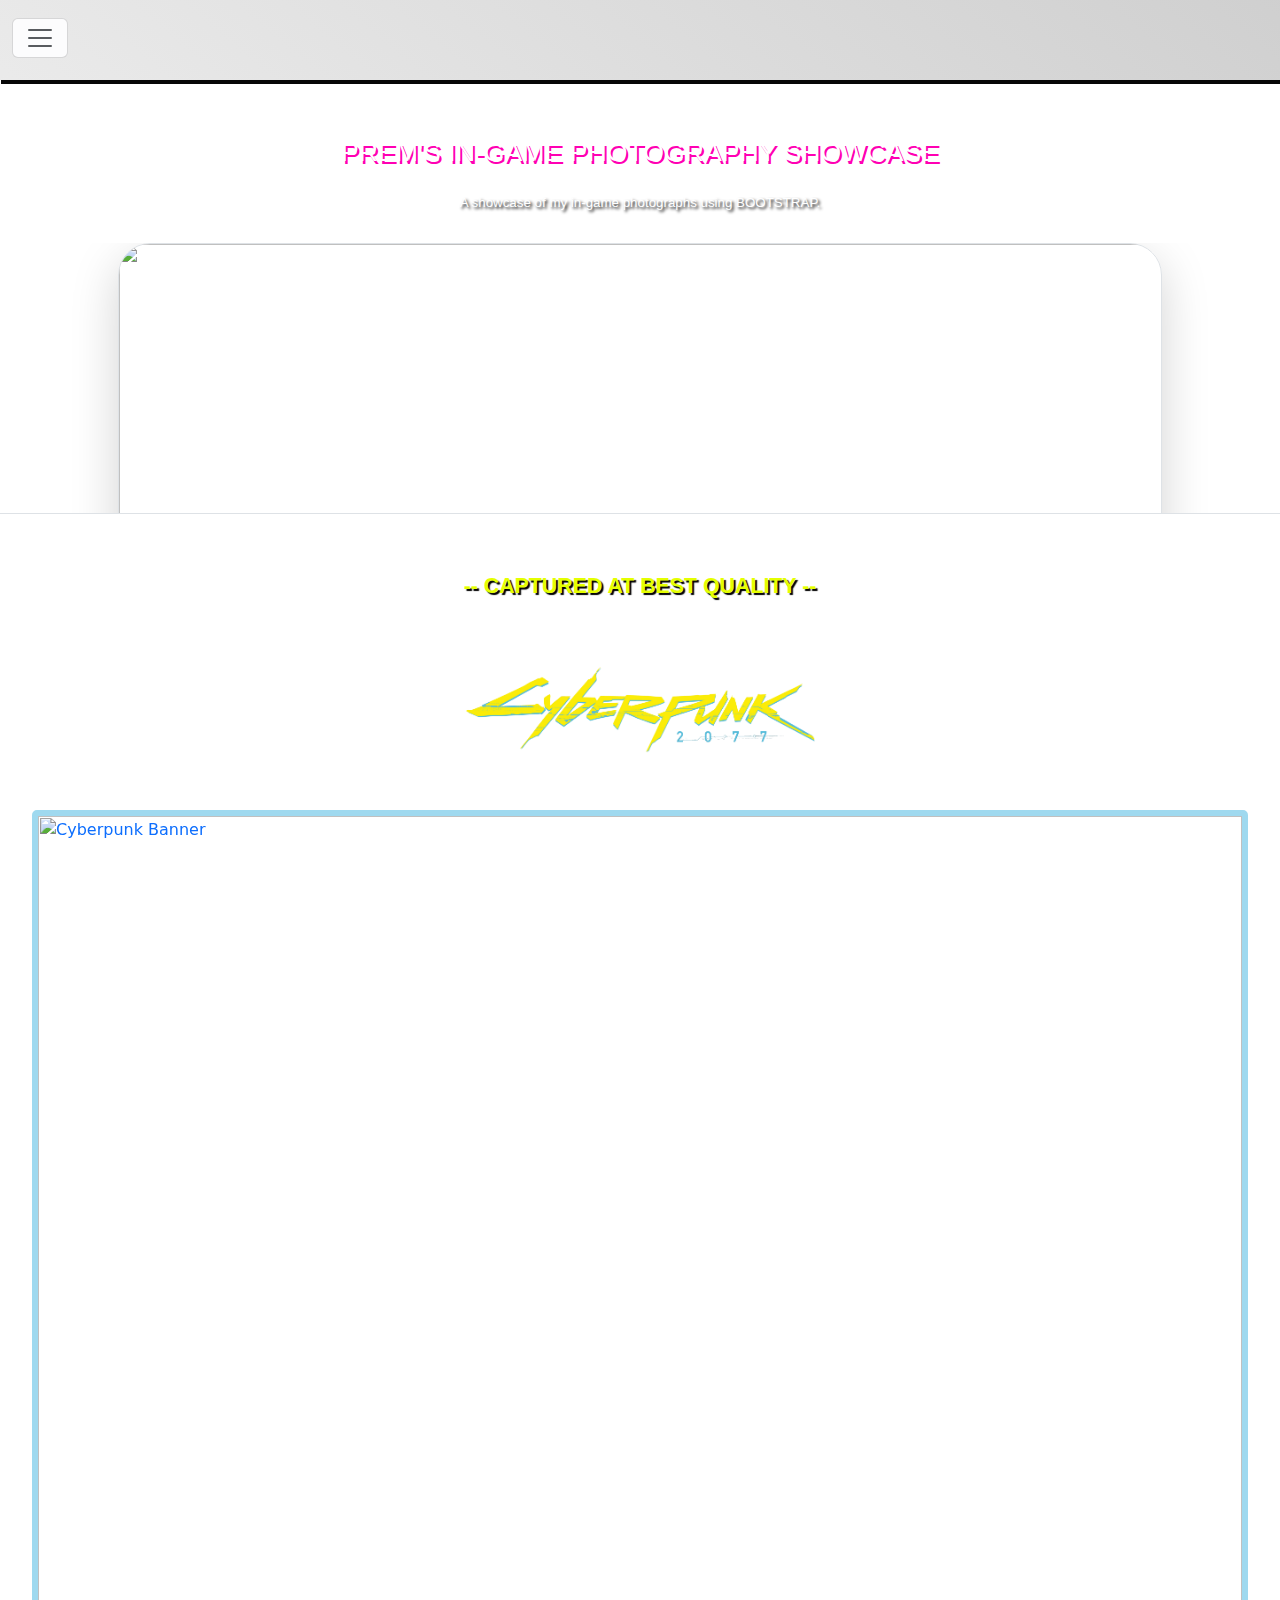
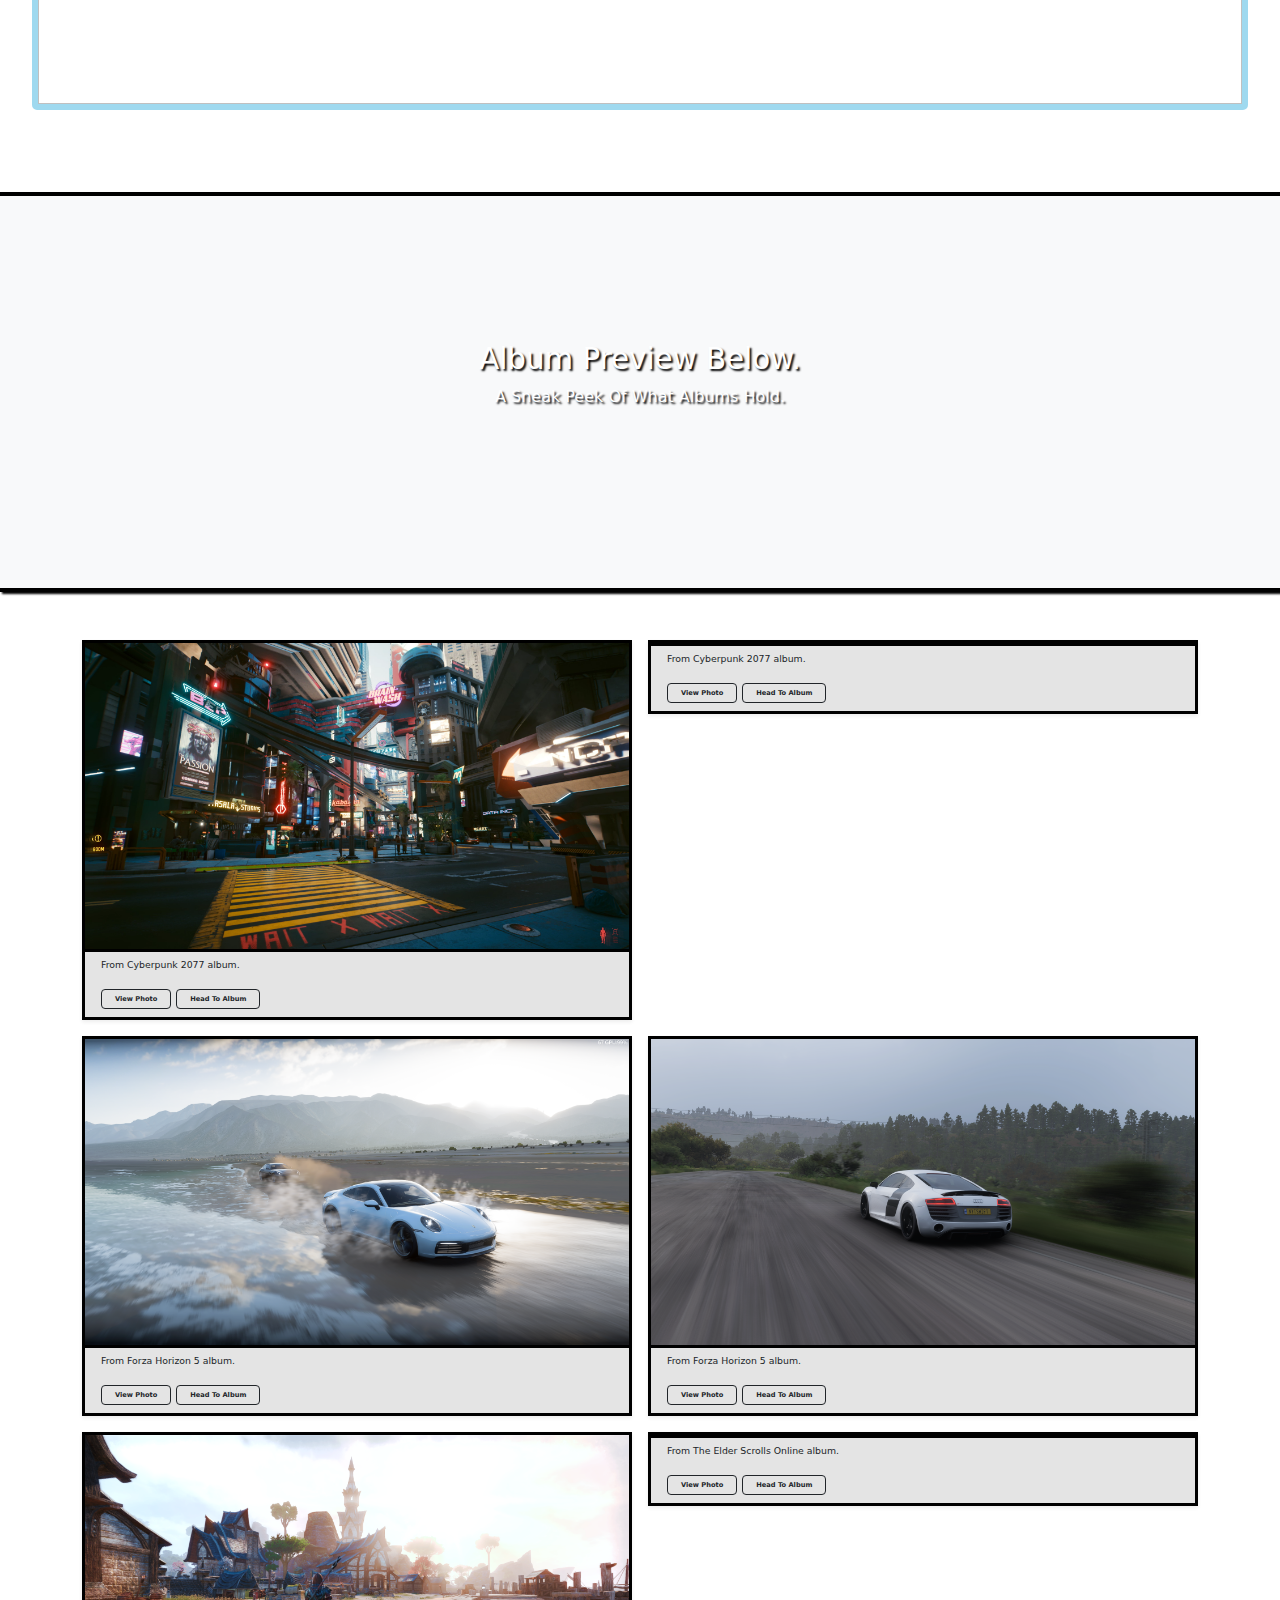
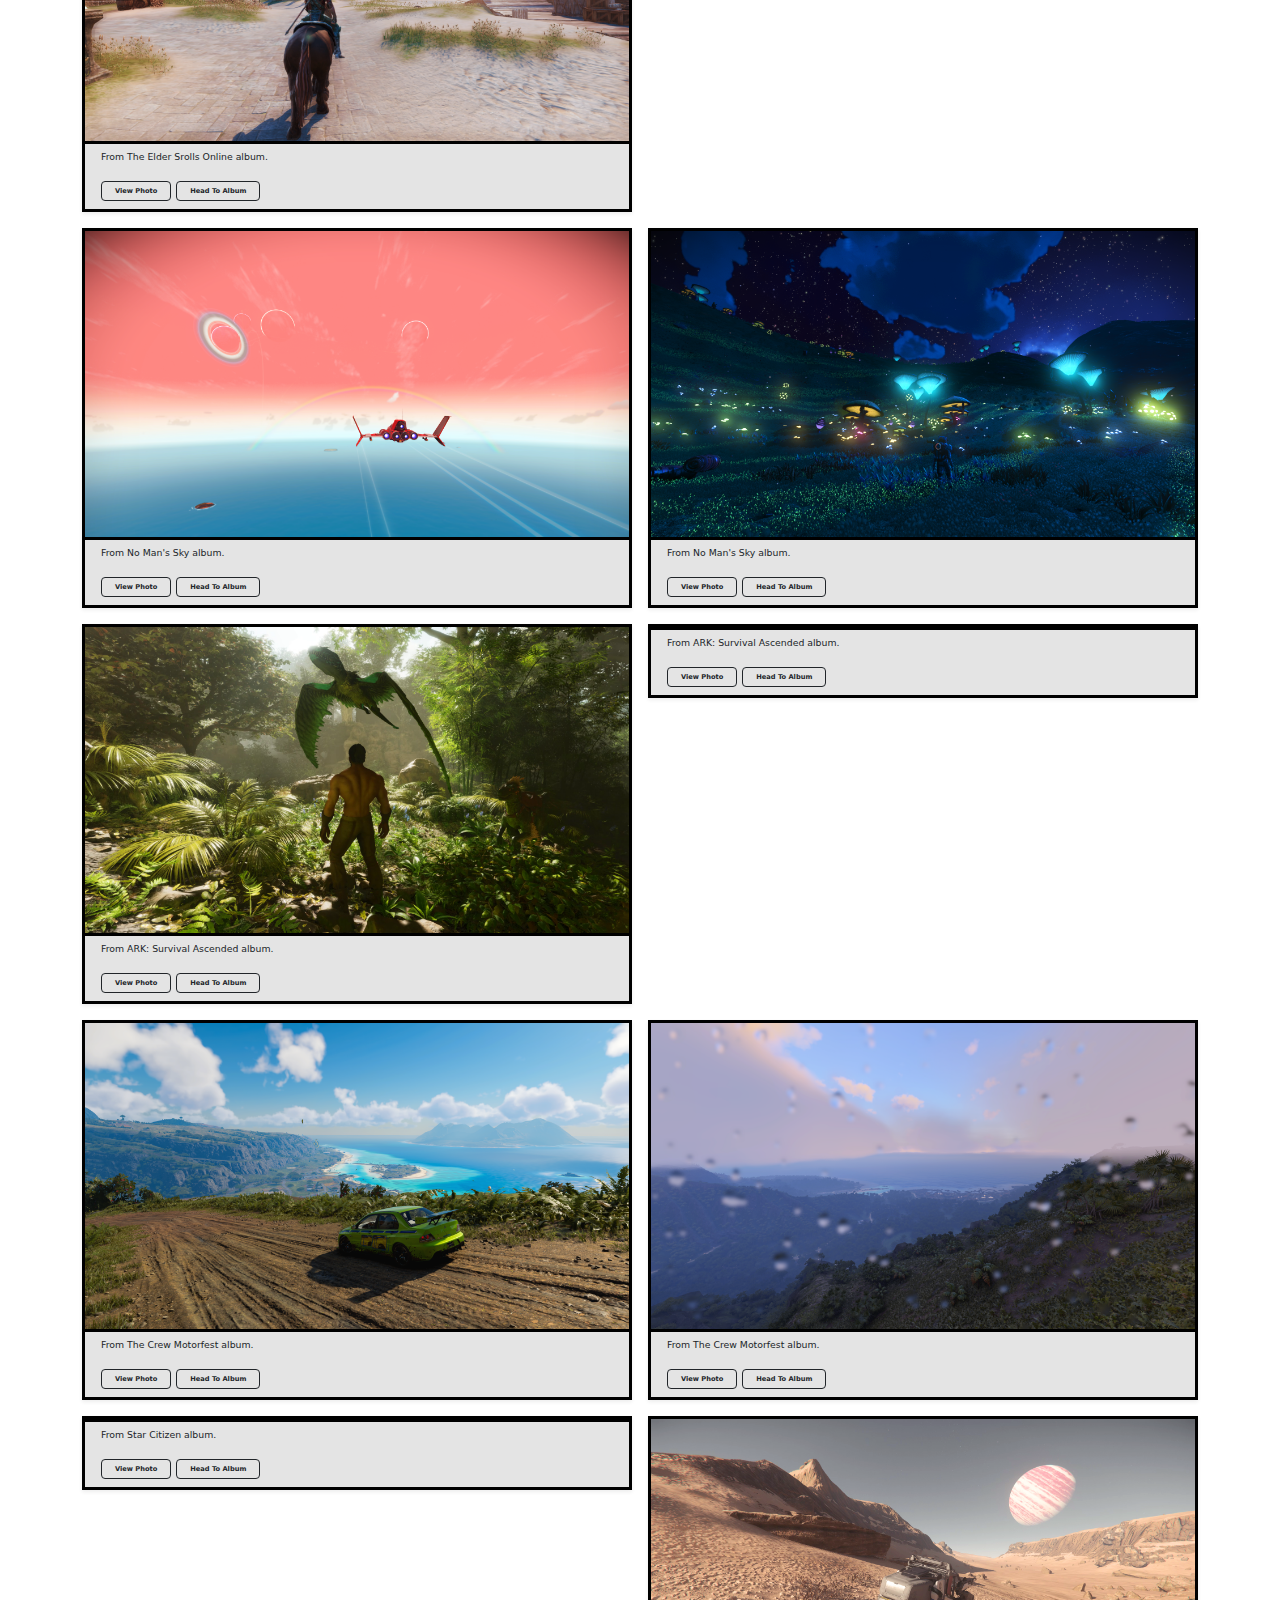
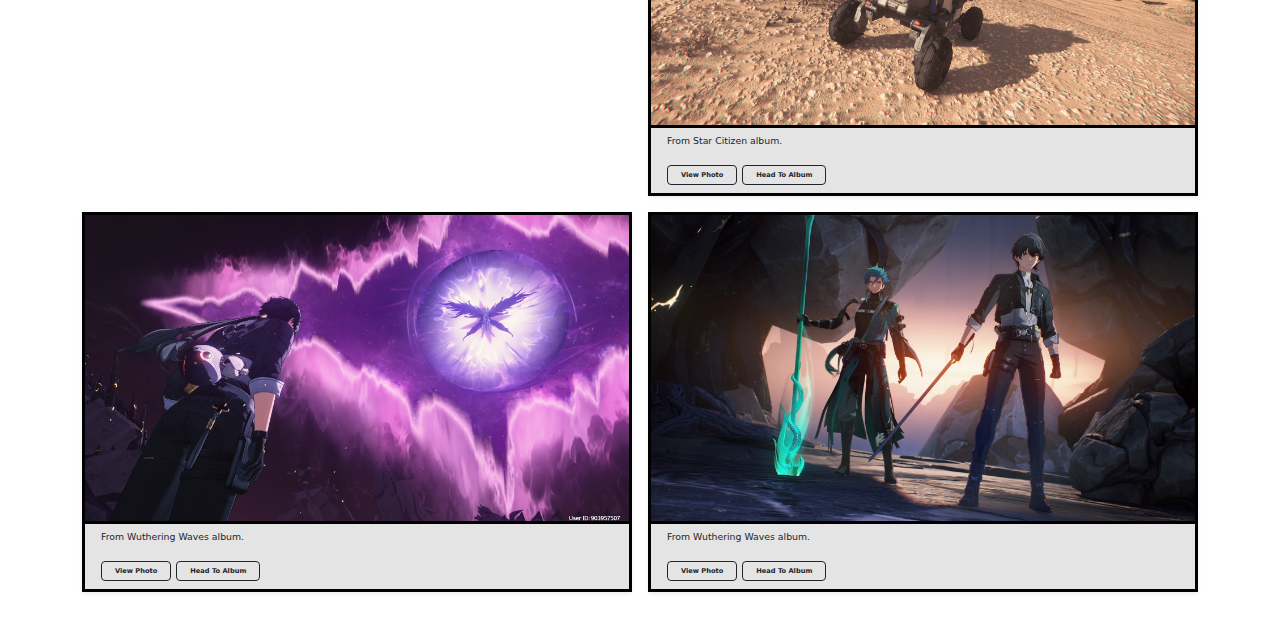
==== commit 1dc9757a: "Add files via upload" ====
--- a/index.html
+++ b/index.html
@@ -3,6 +3,7 @@
     <meta charset="UTF-8">
     <meta name="viewport" content="width=device-width, initial-scale=1.0">
     <link rel="stylesheet" href="./MainPageStyle.css">
+    
     <link href="https://cdn.jsdelivr.net/npm/bootstrap@5.3.3/dist/css/bootstrap.min.css" rel="stylesheet" integrity="sha384-QWTKZyjpPEjISv5WaRU9OFeRpok6YctnYmDr5pNlyT2bRjXh0JMhjY6hW+ALEwIH" crossorigin="anonymous">
     <title>Prem's In-game Captures</title>
 </head>
@@ -11,7 +12,7 @@
 
     <!-- navbar -->
 
-    <nav class="navbar navbar  fixed-top-nosetmyme gradient-background-2">
+    <nav class="navbar navbar gradient-background-2">
       <div class="container-fluid ">
         <!-- <a class="navlogo navbar-brand" href="#"><img src="./Images/Others/Kylfahn Logo Trnsprnt.png" width="140px" height="80px" alt=""></a> -->
         <button class="navbtn navbar-toggler bg-light-subtle" id="navbutton" type="button" data-bs-toggle="offcanvas" data-bs-target="#offcanvasDarkNavbar" aria-controls="offcanvasDarkNavbar" aria-label="Toggle navigation">
@@ -57,9 +58,9 @@
      <!-- Heroes -->
 
      <div class="px-4 pt-5 my-5 text-center border-bottom">
-      <h1 class="heroestitle">Prem's In-game Photographies Showcase</h1>
+      <h1 class="heroestitle">Prem's In-game Photography Showcase</h1>
       <div class="col-lg-6 mx-auto">
-        <p class="heroesinfo">A showcase of my in-game photographies using BOOTSTRAP.</p>
+        <p class="heroesinfo">A showcase of my in-game photographs using BOOTSTRAP.</p>
       
       </div>
       <div class="overflow-hidden" style="max-height: 30vh;">
@@ -74,7 +75,7 @@
     <!-- Carousel -->
     <div id="carouselExampleIndicators" class="carousel slide" ><h1 class="carousel-main-heading">-- CAPTURED AT BEST QUALITY --</h1>
         <div class="carousel-indicators" >
-          <button type="button" data-bs-target="#carouselExampleIndicators" data-bs-slide-to="0" class="active " aria-current="true" aria-label="Slide 1"></button>
+          <button type="button" data-bs-target="#carouselExampleIndicators" data-bs-slide-to="0" class="active" aria-current="true" aria-label="Slide 1"></button>
           <button type="button" data-bs-target="#carouselExampleIndicators" data-bs-slide-to="1" aria-label="Slide 2"></button>
           <button type="button" data-bs-target="#carouselExampleIndicators" data-bs-slide-to="2" aria-label="Slide 3"></button>
           <button type="button" data-bs-target="#carouselExampleIndicators" data-bs-slide-to="3" aria-label="Slide 4"></button>
--- a/MainPageStyle.css
+++ b/MainPageStyle.css
@@ -15,7 +15,7 @@
 .gradient-background-2 {
     background: linear-gradient(400deg, #ffffffa7, #cccccc8f, #000000d9);
     background-size: 250% 250%;
-    animation: gradient-animation 5s ease-in-out infinite;
+    /* animation: gradient-animation 5s ease-in-out infinite; */
 }
 
 @keyframes gradient-animation {
@@ -30,7 +30,7 @@
     }
   }
 
-  @keyframes gradient-animation-2 {
+@keyframes gradient-animation-2 {
     0% {
       background-position: 50% 100%;
     }
@@ -84,7 +84,7 @@
     background-color: rgba(110, 110, 110, 0.359);
     color: black;
     /* border-bottom: 5px solid rgba(0, 0, 0, 0.532); */
-    box-shadow: 1px 3px 0px rgb(63, 63, 63);
+    box-shadow: 1px 4px 0px rgb(6, 6, 6);
 }
 
 .nav > a{
@@ -348,16 +348,18 @@
     }
 
     .carousel-control-prev-icon, .carousel-control-next-icon{
-        visibility: hidden;
-        width: 50px;
-        padding: 0px;
-        margin-top: 1200%;
+        /* visibility: hidden; */
+        width: 10px;
+        height: 10px;
+        padding: 1px;
+        margin-top: 650px;
     }
 
     .carousel-control-prev-icon:hover , .carousel-control-next-icon:hover{
-        padding: 0;
+        padding: 0.5;
+        transform: scale(1.1);
         border-radius: 10px;
-        background-color: rgba(114, 114, 114, 0.441);
+        background-color: rgba(51, 51, 51, 0.441);
     }
 
     .heroestitle{
